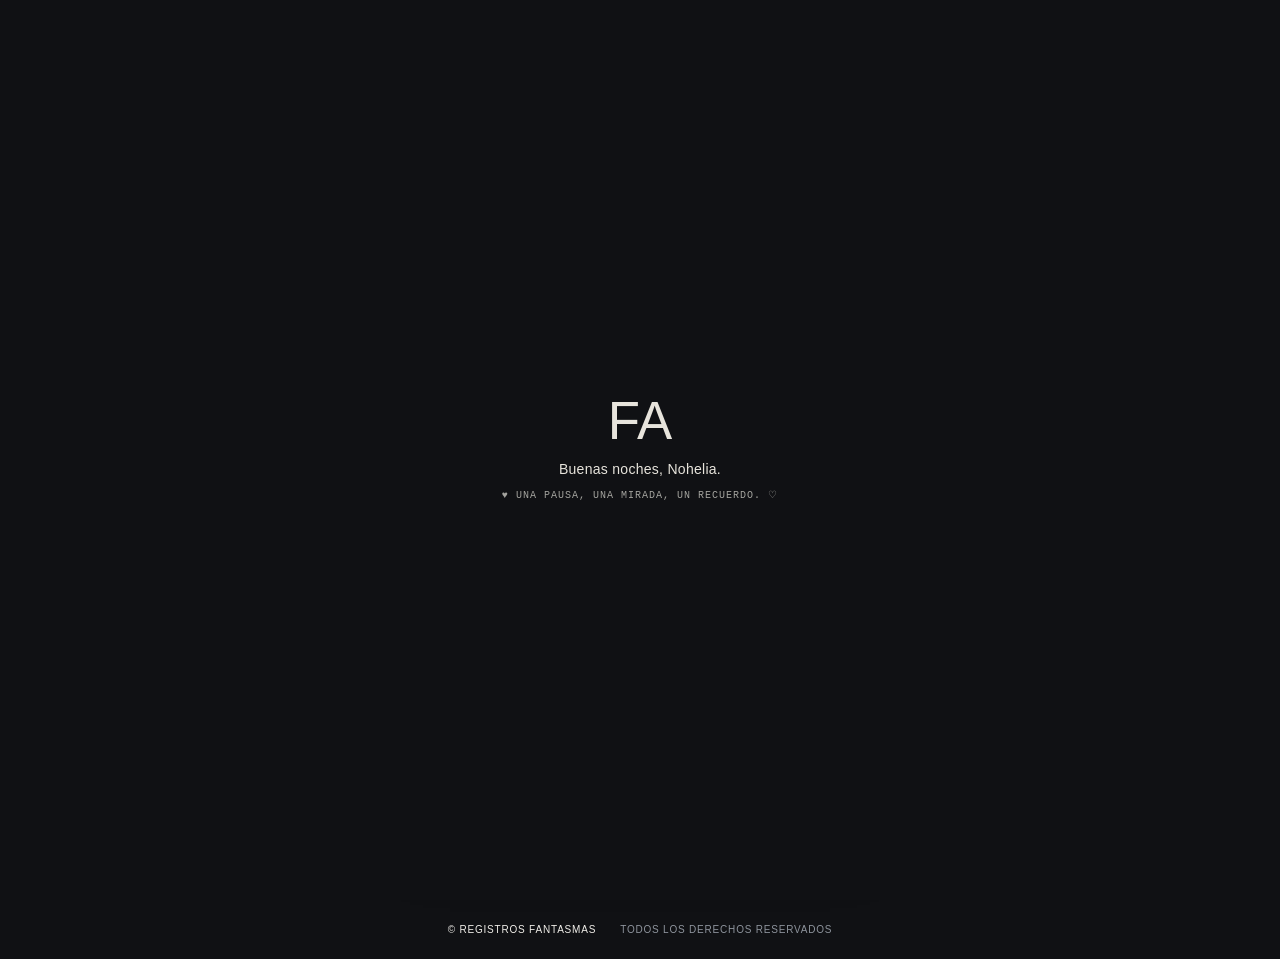
==== index.html @ 70a54dac "Add files via upload" ====
<!doctype html>
<html lang="es">
<head>
  <meta charset="UTF-8">
  <meta name="viewport" content="width=device-width, initial-scale=1.0">
  <meta name="theme-color" content="#101114">
  <title>Footage Archive</title>
  <link rel="manifest" href="manifest.json">
  <link rel="stylesheet" href="styles.css">
</head>
<body>
  <div class="loader" id="loader"><div class="loader-mark">FA</div><p id="loader-message">abriendo footage archive</p></div>
  <div class="access-screen" id="access-screen" aria-hidden="true"><div class="access-box"><p class="eyebrow">FOOTAGE ARCHIVE · ACCESO PRIVADO</p><h2 id="access-title">Una pequeña<br><em>clave.</em></h2><p id="access-copy">Escribe el PIN para entrar a este recuerdo.</p><p class="access-random" id="access-random"></p><form id="pin-form"><input id="pin-input" inputmode="numeric" maxlength="4" pattern="[0-9]{4}" autocomplete="off" aria-label="PIN de acceso" required><button type="submit" class="primary-link">Abrir archivo <span></span></button><p class="pin-message" id="pin-message"></p></form></div></div>
  <header class="topbar"><a class="brand" href="index.html"><span class="brand-mark">FA</span><span id="brand-name">Footage Archive</span></a><nav><a href="cartas.html">Cartas</a><a href="galeria.html">Galería</a><a href="notas.html">Notas</a></nav><div class="top-actions"><button class="guide-button" id="guide-button" type="button">Guía <span>?</span></button><button class="sound-button" id="install-button" hidden>Instalar <span>↗</span></button></div></header>
  <main>
    <section class="hero" id="inicio"><div class="hero-copy"><p class="eyebrow">ARCHIVO PRIVADO · 2025 — 2026</p><h1 id="hero-title">Footage<br><em>Archive.</em></h1><p class="hero-intro" id="hero-intro"></p><div class="menu-links"><a class="primary-link" href="cartas.html"><span class="menu-icon">01</span><span>Cartas</span><span>↗</span></a><a class="primary-link" href="galeria.html"><span class="menu-icon">02</span><span>Galería</span><span>↗</span></a><a class="primary-link" href="notas.html"><span class="menu-icon">03</span><span>Notas</span><span>↗</span></a></div></div><div class="hero-art"><div class="orbit orbit-one"></div><div class="orbit orbit-two"></div><button class="heart" id="secret-heart" type="button" aria-label="Descubrir secreto">♥</button><div class="art-label">vol. 01<br><span>de nosotros</span></div></div></section>
  </main>
  <footer class="site-footer"><span>© Registros Fantasmas</span><span>Todos los derechos reservados</span></footer>
  <script src="config.js"></script><script src="app.js"></script>
</body>
</html>
---- styles.css ----
:root{--letter-min-height:1400px;--letter-content-min-height:900px}.letter-shell.is-open{min-height:var(--letter-min-height)}.letter-shell.is-open .letter-content{min-height:var(--letter-content-min-height);max-height:none;overflow:visible}
.letter-year{margin:0 0 90px}.year-heading{display:flex;align-items:baseline;justify-content:space-between;border-bottom:1px solid var(--line);margin-bottom:24px;padding-bottom:12px}.year-heading h2{margin:0;font-size:clamp(3rem,7vw,6rem);color:var(--acid)}.year-letters{display:grid;grid-template-columns:repeat(2,minmax(0,1fr));gap:18px}.letter-year .letter{min-height:240px}.letter-details{display:flex;gap:16px;flex-wrap:wrap;margin:38px 0;color:var(--acid);font:10px 'Space Grotesk',sans-serif;letter-spacing:.1em;text-transform:uppercase}.letter-details span+span{color:var(--muted);letter-spacing:.03em;text-transform:none}.letter-signature{color:var(--acid);font:12px 'Space Grotesk',sans-serif}.secret-reveal{position:fixed;inset:0;z-index:12;display:grid;place-items:center;padding:24px;background:rgba(16,17,20,.88);backdrop-filter:blur(12px);animation:fade-in .35s ease both}.secret-card{position:relative;width:min(560px,90vw);padding:52px 44px;background:#e7e4dc;color:#101114;box-shadow:0 24px 90px rgba(0,0,0,.35);animation:rise-in .45s ease both}.secret-card h2{margin:0 0 26px;font:600 clamp(2.8rem,7vw,5.5rem)/.92 'Space Grotesk',sans-serif;letter-spacing:-.06em}.secret-card h2 em{font-weight:400}.secret-card .eyebrow{color:#777872}.secret-copy{font:20px/1.45 var(--serif);max-width:440px}.secret-hint{color:#777872;font:11px/1.5 'Space Grotesk',sans-serif}.secret-close{position:absolute;top:16px;right:20px;border:0;background:none;color:inherit;font-size:28px;cursor:pointer}.update-note{margin:20px 0 0;color:var(--muted);font:11px/1.5 'Space Grotesk',sans-serif;letter-spacing:.03em}.menu-links .primary-link,.letter,.wall-image-button,.heart{transition:transform .35s ease,opacity .35s ease,border-color .35s ease}.menu-links .primary-link:hover,.letter:hover{transform:translateY(-5px)}.wall-image-button:hover{transform:scale(1.01)}.hero-art{animation:float-art 8s ease-in-out infinite}.letter-year,.spotify-wrap,.notes-grid,.gallery-stage{animation:rise-in .8s ease both}@keyframes fade-in{from{opacity:0}to{opacity:1}}@keyframes rise-in{from{opacity:0;transform:translateY(18px)}to{opacity:1;transform:none}}@keyframes float-art{0%,100%{transform:translateY(0) rotate(0deg)}50%{transform:translateY(-12px) rotate(2deg)}}@media(max-width:760px){.year-letters{grid-template-columns:1fr}.secret-card{padding:44px 24px 30px}.secret-copy{font-size:18px}}
 :root{--paper:#e7e4dc;--soft:#c7c5be;--muted:#9b9b95;--acid:#a8a8a1;--line:rgba(231,228,220,.18)}body,.section,.page-section,.letter-page{background:var(--ink)!important;color:var(--paper)}.guide-panel{background:var(--acid);color:var(--ink)}
.brand-mark img,.loader-mark img{width:42px;height:42px;border-radius:0!important;object-fit:contain!important}.loader-mark img{width:110px;height:110px}
:root{--ink:#101114;--paper:#e7e4dc;--soft:#c7c5be;--muted:#9b9b95;--acid:#a8a8a1;--line:rgba(231,228,220,.18)}
body,.section,.page-section,.letter-page{background:var(--ink)!important;color:var(--paper)}
.guide-panel{background:var(--acid);color:var(--ink)}
@import url('https://fonts.googleapis.com/css2?family=Space+Grotesk:wght@400;500;600;700&display=swap');
:root{--ink:#101114;--paper:#f0eee9;--soft:#d8d6cf;--muted:#777872;--acid:#d4ff48;--red:#ff5b52;--line:rgba(16,17,20,.16);--serif:'Playfair Display',Georgia,serif;--sans:'Space Grotesk',sans-serif;--mono:'DM Mono',monospace}*{box-sizing:border-box}html{scroll-behavior:smooth}body{margin:0;background:var(--paper);color:var(--ink);font-family:var(--sans);font-size:16px}a{color:inherit;text-decoration:none}button,input,textarea{font:inherit}.loader{position:fixed;inset:0;background:var(--ink);color:var(--paper);z-index:10;display:grid;place-content:center;text-align:center;transition:opacity .8s ease,visibility .8s}.loader.done{opacity:0;visibility:hidden}.loader-mark{font:500 3.3rem var(--serif);letter-spacing:-.1em;animation:mark-in 1s ease both}.loader-mark span,.brand-mark span{color:var(--red);font-size:.65em;margin:0 .11em}.loader p{font:10px var(--mono);text-transform:uppercase;letter-spacing:.14em;color:#a4a49f;animation:fade-up 1s .35s both}.topbar{height:80px;display:flex;align-items:center;justify-content:space-between;padding:0 5vw;border-bottom:1px solid var(--line);position:absolute;top:0;width:100%;z-index:3;color:var(--paper)}.brand{display:flex;align-items:center;gap:12px;font-size:13px;font-weight:600}.brand-mark{font:500 1.45rem var(--serif);letter-spacing:-.12em}.topbar nav{display:flex;gap:28px;font:11px var(--mono);text-transform:uppercase;letter-spacing:.05em}.topbar nav a{opacity:.7;transition:opacity .2s}.topbar nav a:hover{opacity:1}.sound-button{background:none;color:inherit;border:1px solid rgba(240,238,233,.3);padding:10px 14px;font:10px var(--mono);text-transform:uppercase;cursor:pointer}.hero{min-height:100vh;background:var(--ink);color:var(--paper);display:flex;align-items:center;padding:130px 10vw 80px;position:relative;overflow:hidden}.hero-copy{position:relative;z-index:1;max-width:620px}.eyebrow{font:10px var(--mono);letter-spacing:.12em;color:var(--muted);margin:0 0 22px}.hero .eyebrow{color:#a5a6a0}.hero h1,h2{font:600 clamp(3.5rem,8vw,8.8rem)/.88 var(--serif);letter-spacing:-.075em;margin:0}.hero h1 em,h2 em{font-weight:500}.hero-intro{color:#b7b8b1;max-width:350px;line-height:1.6;margin:32px 0}.primary-link{display:inline-flex;gap:22px;align-items:center;border:0;border-bottom:1px solid currentColor;padding:0 0 11px;background:transparent;cursor:pointer;color:inherit;text-transform:uppercase;font:11px var(--mono);transition:gap .25s}.primary-link:hover{gap:34px}.primary-link span{color:var(--acid);font-size:18px}.hero-art{position:absolute;right:9vw;top:25%;height:450px;width:450px;border:1px solid rgba(240,238,233,.22);border-radius:50%;animation:float 8s ease-in-out infinite}.orbit{position:absolute;inset:8%;border:1px solid rgba(240,238,233,.2);border-radius:50%;transform:rotate(25deg) skew(-13deg)}.orbit-two{inset:19%;transform:rotate(-35deg) skew(17deg)}.heart{position:absolute;inset:0;display:grid;place-content:center;color:var(--red);font-size:125px;animation:heartbeat 2.3s ease-in-out infinite}.art-label{position:absolute;right:7%;bottom:17%;font:10px/1.5 var(--mono);text-transform:uppercase;color:#a5a6a0}.art-label span{color:var(--acid)}.scroll-hint{position:absolute;bottom:35px;left:10vw;color:#a5a6a0;font:10px var(--mono);text-transform:uppercase;letter-spacing:.08em}.scroll-hint span{color:var(--acid);font-size:16px;margin-left:12px}.section{padding:150px 10vw}.section-head{display:flex;justify-content:space-between;align-items:flex-end;margin-bottom:80px}.section h2{font-size:clamp(3rem,6.5vw,7rem)}.section-note{font:12px/1.5 var(--mono);color:var(--muted);max-width:190px;margin:0}.timeline{border-top:1px solid var(--line)}.timeline-item{display:grid;grid-template-columns:1fr 2fr 1fr;gap:30px;padding:28px 0;border-bottom:1px solid var(--line);align-items:start;transition:padding .25s}.timeline-item:hover{padding-left:14px;padding-right:14px;background:rgba(255,255,255,.35)}.timeline-date,.timeline-mood{font:10px var(--mono);text-transform:uppercase;color:var(--muted)}.timeline-mood{text-align:right}.timeline-title{font:500 25px var(--serif);margin-bottom:10px}.timeline-text{font-size:14px;color:var(--muted);max-width:450px}.letters-section{background:#dad8d0}.letters{display:grid;grid-template-columns:repeat(3,1fr);gap:16px}.letter{background:var(--paper);padding:30px;min-height:340px;display:flex;flex-direction:column;justify-content:space-between;border:1px solid rgba(16,17,20,.05);transition:transform .3s}.letter:hover{transform:translateY(-8px)}.letter-number{font:10px var(--mono);color:var(--muted)}.letter h3{font:500 27px/1.05 var(--serif);max-width:230px;margin:22px 0}.letter p{font-size:14px;line-height:1.6;color:var(--muted);white-space:pre-line}.letter-toggle{align-self:flex-start;margin-top:15px;border:0;border-bottom:1px solid currentColor;background:none;padding:0 0 6px;font:10px var(--mono);text-transform:uppercase;cursor:pointer}.spotify-wrap{margin-top:100px;padding-top:25px;border-top:1px solid var(--line);display:grid;grid-template-columns:1fr 2fr;gap:30px}.spotify-wrap h3{font:500 28px var(--serif);margin:0}.spotify-wrap iframe{width:100%;height:152px;border:0}.gallery-section{background:var(--ink);color:var(--paper)}.gallery-section .eyebrow,.gallery-section .section-note{color:#a5a6a0}.gallery-controls{display:flex;align-items:center;gap:20px;font:10px var(--mono)}.gallery-controls button{width:42px;height:42px;border:1px solid rgba(240,238,233,.4);background:transparent;color:var(--paper);cursor:pointer;font-size:20px}.gallery-stage{height:min(62vh,570px);position:relative;overflow:hidden;background:#282a2c}.gallery-stage img{width:100%;height:100%;object-fit:cover;opacity:.8;animation:reveal .7s both}.gallery-copy{position:absolute;bottom:38px;left:38px}.gallery-copy h3{font:500 clamp(2.4rem,6vw,6rem)/.9 var(--serif);letter-spacing:-.06em;margin:0}.gallery-copy p{font:10px var(--mono);text-transform:uppercase;color:var(--acid);margin-top:18px}.data-status{font:10px var(--mono);color:#777872;margin-top:15px;text-transform:uppercase}.notes-section{background:var(--acid)}.notes-grid{display:grid;grid-template-columns:1fr 1fr;gap:12vw}.notes-section .section-note{color:#41451e;margin-top:35px}.note-form{border-top:1px solid rgba(16,17,20,.4)}.note-form label{display:block;padding:20px 0;border-bottom:1px solid rgba(16,17,20,.4);font:10px var(--mono);text-transform:uppercase}.note-form input,.note-form textarea{display:block;width:100%;background:transparent;border:0;outline:0;padding:12px 0 0;color:var(--ink);font:500 25px var(--serif)}.note-form textarea{resize:vertical;min-height:100px}.note-form .primary-link{margin-top:25px}.form-message{font:11px var(--mono);min-height:18px}footer{display:flex;justify-content:space-between;gap:20px;padding:35px 10vw;background:var(--ink);color:#a5a6a0;font:10px var(--mono);text-transform:uppercase}footer span:first-child{color:var(--paper)}footer a{color:var(--acid)}@keyframes mark-in{from{opacity:0;transform:scale(.7)}to{opacity:1;transform:none}}@keyframes fade-up{from{opacity:0;transform:translateY(10px)}to{opacity:1;transform:none}}@keyframes float{50%{transform:translateY(-20px) rotate(6deg)}}@keyframes heartbeat{0%,100%{transform:scale(1)}15%{transform:scale(1.08)}30%{transform:scale(1)}}@keyframes reveal{from{opacity:0;transform:scale(1.05)}to{opacity:.8;transform:none}}@media(max-width:760px){.topbar{height:66px;padding:0 6vw}.topbar nav{display:none}.hero{padding:130px 8vw 90px;min-height:92vh}.hero-art{right:-150px;top:48%;width:350px;height:350px;opacity:.65}.hero h1{font-size:22vw}.scroll-hint{left:8vw}.section{padding:90px 8vw}.section-head{display:block;margin-bottom:48px}.section-note{margin-top:25px}.timeline-item{grid-template-columns:1fr 2fr;gap:12px}.timeline-mood{grid-column:2;text-align:left}.letters{grid-template-columns:1fr}.letter{min-height:280px}.spotify-wrap,.notes-grid{grid-template-columns:1fr;gap:35px}.spotify-wrap{margin-top:70px}footer{padding:28px 8vw;flex-wrap:wrap}footer span:nth-child(2){order:3;width:100%}}
@media(max-width:760px){.topbar{height:66px;padding:0 6vw}.topbar nav{display:none}.top-actions{display:flex;gap:8px}.guide-button,.sound-button{padding:9px 10px}.hero{padding:130px 8vw 90px;min-height:92vh}.hero-art{right:-150px;top:48%;width:350px;height:350px;opacity:.65}.hero h1{font-size:22vw}.scroll-hint{left:8vw}.section{padding:90px 8vw}.section-head{display:block;margin-bottom:48px}.section-note{margin-top:25px}.timeline-item{grid-template-columns:1fr 2fr;gap:12px}.timeline-mood{grid-column:2;text-align:left}.letters{grid-template-columns:1fr}.letter{min-height:280px}.spotify-wrap,.notes-grid{grid-template-columns:1fr;gap:35px}.spotify-wrap{margin-top:70px}footer{padding:28px 8vw;flex-wrap:wrap}footer span:nth-child(2){order:3;width:100%}}
.top-actions{display:flex;align-items:center;gap:10px}.guide-button,.footer-secret{border:0;background:transparent;color:inherit;cursor:pointer;font:10px var(--mono);text-transform:uppercase}.guide-button span{display:inline-grid;place-content:center;width:18px;height:18px;border:1px solid currentColor;border-radius:50%;margin-left:4px}.access-screen{position:fixed;inset:0;background:rgba(16,17,20,.97);color:var(--paper);z-index:8;display:grid;place-items:center;opacity:0;visibility:hidden;transition:opacity .35s,visibility .35s}.access-screen.visible{opacity:1;visibility:visible}.access-box{width:min(500px,84vw);text-align:center}.access-box .eyebrow{color:#a5a6a0}.access-box h2{font-size:clamp(3.3rem,8vw,6.5rem)}.access-box>p:not(.eyebrow){color:#a5a6a0;font:12px var(--mono);margin:28px 0}.access-box form{display:flex;flex-direction:column;align-items:center;gap:24px}.access-box input{width:180px;text-align:center;letter-spacing:.5em;padding:12px 0 12px 10px;color:var(--acid);background:transparent;border:0;border-bottom:1px solid var(--acid);outline:0;font:28px var(--mono)}.pin-message{height:15px;color:var(--red);font:10px var(--mono);margin:0}.guide-panel{position:fixed;right:0;top:0;bottom:0;width:min(520px,100%);padding:90px 7vw;background:var(--acid);z-index:7;transform:translateX(100%);transition:transform .45s ease}.guide-panel.visible{transform:none}.guide-panel h2{font-size:clamp(3rem,6vw,5.5rem)}.close-button{position:absolute;top:25px;right:35px;border:0;background:none;font-size:32px;cursor:pointer}.guide-panel ol{list-style:none;margin:55px 0 0;padding:0}.guide-panel li{display:grid;grid-template-columns:38px 1fr;gap:10px;padding:18px 0;border-top:1px solid rgba(16,17,20,.35)}.guide-panel b{font:10px var(--mono)}.guide-panel span{font:500 24px var(--serif)}.guide-panel small{grid-column:2;color:#41451e;font:11px var(--mono)}.heart{border:0;background:transparent;cursor:pointer;font-family:var(--serif)}.wall-image-button{display:block;position:absolute;inset:0;width:100%;height:100%;padding:0;border:0;background:none;cursor:pointer}.wall-image-button img{display:block}.wall-image-button span{position:absolute;top:25px;right:25px;padding:10px 12px;background:var(--acid);color:var(--ink);font:10px var(--mono);text-transform:uppercase;opacity:0;transition:opacity .2s}.wall-image-button:hover span,.wall-image-button:focus span{opacity:1}.gallery-copy{z-index:1;pointer-events:none}.footer-secret{padding:0}.footer-secret:hover{color:var(--acid)}
.brand-mark,.loader-mark{display:inline-flex;align-items:center;justify-content:center}.brand-mark img,.loader-mark img{width:42px;height:42px;border-radius:50%;object-fit:cover}.loader-mark img{width:110px;height:110px}.access-screen{background:var(--ink)}.page-section{min-height:100vh;padding-top:170px}.full-letter{width:min(780px,84vw);margin:0 auto;padding:170px 0 120px}.full-letter h1{font:600 clamp(3.4rem,8vw,8rem)/.9 var(--serif);letter-spacing:-.07em;margin:0 0 70px}.letter-content{white-space:pre-line;font:18px/1.9 var(--serif);color:var(--muted);max-width:620px;margin-bottom:70px}.page-notas h1{font:600 clamp(4rem,10vw,9rem)/.82 var(--serif);letter-spacing:-.08em;margin:0}.love-line{font-size:clamp(2.8rem,6vw,5.5rem)!important;margin-top:20px!important}.image-label input{display:block;margin-top:14px;font:11px var(--mono);text-transform:none}.image-label{border-bottom:1px solid rgba(16,17,20,.4)}
.menu-links{display:grid;grid-template-columns:repeat(3,minmax(0,1fr));gap:22px;max-width:650px}.menu-links .primary-link{justify-content:space-between;gap:10px}.menu-links .primary-link span:nth-child(2){margin-left:auto}@media(max-width:760px){.menu-links{grid-template-columns:1fr 1fr;gap:18px}.menu-links .primary-link{font-size:10px}.full-letter{padding-top:140px}.letter-content{font-size:17px}.brand-mark img{width:36px;height:36px}}
.access-screen{opacity:1;visibility:visible}.access-screen.hidden{opacity:0;visibility:hidden}
.page-notas,.page-notas .notes-section{background:var(--ink)!important;color:#f0eee9}.page-notas .notes-grid{display:block;max-width:920px;margin:0 auto;text-align:center}.page-notas .notes-grid .section-note{max-width:520px;margin:28px auto 0;color:#a8adb5}.page-notas .note-form{max-width:700px;margin:72px auto 0;padding:30px 36px;background:#1b1e23;border:1px solid rgba(240,238,233,.14);text-align:left;box-shadow:0 24px 80px rgba(0,0,0,.22)}.page-notas .love-line{margin-bottom:0!important}.page-notas .love-line:after{content:'♥';display:block;margin:34px auto 0;color:var(--red);font-size:58px;line-height:1;animation:heartbeat 2.3s ease-in-out infinite}.page-notas .note-form input,.page-notas .note-form textarea{color:#f0eee9}.page-notas .note-form label{border-color:rgba(240,238,233,.22)}.page-notas .note-form .primary-link{color:#f0eee9}.page-notas .image-label input{color:#a8adb5}@media(max-width:560px){.page-notas .note-form{padding:24px 20px;margin-top:52px}}
.page-notas .note-form{position:relative;overflow:hidden;border-radius:18px}.page-notas .note-form:before{content:'UNA NOTA PARA TI';display:block;margin-bottom:24px;color:var(--acid);font:600 10px 'Space Grotesk',sans-serif;letter-spacing:.15em}.page-notas .note-form:after{content:'✦';position:absolute;right:28px;top:22px;color:var(--red);font-size:20px;opacity:.8}.page-notas .note-form textarea{min-height:190px;padding:20px;background:#121418;border:1px solid rgba(240,238,233,.12);border-radius:10px;resize:vertical}.page-notas .note-form label{border:0;margin-bottom:22px}.page-notas .note-form .primary-link{padding:13px 0}.page-notas .form-message{color:var(--acid)}
.loader{transition-duration:1.1s}.loader-mark{animation-duration:1.4s}.loader p{animation-duration:1.2s}.site-footer{position:relative;z-index:1;display:flex;justify-content:center;gap:24px;padding:24px 8vw;background:#101114;color:#8e949d;font:10px 'Space Grotesk',sans-serif;letter-spacing:.08em;text-transform:uppercase}.site-footer span:first-child{color:#f0eee9}@media(max-width:560px){.site-footer{flex-direction:column;align-items:center;gap:8px;text-align:center}}
.letters-section,.page-cartas .page-section{background:var(--ink);color:#f0eee9}.letters-section .section-note,.page-cartas .section-note,.letter-content{color:#a8adb5}.letter{background:#1e2126;color:#f0eee9;border-color:rgba(240,238,233,.12)}.letter p{color:#a8adb5}.menu-icon{color:var(--acid);font-size:11px}.access-screen{background:#101114!important;backdrop-filter:none}.loader{background:#101114}.loader-mark,.brand-mark{letter-spacing:0;font-family:'Space Grotesk',sans-serif}.access-random{min-height:20px;color:var(--acid);font:500 12px 'Space Grotesk',sans-serif;letter-spacing:.02em}.loader p,.eyebrow,.topbar nav,.sound-button,.guide-button,.data-status,.letter-number,.letter-toggle,.scroll-hint,.art-label,.pin-message,.form-message,.gallery-copy p{font-family:'Space Grotesk',sans-serif}.full-letter h1,.section h2,.hero h1,.page-notas h1,.love-line{font-family:'Space Grotesk',sans-serif;font-weight:600;letter-spacing:-.07em}.full-letter h1 em,.section h2 em,.hero h1 em,.love-line em{font-weight:400}.page-cartas{background:var(--ink)}@media(max-width:760px){.menu-links{grid-template-columns:1fr;max-width:360px}.menu-links .primary-link{padding:15px 0}.access-box{width:min(430px,84vw)}.full-letter h1{font-size:15vw}}
.loader p{display:flex;flex-direction:column;align-items:center;gap:12px;line-height:1.5}.loader-greeting{color:var(--paper);font:500 14px 'Space Grotesk',sans-serif;text-transform:none;letter-spacing:.02em}.loader-random{color:#a4a49f;font:10px 'DM Mono',monospace;letter-spacing:.1em;text-transform:uppercase}.access-box{display:flex;flex-direction:column;align-items:center;width:min(460px,86vw);padding:42px 34px 38px;border:1px solid rgba(240,238,233,.16);background:#17191e;box-shadow:0 25px 80px rgba(0,0,0,.3)}.access-logo{width:76px;height:76px;object-fit:contain;margin:0 auto 28px}.access-box .eyebrow{margin-bottom:18px;text-align:center}.access-box h2{margin:0;text-align:center;line-height:.95}.access-box>p:not(.eyebrow){max-width:280px;text-align:center;line-height:1.6;margin:24px auto}.access-box form{width:100%;gap:22px}.access-box input{height:58px}.access-box .primary-link{justify-content:center;min-width:190px}.access-random{max-width:300px;margin:0 auto 24px!important;text-align:center;line-height:1.5}
.full-letter h1{animation:rise-in .8s .1s both}.full-letter .letter-content{animation:rise-in .8s .25s both}@media(max-width:560px){.letter-tool-row{align-items:flex-start;flex-direction:column;gap:8px}}
.secret-mark{display:block;margin:18px 0;color:var(--red);font-size:52px;line-height:1;animation:heartbeat 2s ease-in-out infinite}.secret-image{display:block;width:100%;max-height:260px;object-fit:cover;margin:24px 0;filter:saturate(.9)}.secret-media-button{margin:12px 0 24px;padding:12px 0;border:0;border-bottom:1px solid currentColor;background:transparent;color:var(--ink);cursor:pointer;font:600 11px 'Space Grotesk',sans-serif;text-transform:uppercase;letter-spacing:.08em}.secret-spotify iframe{width:100%;height:152px;border:0;margin:10px 0 20px}.brand-mark,.access-random,.update-note,.letter-content,.letter-signature,.margin-note-copy,.gallery-copy,.art-label,.love-line{cursor:default}.brand-mark:focus-visible,.access-random:focus-visible,.update-note:focus-visible,.letter-content:focus-visible,.letter-signature:focus-visible,.margin-note-copy:focus-visible,.gallery-copy:focus-visible,.art-label:focus-visible,.love-line:focus-visible{outline:1px solid var(--acid);outline-offset:6px}
.secret-hotspot{position:absolute;right:clamp(18px,5vw,72px);bottom:24px;width:28px;height:28px;padding:0;border:0;background:transparent;color:transparent;opacity:0;cursor:pointer}.secret-hotspot:hover,.secret-hotspot:focus-visible{opacity:0;outline:0}.secret-hotspot span{display:block;width:100%;height:100%}.full-letter,.section,.spotify-wrap,.gallery-stage,.note-form{position:relative}
.access-box h2{font:500 clamp(2.5rem,6vw,4.8rem)/.94 var(--serif)!important;letter-spacing:-.045em!important;max-width:430px}.pin-label{color:#a8adb5;font:600 10px 'Space Grotesk',sans-serif;letter-spacing:.16em;text-transform:uppercase}.access-box input::placeholder{color:#777d87;opacity:1;letter-spacing:.2em}.access-box input:focus{border-bottom-color:var(--red)}
.letter-shell{width:min(860px,88vw);min-height:780px;padding:150px 0 120px}.letter-shell:before{content:'';position:absolute;z-index:-1;left:50%;top:170px;width:min(720px,100%);height:590px;transform:translateX(-50%);background:#1a1d22;border:1px solid rgba(240,238,233,.15);box-shadow:0 30px 100px rgba(0,0,0,.28)}.envelope-toggle{position:relative;display:flex;align-items:center;gap:12px;margin:0 auto 58px;padding:14px 20px;border:1px solid rgba(240,238,233,.2);background:#242830;color:var(--paper);cursor:pointer;font:600 11px 'Space Grotesk',sans-serif;letter-spacing:.1em;text-transform:uppercase;transition:background .3s ease,transform .3s ease}.envelope-toggle:hover{background:var(--red);transform:translateY(-3px)}.envelope-icon{font-size:20px;line-height:1}.letter-flower{display:block;margin:26px auto 34px;border:0;background:transparent;color:var(--red);cursor:pointer;font-size:48px;line-height:1;transition:transform .4s ease,color .3s ease}.letter-flower:hover,.letter-flower:focus-visible{color:var(--acid);transform:rotate(18deg) scale(1.12);outline:0}.letter-shell:not(.is-open) .letter-content,.letter-shell:not(.is-open) .letter-details,.letter-shell:not(.is-open) .letter-signature,.letter-shell:not(.is-open) .letter-spotify,.letter-shell:not(.is-open) .letter-actions{max-height:0;margin-top:0;margin-bottom:0;opacity:0;overflow:hidden;pointer-events:none;transform:translateY(-10px)}.letter-shell.is-open .letter-content,.letter-shell.is-open .letter-details,.letter-shell.is-open .letter-signature,.letter-shell.is-open .letter-spotify,.letter-shell.is-open .letter-actions{max-height:1000px;opacity:1;transform:none;transition:max-height .8s ease,opacity .45s ease,transform .6s ease}.letter-content,.letter-details,.letter-signature,.letter-spotify,.letter-actions{transition:max-height .45s ease,opacity .3s ease,transform .3s ease}.letter-spotify{margin:48px auto 42px;max-width:560px}.letter-spotify iframe{width:100%;height:152px;border:0;margin-top:12px}.letter-actions{display:inline-flex}.letter-shell.is-open:after{content:'';position:absolute;left:50%;top:158px;width:min(720px,100%);height:1px;transform:translateX(-50%);background:rgba(240,238,233,.08);pointer-events:none}@media(max-width:560px){.letter-shell{width:88vw;padding-top:135px}.letter-shell:before{top:145px;height:700px}.letter-shell.is-open:after{top:133px}.envelope-toggle{margin-bottom:42px}.letter-flower{font-size:42px}}
.letter-shell:not(.is-open) .letter-content,.letter-shell:not(.is-open) .letter-details,.letter-shell:not(.is-open) .letter-signature,.letter-shell:not(.is-open) .letter-spotify,.letter-shell:not(.is-open) .letter-actions{visibility:hidden!important;opacity:0!important}.letter-shell.is-open .letter-flower{animation:flower-bloom .6s ease both}@keyframes flower-bloom{0%{transform:translateX(-50%) scale(.7) rotate(-18deg);opacity:.2}70%{transform:translateX(-50%) scale(1.18) rotate(10deg)}100%{transform:translateX(-50%) scale(1) rotate(0);opacity:1}}
.letter-shell.is-open{min-height:900px;height:auto}.letter-shell:before{height:calc(100% - 180px);min-height:590px}.letter-shell .letter-content{width:min(620px,100%);white-space:pre-line;overflow-wrap:anywhere}.letter-shell .letter-details{justify-content:center;width:100%;line-height:1.6}.letter-shell .letter-signature{width:100%;line-height:1.5}.letter-shell .letter-spotify{width:min(560px,100%)}
.letter-shell:before{clip-path:polygon(0 0,50% 32%,100% 0,100% 100%,0 100%);transition:clip-path .9s cubic-bezier(.22,.61,.36,1),transform .9s ease}.letter-shell:after{content:'';position:absolute;z-index:0;left:50%;top:170px;width:min(720px,100%);height:210px;transform:translateX(-50%);transform-origin:top center;background:#252a32;clip-path:polygon(0 0,50% 100%,100% 0);transition:transform .9s cubic-bezier(.22,.61,.36,1),opacity .5s ease;pointer-events:none}.letter-shell.is-open:before{clip-path:polygon(0 0,50% 0,100% 0,100% 100%,0 100%)}.letter-shell.is-open:after{transform:translateX(-50%) rotateX(180deg);opacity:.28}.letter-shell .envelope-toggle,.letter-shell h1,.letter-shell .eyebrow,.letter-shell .letter-flower{z-index:1}.letter-flower{position:absolute;z-index:2;top:310px;left:50%;transform:translateX(-50%);margin:0;width:78px;height:78px;display:grid;place-items:center;background:#ff5b52;border-radius:50%;box-shadow:0 10px 30px rgba(0,0,0,.25);font-size:42px;color:#101114}.letter-shell.is-open .letter-flower{top:220px;transform:translateX(-50%) scale(.72);background:var(--acid)}.letter-shell .letter-content,.letter-shell .letter-details,.letter-shell .letter-signature,.letter-shell .letter-spotify,.letter-shell .letter-actions{position:relative;z-index:1}.letter-shell .letter-content{padding-top:18px}@media(max-width:560px){.letter-shell:after{top:145px;height:190px}.letter-flower{top:270px;width:68px;height:68px;font-size:36px}.letter-shell.is-open .letter-flower{top:190px}}
.letter-shell{width:min(860px,92vw);min-height:900px;padding:300px 8vw 120px;text-align:center;overflow:hidden}.letter-shell:before{top:90px;width:min(760px,100%);height:calc(100% - 180px);clip-path:polygon(0 0,50% 28%,100% 0,100% 100%,0 100%)}.letter-shell:after{top:90px;width:min(760px,100%);height:220px}.letter-shell:not(.is-open)> .eyebrow,.letter-shell:not(.is-open)>h1,.letter-shell:not(.is-open)>.letter-content,.letter-shell:not(.is-open)>.letter-details,.letter-shell:not(.is-open)>.letter-signature,.letter-shell:not(.is-open)>.letter-spotify,.letter-shell:not(.is-open)>.letter-actions{visibility:hidden!important;opacity:0!important;pointer-events:none!important}.letter-shell .envelope-toggle{position:absolute;z-index:3;top:390px;left:50%;margin:0;transform:translateX(-50%);white-space:nowrap}.letter-shell .letter-flower{top:285px}.letter-shell.is-open{padding-top:280px}.letter-shell.is-open:before{clip-path:polygon(0 0,50% 0,100% 0,100% 100%,0 100%)}.letter-shell.is-open:after{top:90px;transform:translateX(-50%) rotateX(180deg);opacity:.18}.letter-shell.is-open .envelope-toggle{top:215px}.letter-shell.is-open .letter-flower{top:120px}.letter-shell .eyebrow,.letter-shell h1,.letter-shell .letter-content,.letter-shell .letter-details,.letter-shell .letter-signature,.letter-shell .letter-spotify,.letter-shell .letter-actions{max-width:620px;margin-left:auto;margin-right:auto;text-align:center}.letter-shell h1{font-size:clamp(3rem,7vw,6.5rem);line-height:.9}.letter-shell .letter-content{font-size:clamp(1.15rem,2vw,1.5rem);line-height:1.65}.letter-shell.is-open>h1,.letter-shell.is-open>.eyebrow,.letter-shell.is-open>.letter-content,.letter-shell.is-open>.letter-details,.letter-shell.is-open>.letter-signature,.letter-shell.is-open>.letter-spotify,.letter-shell.is-open>.letter-actions{animation:letter-reveal .75s cubic-bezier(.22,.61,.36,1) both}.letter-shell.is-open>h1{animation-delay:.1s}.letter-shell.is-open>.letter-content{animation-delay:.2s}.letter-shell.is-open>.letter-spotify{animation-delay:.3s}.letter-shell.is-open>.letter-actions{animation-delay:.4s}.envelope-toggle .envelope-icon,.envelope-toggle span:last-child{transition:transform .6s ease,opacity .4s ease}.letter-shell.is-open .envelope-toggle .envelope-icon{transform:rotate(-12deg) scale(.9)}@keyframes letter-reveal{from{opacity:0;transform:translateY(24px)}to{opacity:1;transform:translateY(0)}}@media(max-width:560px){.letter-shell{min-height:860px;padding:270px 7vw 100px}.letter-shell:before{top:70px;height:calc(100% - 140px)}.letter-shell:after{top:70px;height:180px}.letter-shell .letter-flower{top:245px}.letter-shell .envelope-toggle{top:340px}.letter-shell.is-open{padding-top:250px}.letter-shell.is-open .letter-flower{top:105px}.letter-shell.is-open .envelope-toggle{top:195px}}
.letter-shell .envelope-toggle,.letter-shell .letter-flower{left:50%}.letter-shell .letter-flower{transform:translateX(-50%)}.letter-shell.is-open .letter-flower{transform:translateX(-50%) scale(.72)}
@media(max-width:560px){html,body{overflow-x:hidden}.topbar{padding:0 5vw}.brand{gap:8px;font-size:11px}.brand-mark img{width:32px;height:32px}.hero{min-height:100svh;padding:112px 7vw 72px}.hero-copy{max-width:100%}.hero h1{font-size:clamp(3.4rem,17vw,6rem);line-height:.9}.hero-intro{max-width:290px;font-size:15px;margin:24px 0}.update-note{max-width:240px;font-size:10px}.menu-links{width:100%;gap:12px}.menu-links .primary-link{min-height:48px;padding:13px 0}.hero-art{right:-170px;top:52%;width:300px;height:300px;opacity:.5;transform:scale(.85)}.page-section{padding-top:120px}.section{padding:80px 7vw}.section-head{margin-bottom:36px}.section h1{font-size:clamp(3.2rem,16vw,5.8rem);line-height:.9}.section-note{font-size:14px;line-height:1.5}.gallery-section{padding-left:7vw;padding-right:7vw}.gallery-controls{gap:12px}.gallery-controls span{font-size:10px}.gallery-stage{min-height:58svh;aspect-ratio:4/5}.wall-image-button img{object-position:center}.gallery-copy{padding:18px}.gallery-copy h3{font-size:clamp(1.7rem,8vw,2.8rem)}.spotify-wrap{gap:24px;margin-top:52px}.spotify-wrap iframe{min-height:152px}.notes-grid{width:100%}.page-notas h1{font-size:clamp(3.2rem,16vw,5.8rem)}.page-notas .love-line{font-size:clamp(2.4rem,11vw,4.4rem)!important}.page-notas .note-form{padding:22px 18px;margin-top:42px}.secret-card{width:min(100%,360px);padding:42px 22px 26px}.secret-card h2{font-size:clamp(2.5rem,12vw,4.2rem)}.secret-copy{font-size:17px}.letter-shell{width:92vw;min-height:820px;padding:255px 6vw 90px}.letter-shell:before{top:64px;height:calc(100% - 128px);min-height:650px}.letter-shell:after{top:64px;width:100%;height:170px}.letter-shell .letter-flower{top:230px;width:64px;height:64px;font-size:34px}.letter-shell .envelope-toggle{top:315px;max-width:88%;padding:13px 16px;font-size:10px}.letter-shell.is-open{padding-top:240px}.letter-shell.is-open .letter-flower{top:96px}.letter-shell.is-open .envelope-toggle{top:180px}.letter-shell h1{font-size:clamp(2.9rem,13vw,5rem)}.letter-shell .letter-content{font-size:1.08rem;line-height:1.6}.letter-shell .letter-details{font-size:10px}.letter-spotify iframe{height:152px}.secret-hotspot{right:14px;bottom:16px;width:24px;height:24px}}
.page-notas .notes-section{position:relative;isolation:isolate;background:radial-gradient(circle at 50% 8%,rgba(212,255,72,.08),transparent 34%),var(--ink)}.page-notas .notes-grid>div:first-child{max-width:620px;margin:0 auto}.page-notas .notes-grid .eyebrow{color:var(--acid)}.page-notas .note-form{position:relative;border:1px solid rgba(240,238,233,.18);background:linear-gradient(145deg,#22262d,#171a1f);box-shadow:0 28px 90px rgba(0,0,0,.35);border-radius:12px}.page-notas .note-form:before{padding-bottom:16px;border-bottom:1px solid rgba(240,238,233,.12);text-align:left}.page-notas .note-form:after{right:30px;top:25px}.page-notas .note-form label{display:block;color:#aeb3bb;font:10px 'Space Grotesk',sans-serif;letter-spacing:.12em;text-transform:uppercase}.page-notas .note-form textarea{display:block;width:100%;min-height:210px;margin-top:12px;box-shadow:inset 0 0 0 1px rgba(240,238,233,.05),0 8px 24px rgba(0,0,0,.16);font:18px/1.6 var(--serif);letter-spacing:0}.page-notas .note-form textarea::placeholder{color:#7f858f;opacity:1}.page-notas .note-form textarea:focus{border-color:var(--acid);box-shadow:0 0 0 3px rgba(212,255,72,.1),inset 0 0 0 1px rgba(212,255,72,.2);outline:0}.page-notas .note-form .primary-link{width:100%;justify-content:center;gap:10px;margin-top:12px;padding:15px 18px;border:0;background:var(--acid);color:var(--ink);font:600 11px 'Space Grotesk',sans-serif;letter-spacing:.1em;text-transform:uppercase;transition:transform .3s ease,box-shadow .3s ease}.page-notas .note-form .primary-link:hover{transform:translateY(-3px);box-shadow:0 12px 28px rgba(212,255,72,.18)}.page-notas .form-message{min-height:20px;margin-top:16px;font:11px 'Space Grotesk',sans-serif}@media(max-width:560px){.page-notas .notes-section{padding-top:105px}.page-notas .note-form{margin-top:38px;padding:22px 18px}.page-notas .note-form textarea{min-height:230px;font-size:17px}.page-notas .note-form .primary-link{padding:14px 12px}}
@media(max-width:560px){.gallery-stage{width:100%;max-width:100%;margin-left:0;margin-right:0}}
.page-notas .form-message.error{color:#ff8b84}.page-notas .form-message.pending{color:#d8d6cf}.page-notas .form-message.success{color:var(--acid)}.page-notas .note-form.is-sending{pointer-events:none}.page-notas .note-form.is-sending .primary-link{animation:button-pulse 1.1s ease-in-out infinite}@keyframes button-pulse{0%,100%{box-shadow:0 0 0 rgba(212,255,72,0)}50%{box-shadow:0 0 0 7px rgba(212,255,72,.12)}}
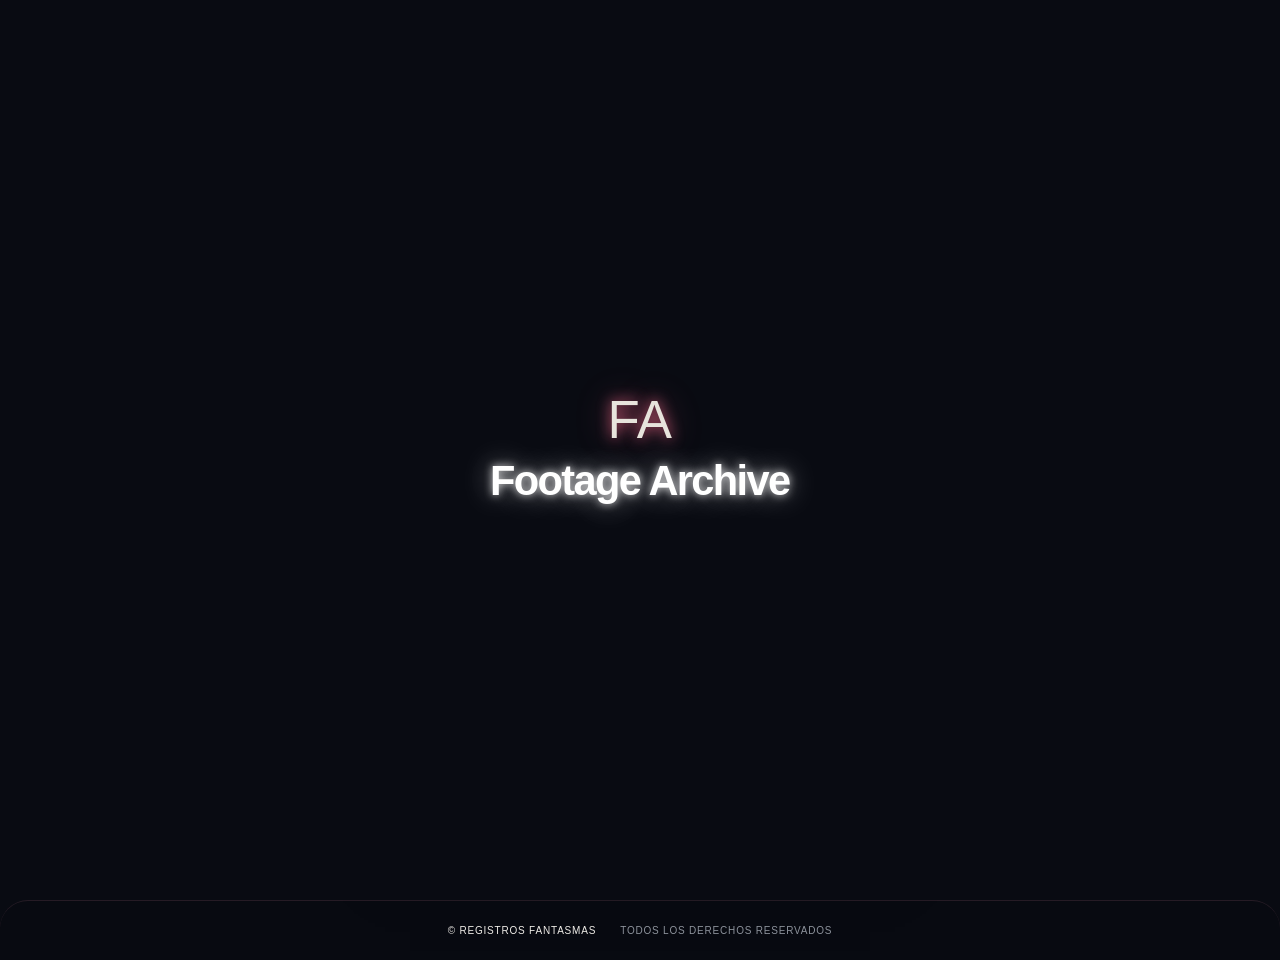
==== commit 3c958168: "Add files via upload" ====
--- a/index.html
+++ b/index.html
@@ -10,10 +10,10 @@
 </head>
 <body>
   <div class="loader" id="loader"><div class="loader-mark">FA</div><p id="loader-message">abriendo footage archive</p></div>
-  <div class="access-screen" id="access-screen" aria-hidden="true"><div class="access-box"><p class="eyebrow">FOOTAGE ARCHIVE · ACCESO PRIVADO</p><h2 id="access-title">Una pequeña<br><em>clave.</em></h2><p id="access-copy">Escribe el PIN para entrar a este recuerdo.</p><p class="access-random" id="access-random"></p><form id="pin-form"><input id="pin-input" inputmode="numeric" maxlength="4" pattern="[0-9]{4}" autocomplete="off" aria-label="PIN de acceso" required><button type="submit" class="primary-link">Abrir archivo <span></span></button><p class="pin-message" id="pin-message"></p></form></div></div>
+  <div class="access-screen" id="access-screen" aria-hidden="true"><div class="access-box"><p class="eyebrow">FOOTAGE ARCHIVE · ACCESO PRIVADO</p><h2 id="access-title">Una pequeña<br><em>clave.</em></h2><p id="access-copy">Escribe el PIN para entrar a este recuerdo.</p><p class="access-random" id="access-random"></p><form id="pin-form"><input id="pin-input" inputmode="numeric" maxlength="4" pattern="[0-9]{4}" autocomplete="off" aria-label="PIN de acceso" required><button type="submit" class="primary-link">Abrir archivo <span>↗</span></button><p class="pin-message" id="pin-message"></p></form></div></div>
   <header class="topbar"><a class="brand" href="index.html"><span class="brand-mark">FA</span><span id="brand-name">Footage Archive</span></a><nav><a href="cartas.html">Cartas</a><a href="galeria.html">Galería</a><a href="notas.html">Notas</a></nav><div class="top-actions"><button class="guide-button" id="guide-button" type="button">Guía <span>?</span></button><button class="sound-button" id="install-button" hidden>Instalar <span>↗</span></button></div></header>
   <main>
-    <section class="hero" id="inicio"><div class="hero-copy"><p class="eyebrow">ARCHIVO PRIVADO · 2025 — 2026</p><h1 id="hero-title">Footage<br><em>Archive.</em></h1><p class="hero-intro" id="hero-intro"></p><div class="menu-links"><a class="primary-link" href="cartas.html"><span class="menu-icon">01</span><span>Cartas</span><span>↗</span></a><a class="primary-link" href="galeria.html"><span class="menu-icon">02</span><span>Galería</span><span>↗</span></a><a class="primary-link" href="notas.html"><span class="menu-icon">03</span><span>Notas</span><span>↗</span></a></div></div><div class="hero-art"><div class="orbit orbit-one"></div><div class="orbit orbit-two"></div><button class="heart" id="secret-heart" type="button" aria-label="Descubrir secreto">♥</button><div class="art-label">vol. 01<br><span>de nosotros</span></div></div></section>
+    <section class="hero" id="inicio"><div class="hero-copy"><p class="eyebrow">ARCHIVO PRIVADO · 2025 — 2026</p><h1 id="hero-title">Footage<br><em>Archive.</em></h1><p class="hero-intro" id="hero-intro"></p><div class="menu-links"><a class="primary-link" href="cartas.html"><span>Cartas</span></a><a class="primary-link" href="galeria.html"><span>Galería</span></a><a class="primary-link" href="notas.html"><span>Notas</span></a></div></div><div class="hero-art"><div class="orbit orbit-one"></div><div class="orbit orbit-two"></div><button class="heart" id="secret-heart" type="button" aria-label="Descubrir secreto">♥</button><div class="art-label">vol. 01<br><span>de nosotros</span></div></div></section>
   </main>
   <footer class="site-footer"><span>© Registros Fantasmas</span><span>Todos los derechos reservados</span></footer>
   <script src="config.js"></script><script src="app.js"></script>
--- a/styles.css
+++ b/styles.css
@@ -1,3 +1,29 @@
+.secret-reveal { background: rgba(7, 9, 16, .78); }
+.secret-card { border: 1px solid rgba(255, 158, 180, .42); border-radius: 24px 10px 24px 10px; background: linear-gradient(145deg, #fff5f7, #e9edf4); box-shadow: 0 28px 100px rgba(0, 0, 0, .42), 0 0 50px rgba(255, 111, 145, .14); }
+.secret-card .eyebrow { color: #a14361; }
+.secret-card h2 { color: #171923; }
+.secret-copy { color: #303341; }
+.secret-hint { color: #6d7180; }
+.secret-mark { color: #e45b83; text-shadow: 0 0 20px rgba(228, 91, 131, .42); }
+.secret-close { width: 36px; height: 36px; border: 1px solid rgba(23, 25, 35, .18); border-radius: 50%; transition: transform .25s ease, background .25s ease; }
+.secret-close:hover, .secret-close:focus-visible { background: #ffd2df; transform: rotate(90deg); }
+.letter-shell:before,
+.letter-shell:after {
+	display: block;
+}
+.letter-shell.is-open .letter-content,
+.letter-shell.is-open .letter-details,
+.letter-shell.is-open .letter-signature,
+.letter-shell.is-open .letter-spotify,
+.letter-shell.is-open .letter-actions {
+	max-height: none !important;
+	overflow: visible !important;
+}
+.letter-shell .letter-content {
+	white-space: pre-line;
+	overflow-wrap: anywhere;
+	word-break: normal;
+}
 :root{--letter-min-height:1400px;--letter-content-min-height:900px}.letter-shell.is-open{min-height:var(--letter-min-height)}.letter-shell.is-open .letter-content{min-height:var(--letter-content-min-height);max-height:none;overflow:visible}
 .letter-year{margin:0 0 90px}.year-heading{display:flex;align-items:baseline;justify-content:space-between;border-bottom:1px solid var(--line);margin-bottom:24px;padding-bottom:12px}.year-heading h2{margin:0;font-size:clamp(3rem,7vw,6rem);color:var(--acid)}.year-letters{display:grid;grid-template-columns:repeat(2,minmax(0,1fr));gap:18px}.letter-year .letter{min-height:240px}.letter-details{display:flex;gap:16px;flex-wrap:wrap;margin:38px 0;color:var(--acid);font:10px 'Space Grotesk',sans-serif;letter-spacing:.1em;text-transform:uppercase}.letter-details span+span{color:var(--muted);letter-spacing:.03em;text-transform:none}.letter-signature{color:var(--acid);font:12px 'Space Grotesk',sans-serif}.secret-reveal{position:fixed;inset:0;z-index:12;display:grid;place-items:center;padding:24px;background:rgba(16,17,20,.88);backdrop-filter:blur(12px);animation:fade-in .35s ease both}.secret-card{position:relative;width:min(560px,90vw);padding:52px 44px;background:#e7e4dc;color:#101114;box-shadow:0 24px 90px rgba(0,0,0,.35);animation:rise-in .45s ease both}.secret-card h2{margin:0 0 26px;font:600 clamp(2.8rem,7vw,5.5rem)/.92 'Space Grotesk',sans-serif;letter-spacing:-.06em}.secret-card h2 em{font-weight:400}.secret-card .eyebrow{color:#777872}.secret-copy{font:20px/1.45 var(--serif);max-width:440px}.secret-hint{color:#777872;font:11px/1.5 'Space Grotesk',sans-serif}.secret-close{position:absolute;top:16px;right:20px;border:0;background:none;color:inherit;font-size:28px;cursor:pointer}.update-note{margin:20px 0 0;color:var(--muted);font:11px/1.5 'Space Grotesk',sans-serif;letter-spacing:.03em}.menu-links .primary-link,.letter,.wall-image-button,.heart{transition:transform .35s ease,opacity .35s ease,border-color .35s ease}.menu-links .primary-link:hover,.letter:hover{transform:translateY(-5px)}.wall-image-button:hover{transform:scale(1.01)}.hero-art{animation:float-art 8s ease-in-out infinite}.letter-year,.spotify-wrap,.notes-grid,.gallery-stage{animation:rise-in .8s ease both}@keyframes fade-in{from{opacity:0}to{opacity:1}}@keyframes rise-in{from{opacity:0;transform:translateY(18px)}to{opacity:1;transform:none}}@keyframes float-art{0%,100%{transform:translateY(0) rotate(0deg)}50%{transform:translateY(-12px) rotate(2deg)}}@media(max-width:760px){.year-letters{grid-template-columns:1fr}.secret-card{padding:44px 24px 30px}.secret-copy{font-size:18px}}
  :root{--paper:#e7e4dc;--soft:#c7c5be;--muted:#9b9b95;--acid:#a8a8a1;--line:rgba(231,228,220,.18)}body,.section,.page-section,.letter-page{background:var(--ink)!important;color:var(--paper)}.guide-panel{background:var(--acid);color:var(--ink)}
@@ -31,3 +57,662 @@
 .page-notas .notes-section{position:relative;isolation:isolate;background:radial-gradient(circle at 50% 8%,rgba(212,255,72,.08),transparent 34%),var(--ink)}.page-notas .notes-grid>div:first-child{max-width:620px;margin:0 auto}.page-notas .notes-grid .eyebrow{color:var(--acid)}.page-notas .note-form{position:relative;border:1px solid rgba(240,238,233,.18);background:linear-gradient(145deg,#22262d,#171a1f);box-shadow:0 28px 90px rgba(0,0,0,.35);border-radius:12px}.page-notas .note-form:before{padding-bottom:16px;border-bottom:1px solid rgba(240,238,233,.12);text-align:left}.page-notas .note-form:after{right:30px;top:25px}.page-notas .note-form label{display:block;color:#aeb3bb;font:10px 'Space Grotesk',sans-serif;letter-spacing:.12em;text-transform:uppercase}.page-notas .note-form textarea{display:block;width:100%;min-height:210px;margin-top:12px;box-shadow:inset 0 0 0 1px rgba(240,238,233,.05),0 8px 24px rgba(0,0,0,.16);font:18px/1.6 var(--serif);letter-spacing:0}.page-notas .note-form textarea::placeholder{color:#7f858f;opacity:1}.page-notas .note-form textarea:focus{border-color:var(--acid);box-shadow:0 0 0 3px rgba(212,255,72,.1),inset 0 0 0 1px rgba(212,255,72,.2);outline:0}.page-notas .note-form .primary-link{width:100%;justify-content:center;gap:10px;margin-top:12px;padding:15px 18px;border:0;background:var(--acid);color:var(--ink);font:600 11px 'Space Grotesk',sans-serif;letter-spacing:.1em;text-transform:uppercase;transition:transform .3s ease,box-shadow .3s ease}.page-notas .note-form .primary-link:hover{transform:translateY(-3px);box-shadow:0 12px 28px rgba(212,255,72,.18)}.page-notas .form-message{min-height:20px;margin-top:16px;font:11px 'Space Grotesk',sans-serif}@media(max-width:560px){.page-notas .notes-section{padding-top:105px}.page-notas .note-form{margin-top:38px;padding:22px 18px}.page-notas .note-form textarea{min-height:230px;font-size:17px}.page-notas .note-form .primary-link{padding:14px 12px}}
 @media(max-width:560px){.gallery-stage{width:100%;max-width:100%;margin-left:0;margin-right:0}}
 .page-notas .form-message.error{color:#ff8b84}.page-notas .form-message.pending{color:#d8d6cf}.page-notas .form-message.success{color:var(--acid)}.page-notas .note-form.is-sending{pointer-events:none}.page-notas .note-form.is-sending .primary-link{animation:button-pulse 1.1s ease-in-out infinite}@keyframes button-pulse{0%,100%{box-shadow:0 0 0 rgba(212,255,72,0)}50%{box-shadow:0 0 0 7px rgba(212,255,72,.12)}}
+
+/* Shared visual treatment: a warmer, more tactile archive for two people. */
+:root {
+	--ink: #090b12;
+	--ink-soft: #111522;
+	--paper: #fff7f3;
+	--soft: #f2dfe0;
+	--muted: #b7aeb8;
+	--acid: #d8ff70;
+	--red: #ff6f91;
+	--rose: #ff9eb4;
+	--cyan: #8de8ff;
+	--line: rgba(255, 247, 243, .16);
+	--serif: 'Space Grotesk', sans-serif;
+	--sans: 'Space Grotesk', sans-serif;
+	--mono: 'Space Grotesk', sans-serif;
+}
+
+html { background: var(--ink); }
+body {
+	background:
+		radial-gradient(circle at 12% 8%, rgba(255, 111, 145, .14), transparent 26rem),
+		radial-gradient(circle at 88% 72%, rgba(141, 232, 255, .1), transparent 24rem),
+		var(--ink);
+	color: var(--paper);
+	font-family: var(--sans);
+}
+
+body::before {
+	position: fixed;
+	inset: 0;
+	z-index: 0;
+	pointer-events: none;
+	content: '';
+	opacity: .18;
+	background-image: url("data:image/svg+xml,%3Csvg viewBox='0 0 160 160' xmlns='http://www.w3.org/2000/svg'%3E%3Cfilter id='n'%3E%3CfeTurbulence type='fractalNoise' baseFrequency='.8' numOctaves='3' stitchTiles='stitch'/%3E%3C/filter%3E%3Crect width='100%25' height='100%25' filter='url(%23n)' opacity='.28'/%3E%3C/svg%3E");
+	mix-blend-mode: screen;
+}
+
+body > * { position: relative; z-index: 1; }
+.topbar {
+	background: rgba(9, 11, 18, .58);
+	border-bottom-color: rgba(255, 158, 180, .18);
+	backdrop-filter: blur(18px);
+}
+.brand { letter-spacing: .02em; }
+.brand-mark, .loader-mark {
+	color: var(--paper);
+	text-shadow: 0 0 14px rgba(255, 111, 145, .85), 0 0 34px rgba(255, 111, 145, .42);
+}
+.brand-mark span, .loader-mark span { color: var(--rose); }
+#brand-name { color: var(--rose); text-shadow: 0 0 8px rgba(255, 158, 180, .8), 0 0 22px rgba(255, 111, 145, .42); }
+.topbar nav a { position: relative; color: var(--soft); }
+.topbar nav a::after {
+	position: absolute;
+	right: 0;
+	bottom: -9px;
+	left: 0;
+	height: 1px;
+	content: '';
+	background: var(--rose);
+	transform: scaleX(0);
+	transform-origin: right;
+	transition: transform .35s ease;
+}
+.topbar nav a:hover::after { transform: scaleX(1); transform-origin: left; }
+.hero, .section, .page-section, .letter-page, .page-notas .notes-section, .letters-section, .page-cartas { background: transparent !important; }
+.hero { isolation: isolate; }
+.hero::before, .hero::after {
+	position: absolute;
+	z-index: -1;
+	width: 42vw;
+	height: 42vw;
+	min-width: 280px;
+	min-height: 280px;
+	border: 1px solid rgba(255, 158, 180, .14);
+	border-radius: 50%;
+	content: '';
+	animation: orbit-drift 18s ease-in-out infinite alternate;
+}
+.hero::before { top: 12%; right: -14%; box-shadow: 0 0 90px rgba(255, 111, 145, .12), inset 0 0 70px rgba(255, 111, 145, .08); }
+.hero::after { right: 4%; bottom: -25%; width: 25vw; height: 25vw; animation-delay: -7s; }
+.hero h1, .section h1, .section h2, .full-letter h1, .page-notas h1, .love-line { text-shadow: 0 4px 34px rgba(255, 111, 145, .12); }
+.hero h1 em, .section h1 em, .section h2 em, .full-letter h1 em, .page-notas h1 em, .love-line em { color: var(--rose); text-shadow: 0 0 24px rgba(255, 111, 145, .5); }
+.hero-intro, .section-note, .letter p, .gallery-copy p, .data-status, .update-note { color: var(--soft); }
+.primary-link, .sound-button, .guide-button {
+	border-color: rgba(255, 158, 180, .32);
+	transition: transform .35s ease, border-color .35s ease, background .35s ease, box-shadow .35s ease;
+}
+.primary-link:hover, .sound-button:hover, .guide-button:hover {
+	border-color: var(--rose);
+	background: rgba(255, 111, 145, .12);
+	box-shadow: 0 0 26px rgba(255, 111, 145, .16);
+}
+.credits-button {
+	border: 1px solid rgba(255, 158, 180, .34);
+	border-radius: 999px;
+	padding: 10px 13px;
+	background: rgba(255, 158, 180, .08);
+	color: var(--paper);
+	cursor: pointer;
+	font: 10px var(--mono);
+	letter-spacing: .04em;
+	text-transform: uppercase;
+	transition: transform .3s ease, border-color .3s ease, background .3s ease, box-shadow .3s ease;
+}
+.credits-button span { color: var(--rose); margin-left: 4px; }
+.credits-button:hover, .credits-button:focus-visible { transform: translateY(-2px); border-color: var(--rose); background: rgba(255, 111, 145, .16); box-shadow: 0 0 24px rgba(255, 111, 145, .2); }
+.credits-panel {
+	position: fixed;
+	inset: 0;
+	z-index: 20;
+	display: grid;
+	place-items: center;
+	padding: 24px;
+	background: rgba(7, 9, 16, .8);
+	backdrop-filter: blur(18px);
+	animation: fade-in .35s ease both;
+}
+.credits-sheet {
+	position: relative;
+	overflow: auto;
+	width: min(760px, 94vw);
+	max-height: 90vh;
+	padding: clamp(30px, 6vw, 64px);
+	border: 1px solid rgba(255, 158, 180, .38);
+	border-radius: 28px 12px 28px 12px;
+	background: linear-gradient(145deg, #fff5f7, #e8edf5);
+	color: #171923;
+	box-shadow: 0 30px 100px rgba(0, 0, 0, .45), 0 0 60px rgba(255, 111, 145, .16);
+	animation: rise-in .5s cubic-bezier(.22, .61, .36, 1) both;
+}
+.credits-sheet .eyebrow { color: #a14361; }
+.credits-sheet h2 { margin: 0 0 34px; color: #171923; font: 600 clamp(2.8rem, 8vw, 6rem)/.9 'Space Grotesk', sans-serif; letter-spacing: -.07em; }
+.credits-sheet h2 em { color: #e45b83; font-weight: 400; }
+.credits-close { position: absolute; top: 20px; right: 22px; width: 38px; height: 38px; border: 1px solid rgba(23, 25, 35, .18); border-radius: 50%; background: transparent; color: #171923; font-size: 26px; cursor: pointer; transition: transform .25s ease, background .25s ease; }
+.credits-close:hover, .credits-close:focus-visible { background: #ffd2df; transform: rotate(90deg); }
+.credits-grid { display: grid; grid-template-columns: repeat(2, minmax(0, 1fr)); gap: 12px; }
+.credits-grid article { padding: 20px; border: 1px solid rgba(23, 25, 35, .12); border-radius: 16px 6px 16px 6px; background: rgba(255, 255, 255, .38); animation: credit-arrive .6s both; }
+.credits-grid article:nth-child(2) { animation-delay: .06s; }.credits-grid article:nth-child(3) { animation-delay: .12s; }.credits-grid article:nth-child(4) { animation-delay: .18s; }.credits-grid article:nth-child(5) { animation-delay: .24s; }.credits-grid article:nth-child(6) { animation-delay: .3s; }
+.credits-grid span { display: block; margin-bottom: 9px; color: #a14361; font: 600 9px var(--mono); letter-spacing: .12em; }
+.credits-grid strong { display: block; color: #171923; font: 600 17px/1.15 'Space Grotesk', sans-serif; }
+.credits-grid p { margin: 9px 0 0; color: #555968; font: 13px/1.5 'Space Grotesk', sans-serif; }
+.credits-final { margin: 34px 0 0; color: #303341; font: 500 clamp(1.05rem, 2vw, 1.35rem)/1.45 'Space Grotesk', sans-serif; }
+.credits-spark { display: block; margin-top: 22px; color: #e45b83; font-size: 30px; animation: credits-pulse 2.2s ease-in-out infinite; }
+@keyframes credit-arrive { from { opacity: 0; transform: translateY(10px); } to { opacity: 1; transform: none; } }
+@keyframes credits-pulse { 50% { transform: scale(1.15) rotate(8deg); text-shadow: 0 0 22px rgba(228, 91, 131, .65); } }
+@media (max-width: 760px) { .credits-button { padding: 9px 10px; font-size: 9px; } .credits-grid { grid-template-columns: 1fr; } .credits-sheet { padding: 34px 22px; } }
+.menu-links .primary-link { min-height: 58px; }
+.menu-icon { color: var(--acid); }
+.hero-art { filter: drop-shadow(0 0 30px rgba(255, 111, 145, .2)); }
+.heart { color: var(--rose); text-shadow: 0 0 18px var(--red), 0 0 44px rgba(255, 111, 145, .7); }
+.heart:hover { color: var(--paper); transform: scale(1.18) rotate(-8deg); }
+.art-label { color: var(--rose); }
+.letter-year, .spotify-wrap, .note-form, .gallery-stage { animation: rise-in .8s both; }
+.letter {
+	position: relative;
+	overflow: hidden;
+	background: linear-gradient(145deg, rgba(27, 31, 48, .92), rgba(15, 17, 28, .92));
+	border: 1px solid rgba(255, 158, 180, .2);
+	box-shadow: 0 22px 60px rgba(0, 0, 0, .25);
+}
+.letter::before, .note-form::before {
+	position: absolute;
+	top: 0;
+	left: 0;
+	width: 100%;
+	height: 2px;
+	content: '';
+	background: linear-gradient(90deg, transparent, var(--rose), transparent);
+	transform: translateX(-100%);
+	transition: transform .6s ease;
+}
+.letter:hover::before, .note-form:hover::before { transform: translateX(100%); }
+.letter:hover { border-color: rgba(255, 158, 180, .55); box-shadow: 0 25px 70px rgba(255, 111, 145, .12); }
+.letter-number, .letter-toggle, .year-heading h2, .eyebrow { color: var(--acid); }
+.gallery-stage { border-color: rgba(255, 158, 180, .25); box-shadow: 0 24px 80px rgba(0, 0, 0, .38); }
+.gallery-stage::after { background: linear-gradient(180deg, transparent 45%, rgba(9, 11, 18, .85)); }
+.gallery-copy h3 { color: var(--paper); text-shadow: 0 0 22px rgba(255, 158, 180, .3); }
+.gallery-controls button { color: var(--rose); border-color: rgba(255, 158, 180, .35); }
+.gallery-controls button:hover { background: var(--red); color: var(--paper); box-shadow: 0 0 24px rgba(255, 111, 145, .32); }
+.page-notas .note-form { background: linear-gradient(145deg, rgba(30, 34, 52, .96), rgba(14, 16, 26, .96)); border-color: rgba(255, 158, 180, .25); }
+.page-notas .note-form textarea { background: rgba(9, 11, 18, .7); color: var(--paper); }
+.page-notas .note-form .primary-link { background: var(--rose); color: var(--ink); box-shadow: 0 10px 30px rgba(255, 111, 145, .18); }
+.page-notas .form-message.success, .form-message { color: var(--acid); }
+.comments-board { grid-column: 1 / -1; margin-top: 28px; padding: 30px 34px; border: 1px solid rgba(255, 158, 180, .25); border-radius: 28px 12px 28px 12px; background: linear-gradient(145deg, rgba(30, 34, 52, .96), rgba(14, 16, 26, .96)); box-shadow: 0 24px 80px rgba(0, 0, 0, .22); }
+.comments-heading { display: flex; align-items: flex-start; justify-content: space-between; gap: 24px; }
+.comments-heading h2 { margin: 0; color: var(--paper); font: 600 clamp(2.3rem, 5vw, 4.5rem)/.9 'Space Grotesk', sans-serif; letter-spacing: -.07em; }
+.comments-heading h2 em { color: var(--rose); font-weight: 400; }
+.comments-live { flex: 0 0 auto; padding: 8px 11px; border: 1px solid rgba(255, 158, 180, .3); border-radius: 999px; color: var(--acid); font: 600 9px var(--mono); letter-spacing: .1em; text-transform: uppercase; }
+.comments-list { display: grid; gap: 12px; margin-top: 28px; }
+.comments-empty { margin: 0; color: var(--muted); font: 14px/1.5 'Space Grotesk', sans-serif; }
+.comment-item { padding: 17px 19px; border-left: 2px solid var(--rose); border-radius: 4px 14px 14px 4px; background: rgba(255, 255, 255, .045); animation: comment-arrive .45s ease both; }
+.comment-item p { margin: 0; color: var(--paper); font: 16px/1.6 'Space Grotesk', sans-serif; white-space: pre-wrap; overflow-wrap: anywhere; }
+.comments-expand { display: inline-flex; align-items: center; gap: 10px; margin-top: 20px; padding: 11px 15px; border: 1px solid rgba(255, 158, 180, .34); border-radius: 999px; background: rgba(255, 158, 180, .08); color: var(--paper); cursor: pointer; font: 600 10px var(--mono); letter-spacing: .04em; text-transform: uppercase; transition: transform .3s ease, background .3s ease, border-color .3s ease; }
+.comments-expand span { color: var(--rose); font-size: 14px; }
+.comments-expand:hover, .comments-expand:focus-visible { transform: translateY(-2px); border-color: var(--rose); background: rgba(255, 111, 145, .16); }
+@keyframes comment-arrive { from { opacity: 0; transform: translateY(8px); } to { opacity: 1; transform: none; } }
+@media (max-width: 560px) { .comments-board { padding: 24px 20px; } .comments-heading { display: block; } .comments-live { display: inline-block; margin-top: 18px; } }
+.access-screen { background: rgba(5, 7, 13, .84) !important; backdrop-filter: blur(24px); }
+.access-box { border-color: rgba(255, 158, 180, .3); background: linear-gradient(145deg, rgba(28, 31, 48, .96), rgba(12, 14, 24, .96)); box-shadow: 0 0 80px rgba(255, 111, 145, .12), 0 30px 100px rgba(0, 0, 0, .5); }
+.access-box input { color: var(--rose); border-bottom-color: var(--rose); }
+.access-box .primary-link { background: var(--rose); color: var(--ink); }
+.letter-shell:before { background: linear-gradient(145deg, #1c2031, #0f111b); border-color: rgba(255, 158, 180, .25); box-shadow: 0 30px 100px rgba(0, 0, 0, .42); }
+.letter-shell:after { background: #2b3044; }
+.letter-flower { background: var(--rose); color: var(--ink); box-shadow: 0 0 30px rgba(255, 111, 145, .45); }
+.letter-shell.is-open .letter-flower { background: var(--acid); box-shadow: 0 0 30px rgba(216, 255, 112, .35); }
+.loader { background: var(--ink); }
+.loader-mark { animation: mark-in 1s ease both, neon-breathe 2.8s ease-in-out infinite 1s; }
+.site-footer { background: rgba(9, 11, 18, .8); border-top: 1px solid rgba(255, 158, 180, .12); }
+@keyframes orbit-drift { from { transform: translate3d(-2%, -1%, 0) rotate(0deg); } to { transform: translate3d(4%, 3%, 0) rotate(14deg); } }
+@keyframes neon-breathe { 50% { text-shadow: 0 0 22px rgba(255, 111, 145, 1), 0 0 58px rgba(255, 111, 145, .5); } }
+.hero-art { overflow: visible; }
+.hero-art .heart {
+	position: absolute;
+	top: 50%;
+	left: 50%;
+	z-index: 3;
+	display: grid;
+	place-items: center;
+	width: 112px;
+	height: 112px;
+	margin: 0;
+	transform: translate(-50%, -50%);
+	font-size: clamp(3.8rem, 8vw, 5.5rem);
+}
+.hero-art .heart::before {
+	position: absolute;
+	inset: 12px;
+	border: 1px solid rgba(255, 158, 180, .55);
+	border-radius: 50%;
+	content: '';
+	box-shadow: 0 0 28px rgba(255, 111, 145, .26), inset 0 0 22px rgba(255, 111, 145, .12);
+	animation: heart-orbit 3.8s ease-in-out infinite;
+}
+.hero-art .heart:hover { transform: translate(-50%, -50%) scale(1.12) rotate(-8deg); }
+.hero-art .heart span { position: relative; z-index: 1; }
+@keyframes heart-orbit { 50% { transform: scale(1.12); opacity: .55; } }
+.hero-art::before,
+.hero-art::after {
+	position: absolute;
+	z-index: 2;
+	display: grid;
+	place-items: center;
+	width: 58px;
+	height: 58px;
+	border: 1px solid rgba(255, 158, 180, .38);
+	border-radius: 50%;
+	content: '♥';
+	color: var(--rose);
+	font-size: 1.7rem;
+	text-shadow: 0 0 12px var(--red), 0 0 26px rgba(255, 111, 145, .8);
+	box-shadow: 0 0 24px rgba(255, 111, 145, .2), inset 0 0 18px rgba(255, 111, 145, .1);
+	animation: little-heart-float 4.8s ease-in-out infinite;
+}
+.hero-art::before { top: 16%; left: 13%; }
+.hero-art::after { top: 72%; left: 30%; width: 48px; height: 48px; font-size: 1.35rem; animation-delay: -2.2s; }
+@keyframes little-heart-float { 50% { transform: translateY(-12px) rotate(8deg); opacity: .72; } }
+@media (max-width: 560px) {
+	.hero-art { right: -90px; }
+	.hero-art .heart { width: 96px; height: 96px; font-size: 4rem; }
+	.hero-art::before { top: 14%; left: 10%; }
+	.hero-art::after { top: 72%; left: 28%; }
+}
+
+/* Softer controls and keepsake cards. */
+.primary-link,
+.sound-button,
+.guide-button,
+.envelope-toggle {
+	position: relative;
+	overflow: hidden;
+	border: 1px solid rgba(255, 158, 180, .34);
+	border-radius: 999px;
+	background: linear-gradient(105deg, rgba(255, 158, 180, .12), rgba(141, 232, 255, .06));
+	box-shadow: 0 12px 30px rgba(0, 0, 0, .18), inset 0 1px rgba(255, 247, 243, .12);
+	backdrop-filter: blur(12px);
+}
+.primary-link {
+	min-height: 52px;
+	padding: 12px 14px 12px 18px;
+	gap: 14px;
+}
+.primary-link::before,
+.envelope-toggle::before {
+	position: absolute;
+	top: 0;
+	bottom: 0;
+	left: -70%;
+	width: 45%;
+	content: '';
+	background: linear-gradient(100deg, transparent, rgba(255, 247, 243, .28), transparent);
+	transform: skewX(-18deg);
+	transition: left .7s ease;
+}
+.primary-link:hover::before,
+.envelope-toggle:hover::before { left: 125%; }
+.primary-link span:last-child {
+	display: grid;
+	place-items: center;
+	width: 28px;
+	height: 28px;
+	margin-left: auto;
+	border: 1px solid rgba(255, 158, 180, .35);
+	border-radius: 50%;
+	color: var(--rose);
+	font-size: 15px;
+	transition: transform .35s ease, background .35s ease;
+}
+.primary-link:hover span:last-child { background: var(--rose); color: var(--ink); transform: rotate(45deg); }
+.menu-links .primary-link { min-height: 62px; }
+.menu-links .menu-icon { opacity: .8; }
+.menu-links .primary-link { justify-content: center; }
+.menu-links .primary-link span:last-child {
+	display: inline;
+	width: auto;
+	height: auto;
+	margin-left: 0;
+	border: 0;
+	border-radius: 0;
+	color: inherit;
+	font-size: inherit;
+	transition: none;
+}
+.menu-links .primary-link:hover span:last-child { background: transparent; color: inherit; transform: none; }
+.access-box .primary-link { color: var(--ink); background: var(--rose); border-color: var(--rose); }
+.access-box .primary-link span:last-child { color: var(--ink); border-color: rgba(9, 11, 18, .25); }
+
+.letter {
+	min-height: 270px;
+	padding: 30px 32px;
+	border-radius: 24px 10px 24px 10px;
+	background:
+		radial-gradient(circle at 90% 12%, rgba(255, 158, 180, .12), transparent 10rem),
+		linear-gradient(145deg, rgba(31, 36, 58, .96), rgba(14, 17, 29, .96));
+	box-shadow: 0 18px 45px rgba(0, 0, 0, .22), inset 0 1px rgba(255, 247, 243, .08);
+	transform: translateY(0) rotate(0deg);
+	transition: transform .45s cubic-bezier(.22, .61, .36, 1), border-color .35s ease, box-shadow .45s ease;
+}
+.letter:nth-child(even) { border-radius: 10px 24px 10px 24px; }
+.letter:nth-child(3n) { transform: translateY(8px); }
+.letter::after {
+	position: absolute;
+	right: 24px;
+	top: 24px;
+	width: 7px;
+	height: 7px;
+	border-radius: 50%;
+	content: '';
+	background: var(--rose);
+	box-shadow: 0 0 14px var(--rose);
+	opacity: .8;
+}
+.letter:hover,
+.letter:nth-child(3n):hover {
+	transform: translateY(-10px) rotate(-1deg);
+	border-color: rgba(255, 158, 180, .62);
+	box-shadow: 0 28px 70px rgba(255, 111, 145, .16), inset 0 1px rgba(255, 247, 243, .16);
+}
+.letter:nth-child(even):hover { transform: translateY(-10px) rotate(1deg); }
+.letter h3 { max-width: 82%; margin-top: 22px; line-height: 1.05; }
+.letter p { max-width: 90%; line-height: 1.5; }
+.letter-toggle { display: inline-flex; align-items: center; gap: 8px; margin-top: 18px; padding-bottom: 6px; border-bottom: 1px solid rgba(255, 158, 180, .4); transition: gap .3s ease, color .3s ease; }
+.letter:hover .letter-toggle { gap: 14px; color: var(--paper); }
+.letter.is-locked { opacity: .68; }
+.letter-lock-message { margin: 14px 0 0; color: var(--acid); font: 11px/1.5 'Space Grotesk', sans-serif; }
+.year-letters .letter { animation: card-arrive .7s both; }
+.year-letters .letter:nth-child(2) { animation-delay: .08s; }
+.year-letters .letter:nth-child(3) { animation-delay: .16s; }
+.year-letters .letter:nth-child(4) { animation-delay: .24s; }
+@keyframes card-arrive { from { opacity: 0; transform: translateY(18px) scale(.98); } to { opacity: 1; } }
+
+.gallery-controls button {
+	display: grid;
+	place-items: center;
+	width: 46px;
+	height: 46px;
+	border: 1px solid rgba(255, 158, 180, .4);
+	border-radius: 50%;
+	background: rgba(255, 158, 180, .08);
+	transition: transform .3s ease, background .3s ease, box-shadow .3s ease;
+}
+.gallery-controls button:hover { transform: translateY(-4px) scale(1.06); }
+.gallery-stage { overflow: hidden; border-radius: 30px 12px 30px 12px; }
+.wall-image-button img { transition: transform 1s cubic-bezier(.22, .61, .36, 1), filter .5s ease; }
+.wall-image-button:hover img { transform: scale(1.06); filter: saturate(1.15) brightness(1.08); }
+.wall-image-button span {
+	padding: 11px 18px;
+	border: 1px solid rgba(255, 255, 255, .72);
+	border-radius: 999px;
+	background: rgba(255, 237, 243, .9);
+	backdrop-filter: blur(10px);
+	color: #171923;
+	box-shadow: 0 10px 28px rgba(9, 11, 18, .22), inset 0 1px rgba(255, 255, 255, .9);
+	font: 600 10px 'Space Grotesk', sans-serif;
+	letter-spacing: .1em;
+	text-transform: uppercase;
+	transition: transform .3s ease, background .3s ease, box-shadow .3s ease;
+}
+.wall-image-button:hover span,
+.wall-image-button:focus-visible span {
+	background: #ffd2df;
+	box-shadow: 0 14px 34px rgba(255, 111, 145, .28), inset 0 1px rgba(255, 255, 255, .95);
+	transform: translateY(-2px);
+}
+.page-notas .note-form { border-radius: 28px 12px 28px 12px; }
+.page-notas .note-form::before {
+	position: static;
+	display: block;
+	width: auto;
+	height: auto;
+	margin-bottom: 24px;
+	padding-bottom: 16px;
+	border: 0;
+	border-bottom: 1px solid rgba(240, 238, 233, .12);
+	content: 'UNA NOTA PARA TI';
+	background: none;
+	transform: none;
+	color: var(--acid);
+	font: 600 10px 'Space Grotesk', sans-serif;
+	letter-spacing: .15em;
+	text-align: left;
+}
+.page-notas .note-form:hover::before { transform: none; }
+.page-notas .note-form:hover { border-color: rgba(255, 158, 180, .48); box-shadow: 0 30px 86px rgba(255, 111, 145, .12); }
+.page-notas .note-form .primary-link { border-radius: 16px; }
+.page-notas .notes-grid .love-line ~ .love-line { display: none; }
+.site-footer { border-radius: 28px 28px 0 0; }
+.letter-shell::before {
+	content: '';
+	position: absolute;
+	top: 90px;
+	left: 50%;
+	z-index: -1;
+	display: block;
+	width: min(760px, 100%);
+	height: calc(100% - 180px);
+	min-height: 590px;
+	transform: translateX(-50%);
+	clip-path: none !important;
+	border: 1px solid rgba(255, 158, 180, .25);
+	border-radius: 24px;
+	background: linear-gradient(145deg, #1c2031, #0f111b);
+	box-shadow: 0 30px 100px rgba(0, 0, 0, .42);
+}
+.letter-shell::after {
+	content: '';
+	position: absolute;
+	top: 90px;
+	left: 50%;
+	z-index: 0;
+	display: block;
+	width: min(756px, calc(100% - 4px));
+	height: 220px;
+	transform: translateX(-50%);
+	clip-path: polygon(2% 0, 50% 100%, 98% 0);
+	border-radius: 22px 22px 0 0;
+	background: #2b3044;
+	opacity: 1;
+	pointer-events: none;
+}
+.letter-shell.is-open::after { opacity: 0; }
+.letter-shell.is-open .envelope-toggle { transform: translateX(-50%); }
+.letter-shell .letter-actions::before { display: none; }
+.letter-shell .letter-actions:hover::before { display: none; }
+.letter-shell .letter-actions,
+.letter-shell .letter-actions:hover { transform: none; }
+.letter-shell .letter-actions span:last-child,
+.letter-shell .letter-actions:hover span:last-child {
+	background: transparent;
+	color: inherit;
+	transform: none;
+}
+.page-cartas > footer:not(.site-footer),
+.page-galeria > footer:not(.site-footer),
+.page-notas > footer:not(.site-footer),
+.letter-page > footer:not(.site-footer) {
+	position: relative;
+	display: grid;
+	grid-template-columns: 1fr auto;
+	align-items: center;
+	gap: 12px 28px;
+	min-height: 142px;
+	margin-top: 40px;
+	padding: 32px 8vw;
+	overflow: hidden;
+	isolation: isolate;
+	background: linear-gradient(135deg, rgba(25, 29, 47, .96), rgba(9, 11, 18, .98));
+	border-top: 1px solid rgba(255, 158, 180, .28);
+	box-shadow: 0 -18px 50px rgba(0, 0, 0, .18), inset 0 1px rgba(255, 247, 243, .06);
+	color: var(--muted);
+	font: 10px var(--sans);
+	letter-spacing: .08em;
+	text-transform: uppercase;
+}
+.page-cartas > footer:not(.site-footer)::before,
+.page-galeria > footer:not(.site-footer)::before,
+.page-notas > footer:not(.site-footer)::before,
+.letter-page > footer:not(.site-footer)::before {
+	position: absolute;
+	top: -1px;
+	left: -35%;
+	z-index: -1;
+	width: 35%;
+	height: 2px;
+	content: '';
+	background: linear-gradient(90deg, transparent, var(--rose), var(--cyan), transparent);
+	box-shadow: 0 0 20px var(--rose);
+	animation: footer-spark 7s ease-in-out infinite;
+}
+.page-cartas > footer:not(.site-footer) span:first-child,
+.page-galeria > footer:not(.site-footer) span:first-child,
+.page-notas > footer:not(.site-footer) span:first-child,
+.letter-page > footer:not(.site-footer) span:first-child {
+	color: var(--paper);
+	font-weight: 600;
+}
+.page-cartas > footer:not(.site-footer) span:first-child::after,
+.page-galeria > footer:not(.site-footer) span:first-child::after,
+.page-notas > footer:not(.site-footer) span:first-child::after,
+.letter-page > footer:not(.site-footer) span:first-child::after {
+	content: ' ♥';
+	color: var(--rose);
+	text-shadow: 0 0 12px var(--red);
+}
+.page-cartas > footer:not(.site-footer) a,
+.page-galeria > footer:not(.site-footer) a,
+.page-notas > footer:not(.site-footer) a,
+.letter-page > footer:not(.site-footer) a {
+	display: inline-flex;
+	align-items: center;
+	gap: 8px;
+	padding: 11px 15px;
+	border: 1px solid rgba(255, 158, 180, .3);
+	border-radius: 999px;
+	background: rgba(255, 158, 180, .08);
+	color: var(--soft);
+	transition: transform .3s ease, background .3s ease, color .3s ease, box-shadow .3s ease;
+}
+.page-cartas > footer:not(.site-footer) a:hover,
+.page-galeria > footer:not(.site-footer) a:hover,
+.page-notas > footer:not(.site-footer) a:hover,
+.letter-page > footer:not(.site-footer) a:hover {
+	transform: translateY(-3px);
+	background: var(--rose);
+	color: var(--ink);
+	box-shadow: 0 10px 28px rgba(255, 111, 145, .2);
+}
+@keyframes footer-spark { 0%, 25% { left: -35%; } 70%, 100% { left: 110%; } }
+.loader-greeting { animation: loader-greeting-in .9s cubic-bezier(.22, .61, .36, 1) both; }
+.loader-random { display: inline-block; min-width: min(80vw, 360px); transition: opacity .3s ease, transform .3s ease; }
+.loader-random.is-changing { animation: loader-message-swap .55s cubic-bezier(.22, .61, .36, 1) both; }
+@keyframes loader-greeting-in { from { opacity: 0; transform: translateY(10px); } to { opacity: 1; transform: none; } }
+@keyframes loader-message-swap { from { opacity: 0; transform: translateY(8px); } to { opacity: 1; transform: none; } }
+.loader p { text-transform: none; letter-spacing: 0; }
+.loader-title {
+	display: inline-block;
+	color: #fff;
+	font: 600 clamp(1.4rem, 4vw, 2.6rem)/1 'Space Grotesk', sans-serif;
+	letter-spacing: -.04em;
+	text-shadow: 0 0 8px rgba(255, 255, 255, .85), 0 0 28px rgba(255, 255, 255, .5), 0 0 64px rgba(255, 255, 255, .22);
+	animation: white-neon-in 1.2s cubic-bezier(.22, .61, .36, 1) both, white-neon-breathe 2.8s ease-in-out 1.2s infinite;
+}
+.hero-intro {
+	display: flex;
+	flex-direction: column;
+	gap: 14px;
+	max-width: 430px;
+	margin: 34px 0 38px;
+}
+.hero-greeting {
+	display: flex;
+	align-items: center;
+	gap: 10px;
+	color: var(--rose);
+	font: 600 11px/1.3 'Space Grotesk', sans-serif;
+	letter-spacing: .14em;
+	text-transform: uppercase;
+	animation: hero-copy-in .7s cubic-bezier(.22, .61, .36, 1) .18s both;
+}
+.hero-greeting::before {
+	width: 28px;
+	height: 1px;
+	background: var(--rose);
+	box-shadow: 0 0 12px rgba(255, 111, 145, .7);
+	content: '';
+	transform-origin: left center;
+	animation: hero-line-breathe 2.8s ease-in-out 1s infinite;
+}
+.hero-message {
+	max-width: 410px;
+	color: var(--paper);
+	font: 500 clamp(1.15rem, 2vw, 1.55rem)/1.4 'Space Grotesk', sans-serif;
+	letter-spacing: 0;
+	text-wrap: balance;
+	animation: hero-copy-in .8s cubic-bezier(.22, .61, .36, 1) .34s both;
+}
+.hero-message.is-changing {
+	opacity: 0;
+	transform: translateY(5px);
+}
+@keyframes hero-copy-in {
+	from { opacity: 0; transform: translateY(14px); filter: blur(5px); }
+	to { opacity: 1; transform: translateY(0); filter: blur(0); }
+}
+@keyframes hero-line-breathe {
+	0%, 100% { opacity: .65; transform: scaleX(1); }
+	50% { opacity: 1; transform: scaleX(1.35); }
+}
+@keyframes white-neon-in { from { opacity: 0; transform: translateY(12px) scale(.96); filter: blur(8px); } to { opacity: 1; transform: none; filter: blur(0); } }
+@keyframes white-neon-breathe { 50% { text-shadow: 0 0 12px rgba(255, 255, 255, 1), 0 0 38px rgba(255, 255, 255, .55); } }
+
+/* The PIN is intentionally quiet and monochrome. */
+.access-screen {
+	background: rgba(5, 7, 13, .94) !important;
+	color: #f5f3ee;
+	backdrop-filter: blur(16px);
+}
+.access-box {
+	border: 1px solid rgba(245, 243, 238, .24);
+	background: linear-gradient(145deg, #1c2030, #0d0f17);
+	color: #f5f3ee;
+	box-shadow: 0 24px 70px rgba(0, 0, 0, .5);
+}
+.access-box .access-logo { filter: none; }
+.access-box .eyebrow,
+.access-box > p:not(.eyebrow),
+.access-box .access-random,
+.access-box .pin-label { color: #b7b8bb; }
+.access-box input {
+	color: #f5f3ee;
+	border-bottom-color: #f5f3ee;
+}
+.access-box input:focus { border-bottom-color: #f5f3ee; }
+.access-box input::placeholder { color: #85878d; }
+.access-box .primary-link,
+.access-box .primary-link:hover {
+	border-color: #f5f3ee;
+	background: #f5f3ee;
+	color: #111318;
+	box-shadow: none;
+}
+.access-box .primary-link span:last-child,
+.access-box .primary-link:hover span:last-child {
+	border-color: rgba(17, 19, 24, .45);
+	background: transparent;
+	color: #111318 !important;
+	font-size: 15px;
+	text-shadow: none;
+}
+.access-box .pin-message { color: #b7b8bb; }
+@media (max-width: 760px) {
+	.letter { padding: 26px 24px; }
+	.letter:nth-child(3n) { transform: none; }
+	.letter:hover, .letter:nth-child(3n):hover, .letter:nth-child(even):hover { transform: translateY(-6px); }
+	.page-cartas > footer:not(.site-footer), .page-galeria > footer:not(.site-footer), .page-notas > footer:not(.site-footer), .letter-page > footer:not(.site-footer) { grid-template-columns: 1fr; min-height: 160px; padding: 28px 7vw; }
+	.page-cartas > footer:not(.site-footer) a, .page-galeria > footer:not(.site-footer) a, .page-notas > footer:not(.site-footer) a, .letter-page > footer:not(.site-footer) a { justify-self: start; }
+}
+@media (prefers-reduced-motion: reduce) { *, *::before, *::after { animation-duration: .01ms !important; animation-iteration-count: 1 !important; scroll-behavior: auto !important; transition-duration: .01ms !important; } }
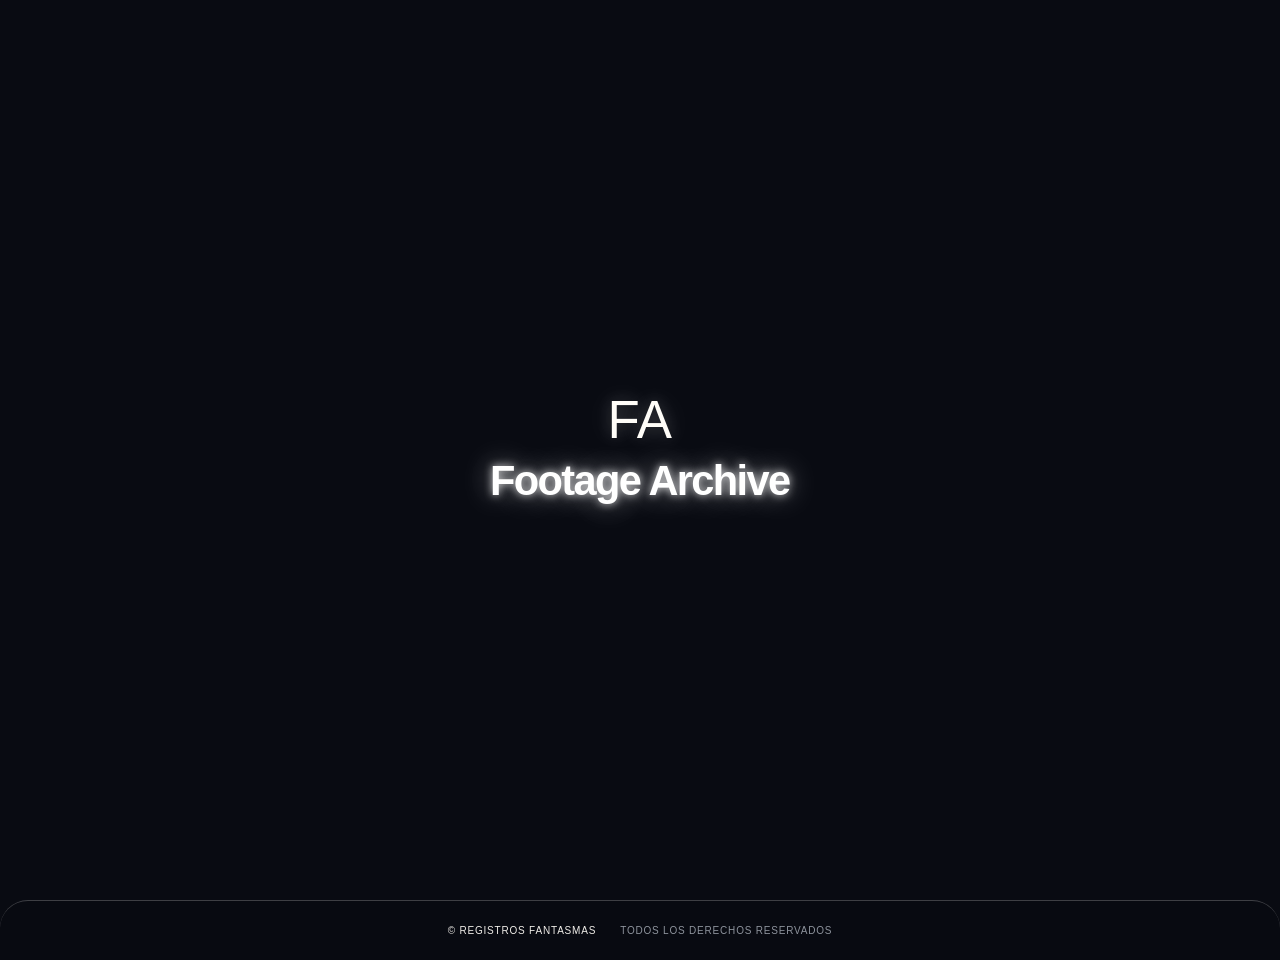
==== commit 28f784c4: "Add files via upload" ====
--- a/index.html
+++ b/index.html
@@ -2,7 +2,7 @@
 <html lang="es">
 <head>
   <meta charset="UTF-8">
-  <meta name="viewport" content="width=device-width, initial-scale=1.0">
+  <meta name="viewport" content="width=device-width, initial-scale=1.0, maximum-scale=1.0, user-scalable=no">
   <meta name="theme-color" content="#101114">
   <title>Footage Archive</title>
   <link rel="manifest" href="manifest.json">
--- a/styles.css
+++ b/styles.css
@@ -84,6 +84,17 @@
 	color: var(--paper);
 	font-family: var(--sans);
 }
+body.access-locked {
+	overflow: hidden;
+	overscroll-behavior: none;
+}
+.access-screen {
+	touch-action: none;
+}
+.access-box,
+.access-box * {
+	touch-action: auto;
+}
 
 body::before {
 	position: fixed;
@@ -171,16 +182,21 @@
 	z-index: 20;
 	display: grid;
 	place-items: center;
-	padding: 24px;
+	width: 100vw;
+	right: auto;
+	padding: 16px;
 	background: rgba(7, 9, 16, .8);
 	backdrop-filter: blur(18px);
 	animation: fade-in .35s ease both;
 }
 .credits-sheet {
 	position: relative;
-	overflow: auto;
-	width: min(760px, 94vw);
-	max-height: 90vh;
+	overflow-x: hidden;
+	overflow-y: auto;
+	width: min(760px, 100%);
+	max-height: calc(100dvh - 32px);
+	min-width: 0;
+	margin: 0 auto;
 	padding: clamp(30px, 6vw, 64px);
 	border: 1px solid rgba(255, 158, 180, .38);
 	border-radius: 28px 12px 28px 12px;
@@ -194,7 +210,7 @@
 .credits-sheet h2 em { color: #e45b83; font-weight: 400; }
 .credits-close { position: absolute; top: 20px; right: 22px; width: 38px; height: 38px; border: 1px solid rgba(23, 25, 35, .18); border-radius: 50%; background: transparent; color: #171923; font-size: 26px; cursor: pointer; transition: transform .25s ease, background .25s ease; }
 .credits-close:hover, .credits-close:focus-visible { background: #ffd2df; transform: rotate(90deg); }
-.credits-grid { display: grid; grid-template-columns: repeat(2, minmax(0, 1fr)); gap: 12px; }
+.credits-grid { display: grid; grid-template-columns: 1fr; gap: 12px; }
 .credits-grid article { padding: 20px; border: 1px solid rgba(23, 25, 35, .12); border-radius: 16px 6px 16px 6px; background: rgba(255, 255, 255, .38); animation: credit-arrive .6s both; }
 .credits-grid article:nth-child(2) { animation-delay: .06s; }.credits-grid article:nth-child(3) { animation-delay: .12s; }.credits-grid article:nth-child(4) { animation-delay: .18s; }.credits-grid article:nth-child(5) { animation-delay: .24s; }.credits-grid article:nth-child(6) { animation-delay: .3s; }
 .credits-grid span { display: block; margin-bottom: 9px; color: #a14361; font: 600 9px var(--mono); letter-spacing: .12em; }
@@ -204,7 +220,7 @@
 .credits-spark { display: block; margin-top: 22px; color: #e45b83; font-size: 30px; animation: credits-pulse 2.2s ease-in-out infinite; }
 @keyframes credit-arrive { from { opacity: 0; transform: translateY(10px); } to { opacity: 1; transform: none; } }
 @keyframes credits-pulse { 50% { transform: scale(1.15) rotate(8deg); text-shadow: 0 0 22px rgba(228, 91, 131, .65); } }
-@media (max-width: 760px) { .credits-button { padding: 9px 10px; font-size: 9px; } .credits-grid { grid-template-columns: 1fr; } .credits-sheet { padding: 34px 22px; } }
+@media (max-width: 760px) { .credits-button { padding: 9px 10px; font-size: 9px; } .credits-sheet { padding: 34px 22px; } }
 .menu-links .primary-link { min-height: 58px; }
 .menu-icon { color: var(--acid); }
 .hero-art { filter: drop-shadow(0 0 30px rgba(255, 111, 145, .2)); }
@@ -242,6 +258,23 @@
 .page-notas .note-form textarea { background: rgba(9, 11, 18, .7); color: var(--paper); }
 .page-notas .note-form .primary-link { background: var(--rose); color: var(--ink); box-shadow: 0 10px 30px rgba(255, 111, 145, .18); }
 .page-notas .form-message.success, .form-message { color: var(--acid); }
+.page-notas .note-form::after { display: none; }
+.page-notas .note-form::before {
+	content: none;
+	display: none;
+}
+.page-notas .note-form .primary-link {
+	background: var(--pearl);
+	border-color: var(--pearl);
+	color: var(--ink);
+	box-shadow: 0 12px 30px rgba(255, 255, 255, .12), inset 0 1px rgba(255, 255, 255, .9);
+}
+.page-notas .note-form .primary-link:hover,
+.page-notas .note-form .primary-link:focus-visible {
+	background: #ffffff;
+	border-color: #ffffff;
+	box-shadow: 0 16px 34px rgba(255, 255, 255, .2), 0 0 0 4px rgba(255, 253, 248, .08);
+}
 .comments-board { grid-column: 1 / -1; margin-top: 28px; padding: 30px 34px; border: 1px solid rgba(255, 158, 180, .25); border-radius: 28px 12px 28px 12px; background: linear-gradient(145deg, rgba(30, 34, 52, .96), rgba(14, 16, 26, .96)); box-shadow: 0 24px 80px rgba(0, 0, 0, .22); }
 .comments-heading { display: flex; align-items: flex-start; justify-content: space-between; gap: 24px; }
 .comments-heading h2 { margin: 0; color: var(--paper); font: 600 clamp(2.3rem, 5vw, 4.5rem)/.9 'Space Grotesk', sans-serif; letter-spacing: -.07em; }
@@ -443,6 +476,11 @@
 .gallery-stage { overflow: hidden; border-radius: 30px 12px 30px 12px; }
 .wall-image-button img { transition: transform 1s cubic-bezier(.22, .61, .36, 1), filter .5s ease; }
 .wall-image-button:hover img { transform: scale(1.06); filter: saturate(1.15) brightness(1.08); }
+@media (hover: none), (pointer: coarse) {
+	.wall-image-button { touch-action: pan-y; }
+	.wall-image-button:hover img,
+	.wall-image-button:active img { transform: none; filter: none; }
+}
 .wall-image-button span {
 	padding: 11px 18px;
 	border: 1px solid rgba(255, 255, 255, .72);
@@ -715,4 +753,1187 @@
 	.page-cartas > footer:not(.site-footer), .page-galeria > footer:not(.site-footer), .page-notas > footer:not(.site-footer), .letter-page > footer:not(.site-footer) { grid-template-columns: 1fr; min-height: 160px; padding: 28px 7vw; }
 	.page-cartas > footer:not(.site-footer) a, .page-galeria > footer:not(.site-footer) a, .page-notas > footer:not(.site-footer) a, .letter-page > footer:not(.site-footer) a { justify-self: start; }
 }
-@media (prefers-reduced-motion: reduce) { *, *::before, *::after { animation-duration: .01ms !important; animation-iteration-count: 1 !important; scroll-behavior: auto !important; transition-duration: .01ms !important; } }
+@keyframes float-art { 0%, 100% { transform: translate3d(0, 0, 0) rotate(0deg); } 50% { transform: translate3d(0, -14px, 0) rotate(2deg); } }
+@media (max-width: 560px) {
+	.hero-art { animation: float-art 8s ease-in-out infinite; }
+	.gallery-stage, .letter-year, .spotify-wrap, .notes-grid { animation-duration: .7s; }
+}
+
+/* Responsive gallery: keep the complete image visible at every size. */
+.gallery-stage {
+	width: min(100%, 860px);
+	height: min(74svh, 720px);
+	min-height: 460px;
+	aspect-ratio: auto;
+}
+.wall-image-button img {
+	width: 100%;
+	height: 100%;
+	object-fit: contain;
+	object-position: center;
+	background: #0d1018;
+}
+.gallery-copy { pointer-events: none; }
+.wall-edit-toggle {
+	position: absolute;
+	right: 18px;
+	bottom: 18px;
+	z-index: 3;
+	padding: 10px 14px;
+	border: 1px solid rgba(255, 158, 180, .45);
+	border-radius: 999px;
+	background: rgba(9, 11, 18, .72);
+	backdrop-filter: blur(10px);
+	color: var(--paper);
+	cursor: pointer;
+	font: 600 10px var(--mono);
+	letter-spacing: .08em;
+	text-transform: uppercase;
+}
+.wall-edit-form {
+	position: absolute;
+	right: 16px;
+	bottom: 16px;
+	left: 16px;
+	z-index: 4;
+	display: grid;
+	gap: 12px;
+	padding: 16px;
+	border: 1px solid rgba(255, 158, 180, .38);
+	border-radius: 16px;
+	background: rgba(12, 14, 24, .94);
+	backdrop-filter: blur(16px);
+}
+.wall-edit-form[hidden] { display: none !important; }
+.wall-edit-form label { display: grid; gap: 6px; color: var(--soft); font: 600 9px var(--mono); letter-spacing: .08em; text-transform: uppercase; }
+.wall-edit-form input, .wall-edit-form textarea { width: 100%; padding: 10px 11px; border: 1px solid rgba(255, 247, 243, .2); border-radius: 8px; background: rgba(255, 255, 255, .07); color: var(--paper); outline: 0; font: 14px/1.4 var(--sans); letter-spacing: 0; resize: vertical; }
+.wall-edit-form input:focus, .wall-edit-form textarea:focus { border-color: var(--rose); box-shadow: 0 0 0 3px rgba(255, 111, 145, .12); }
+.wall-edit-form > div { display: flex; flex-wrap: wrap; gap: 8px; }
+.wall-edit-save, .wall-edit-cancel { padding: 10px 13px; border: 1px solid rgba(255, 158, 180, .4); border-radius: 999px; cursor: pointer; font: 600 10px var(--mono); letter-spacing: .05em; text-transform: uppercase; }
+.wall-edit-save { background: var(--rose); color: var(--ink); }
+.wall-edit-cancel { background: transparent; color: var(--paper); }
+.wall-edit-message { min-height: 16px; margin: 0; color: var(--acid); font: 10px var(--mono); }
+@media (max-width: 760px) {
+	.gallery-section { padding-top: 112px; }
+	.gallery-stage {
+		height: min(72svh, 620px);
+		min-height: 420px;
+		border-radius: 22px 10px 22px 10px;
+	}
+	.wall-image-button span { top: 14px; right: 14px; max-width: calc(100% - 28px); padding: 9px 12px; font-size: 9px; }
+	.gallery-copy { padding: 16px; }
+	.wall-edit-toggle { right: 14px; bottom: 14px; }
+	.wall-edit-form { right: 10px; bottom: 10px; left: 10px; padding: 13px; }
+}
+@media (max-width: 420px) {
+	.gallery-section { padding-left: 5vw; padding-right: 5vw; }
+	.gallery-stage { height: min(68svh, 560px); min-height: 360px; }
+	.gallery-copy h3 { font-size: clamp(1.6rem, 8vw, 2.4rem); }
+}
+
+/* Profile choice is exclusive to the home PIN screen. */
+.page-home .pin-profiles,
+body:not(.page-galeria):not(.page-cartas):not(.page-notas):not(.letter-page) .pin-profiles {
+	display: flex;
+	justify-content: center;
+	gap: clamp(20px, 7vw, 42px);
+	width: 100%;
+	margin: 4px 0 6px;
+}
+.page-home .pin-profile,
+body:not(.page-galeria):not(.page-cartas):not(.page-notas):not(.letter-page) .pin-profile {
+	display: grid;
+	justify-items: center;
+	gap: 8px;
+	padding: 0;
+	border: 0;
+	background: transparent;
+	color: var(--soft);
+	cursor: pointer;
+	font: 600 10px var(--mono);
+	letter-spacing: .08em;
+	text-transform: uppercase;
+}
+.pin-profile img {
+	width: clamp(74px, 22vw, 104px);
+	height: clamp(74px, 22vw, 104px);
+	border: 2px solid rgba(255, 247, 243, .2);
+	border-radius: 50%;
+	object-fit: cover;
+	box-shadow: 0 10px 28px rgba(0, 0, 0, .3);
+	transition: transform .3s ease, border-color .3s ease, box-shadow .3s ease;
+}
+.pin-profile:hover img,
+.pin-profile:focus-visible img,
+.pin-profile.is-selected img {
+	border-color: var(--rose);
+	box-shadow: 0 0 0 5px rgba(255, 111, 145, .12), 0 12px 34px rgba(255, 111, 145, .26);
+	transform: translateY(-4px) scale(1.04);
+}
+.pin-profile.is-selected { color: var(--rose); }
+.pin-profile[data-profile="developer"]:hover img,
+.pin-profile[data-profile="developer"]:focus-visible img,
+.pin-profile[data-profile="developer"].is-selected img {
+	border-color: #5eb7ff;
+	box-shadow: 0 0 0 5px rgba(94, 183, 255, .14), 0 12px 34px rgba(94, 183, 255, .3);
+}
+body.home-profile-choice .pin-label,
+body.home-profile-choice #pin-input,
+body.home-profile-choice #pin-form > button[type="submit"],
+body.home-profile-choice .pin-message { display: none; }
+@media (max-width: 560px) {
+	.page-home .pin-profiles,
+	body:not(.page-galeria):not(.page-cartas):not(.page-notas):not(.letter-page) .pin-profiles { gap: 22px; margin-top: 0; }
+}
+
+/* Keep modal layers independent from the page behind them on touch devices. */
+body.modal-locked {
+	overflow: hidden;
+	height: 100%;
+	touch-action: none;
+	overscroll-behavior: none;
+}
+.credits-panel {
+	height: var(--viewport-height, 100dvh);
+	max-height: 100dvh;
+	overflow: hidden;
+	touch-action: none;
+	overscroll-behavior: none;
+}
+.credits-sheet {
+	max-height: calc(var(--viewport-height, 100dvh) - 32px);
+	touch-action: pan-y;
+	overscroll-behavior: contain;
+	-webkit-overflow-scrolling: touch;
+}
+.access-screen {
+	height: var(--viewport-height, 100dvh);
+	max-height: 100dvh;
+	inset: 0;
+	overflow: hidden;
+	overscroll-behavior: none;
+}
+.access-box {
+	max-height: calc(var(--viewport-height, 100dvh) - 24px);
+	overflow-y: auto;
+	overscroll-behavior: contain;
+	-webkit-overflow-scrolling: touch;
+}
+body.keyboard-open .access-screen {
+	align-items: flex-start;
+	padding: max(10px, env(safe-area-inset-top)) 12px 10px;
+}
+body.keyboard-open .access-box {
+	width: min(430px, calc(100vw - 24px));
+	max-height: calc(var(--viewport-height, 100dvh) - 20px);
+	padding: 20px 20px 16px;
+}
+body.keyboard-open .access-box .access-logo {
+	width: 48px;
+	height: 48px;
+	margin-bottom: 12px;
+}
+body.keyboard-open .access-box .eyebrow {
+	margin-bottom: 10px;
+}
+body.keyboard-open .access-box h2 {
+	font-size: clamp(2rem, 11vw, 3.4rem) !important;
+}
+body.keyboard-open .access-box > p:not(.eyebrow) {
+	margin: 12px auto;
+	line-height: 1.35;
+}
+body.keyboard-open .access-box form {
+	gap: 12px;
+}
+body.keyboard-open .access-box input {
+	height: 46px;
+	padding: 8px 0 8px 10px;
+	font-size: 23px;
+}
+body.keyboard-open .access-box .primary-link {
+	min-height: 44px;
+	padding: 10px 16px;
+}
+body.keyboard-open .pin-message {
+	height: auto;
+	min-height: 14px;
+}
+
+/* Animated PIN experience shared by every access screen. */
+.access-box {
+	position: relative;
+	overflow: hidden;
+	animation: pin-box-arrive .75s cubic-bezier(.22, .61, .36, 1) both;
+}
+#access-screen:not(.has-lock-message) .access-random {
+	display: none;
+}
+.access-box::after {
+	position: absolute;
+	top: 0;
+	left: -40%;
+	width: 30%;
+	height: 1px;
+	content: '';
+	background: linear-gradient(90deg, transparent, rgba(255, 255, 255, .75), transparent);
+	animation: pin-scan 5.5s ease-in-out 1s infinite;
+	pointer-events: none;
+}
+.access-logo {
+	animation: pin-logo-float 5s ease-in-out 1s infinite;
+}
+.access-box #access-title {
+	text-wrap: balance;
+}
+.access-box .pin-profiles .pin-profile {
+	animation: pin-profile-arrive .6s cubic-bezier(.22, .61, .36, 1) both;
+}
+.access-box .pin-profiles .pin-profile:nth-child(2) {
+	animation-delay: .12s;
+}
+.access-box #pin-input {
+	transition: border-color .3s ease, box-shadow .3s ease, transform .3s ease;
+}
+.access-box #pin-input:focus {
+	box-shadow: 0 8px 24px rgba(255, 255, 255, .08);
+	transform: translateY(-2px);
+}
+.access-box #pin-form > .primary-link {
+	transition: transform .3s ease, box-shadow .3s ease;
+}
+.access-box #pin-form > .primary-link:hover,
+.access-box #pin-form > .primary-link:focus-visible {
+	transform: translateY(-3px);
+	box-shadow: 0 12px 28px rgba(255, 255, 255, .16);
+}
+@keyframes pin-box-arrive {
+	from { opacity: 0; transform: translateY(18px) scale(.97); }
+	to { opacity: 1; transform: none; }
+}
+@keyframes pin-scan {
+	0%, 18% { transform: translateX(0); opacity: 0; }
+	32% { opacity: .8; }
+	70%, 100% { transform: translateX(520%); opacity: 0; }
+}
+@keyframes pin-logo-float {
+	0%, 100% { transform: translateY(0) rotate(0); }
+	50% { transform: translateY(-5px) rotate(1deg); }
+}
+@keyframes pin-profile-arrive {
+	from { opacity: 0; transform: translateY(16px) scale(.94); }
+	to { opacity: 1; transform: none; }
+}
+@media (prefers-reduced-motion: reduce) {
+	.access-box,
+	.access-logo,
+	.access-box::after,
+	.access-box .pin-profiles .pin-profile {
+		animation: none;
+	}
+}
+
+@media (max-width: 640px) {
+	.letters-section .year-letters {
+		grid-template-columns: minmax(0, 1fr);
+	}
+	.letters-section .letter,
+	.letters-section .letter:nth-child(even),
+	.letters-section .letter:nth-child(3n) {
+		width: 100%;
+		max-width: 100%;
+		margin-right: 0;
+		margin-left: 0;
+		transform: none;
+	}
+	.letters-section .letter:hover,
+	.letters-section .letter:nth-child(even):hover,
+	.letters-section .letter:nth-child(3n):hover {
+		transform: translateY(-5px);
+	}
+	.letters-section .letter::after {
+		z-index: 0;
+	}
+	.letters-section .letter > * {
+		position: relative;
+		z-index: 1;
+	}
+}
+
+/* Letter cards: lively motion and a richer dark palette. */
+.letters-section .letter {
+	--card-accent: #ffffff;
+	--card-glow: rgba(255, 255, 255, .18);
+	background: radial-gradient(circle at 88% 10%, var(--card-glow), transparent 32%), linear-gradient(145deg, #252a40 0%, #171b2b 55%, #0e111c 100%);
+	border-color: color-mix(in srgb, var(--card-accent) 28%, transparent);
+	box-shadow: 0 18px 48px rgba(0, 0, 0, .26), inset 0 1px rgba(255, 255, 255, .08);
+	transform-origin: center bottom;
+	transition: transform .45s cubic-bezier(.22, .61, .36, 1), border-color .35s ease, box-shadow .45s ease, background .45s ease;
+	animation: letter-card-arrive .7s cubic-bezier(.22, .61, .36, 1) both;
+}
+.letters-section .letter:nth-child(2n) { --card-accent: #eef5fb; --card-glow: rgba(238, 245, 251, .17); }
+.letters-section .letter:nth-child(3n) { --card-accent: #fff8e8; --card-glow: rgba(255, 248, 232, .17); }
+.letters-section .letter:nth-child(4n) { --card-accent: #f1edff; --card-glow: rgba(241, 237, 255, .17); }
+.letters-section .letter:nth-child(2) { animation-delay: .08s; }
+.letters-section .letter:nth-child(3) { animation-delay: .16s; }
+.letters-section .letter:nth-child(4) { animation-delay: .24s; }
+.letters-section .letter:nth-child(5) { animation-delay: .32s; }
+.letters-section .letter:nth-child(6) { animation-delay: .4s; }
+.letters-section .letter:nth-child(7) { animation-delay: .48s; }
+.letters-section .letter:nth-child(8) { animation-delay: .56s; }
+.letters-section .letter:nth-child(9) { animation-delay: .64s; }
+.letters-section .letter:nth-child(10) { animation-delay: .72s; }
+.letters-section .letter:nth-child(11) { animation-delay: .8s; }
+.letters-section .letter::before {
+	height: 3px;
+	background: linear-gradient(90deg, transparent, var(--card-accent), transparent);
+	box-shadow: 0 0 16px var(--card-glow);
+}
+.letters-section .letter::after {
+	background: linear-gradient(145deg, color-mix(in srgb, var(--card-accent) 22%, transparent), transparent 68%);
+	opacity: .72;
+	transition: transform .55s cubic-bezier(.22, .61, .36, 1), opacity .35s ease;
+}
+.letters-section .letter:hover {
+	background: radial-gradient(circle at 88% 10%, color-mix(in srgb, var(--card-accent) 24%, transparent), transparent 36%), linear-gradient(145deg, #30364f 0%, #1b2033 55%, #111522 100%);
+	border-color: color-mix(in srgb, var(--card-accent) 70%, transparent);
+	box-shadow: 0 28px 70px var(--card-glow), 0 12px 30px rgba(0, 0, 0, .28), inset 0 1px rgba(255, 255, 255, .14);
+	transform: translateY(-8px) rotate(-.6deg) scale(1.012);
+}
+.letters-section .letter:nth-child(even):hover { transform: translateY(-8px) rotate(.6deg) scale(1.012); }
+.letters-section .letter:active { transform: translateY(-2px) scale(.99); }
+.letters-section .letter-number,
+.letters-section .letter-toggle { color: var(--card-accent); }
+.letters-section .letter-toggle {
+	border-bottom-color: color-mix(in srgb, var(--card-accent) 65%, transparent);
+	transition: color .3s ease, border-color .3s ease, transform .3s ease;
+}
+.letters-section .letter:hover .letter-toggle { color: var(--paper); border-bottom-color: var(--paper); transform: translateX(3px); }
+@keyframes letter-card-arrive {
+	from { opacity: 0; transform: translateY(22px) scale(.97); }
+	to { opacity: 1; transform: translateY(0) scale(1); }
+}
+@media (prefers-reduced-motion: reduce) {
+	.letters-section .letter { animation: none; transition: none; }
+}
+
+/* Envelopes: tactile details and a softer opening sequence. */
+.letter-shell {
+	--envelope-edge: rgba(255, 158, 180, .34);
+	perspective: 1200px;
+}
+.letter-shell:before {
+	background: radial-gradient(circle at 50% 0%, rgba(255, 158, 180, .18), transparent 34%), linear-gradient(145deg, #242a40 0%, #151927 58%, #0e111c 100%);
+	border: 1px solid var(--envelope-edge);
+	border-radius: 8px 8px 18px 18px;
+	box-shadow: 0 34px 90px rgba(0, 0, 0, .48), 0 0 42px rgba(255, 111, 145, .1), inset 0 1px rgba(255, 255, 255, .1);
+	transition: clip-path .95s cubic-bezier(.22, .61, .36, 1), box-shadow .7s ease, filter .7s ease;
+}
+.letter-shell:after {
+	background: linear-gradient(145deg, #3a405d, #1d2235 72%);
+	border-top: 1px solid rgba(255, 247, 243, .12);
+	filter: drop-shadow(0 8px 10px rgba(0, 0, 0, .2));
+	transition: transform .95s cubic-bezier(.22, .61, .36, 1), opacity .5s ease, filter .7s ease;
+}
+.letter-shell:focus-within:before,
+.letter-shell.is-open:before {
+	box-shadow: 0 40px 110px rgba(0, 0, 0, .52), 0 0 58px rgba(255, 111, 145, .16), inset 0 1px rgba(255, 255, 255, .12);
+}
+.letter-shell .envelope-toggle {
+	min-height: 52px;
+	padding: 14px 22px;
+	border: 1px solid rgba(255, 158, 180, .42);
+	border-radius: 999px;
+	background: rgba(9, 11, 18, .62);
+	box-shadow: 0 12px 28px rgba(0, 0, 0, .24), inset 0 1px rgba(255, 255, 255, .08);
+	backdrop-filter: blur(12px);
+	transition: transform .35s cubic-bezier(.22, .61, .36, 1), background .35s ease, border-color .35s ease, box-shadow .35s ease;
+}
+.letter-shell .envelope-toggle:hover,
+.letter-shell .envelope-toggle:focus-visible {
+	background: linear-gradient(135deg, var(--rose), #ff7899);
+	border-color: #ffd7e1;
+	box-shadow: 0 16px 34px rgba(255, 111, 145, .3), 0 0 0 5px rgba(255, 158, 180, .08);
+	color: var(--ink);
+	outline: none;
+}
+.envelope-icon {
+	display: grid;
+	place-items: center;
+	width: 27px;
+	height: 27px;
+	border: 1px solid currentColor;
+	border-radius: 50%;
+	font-size: 14px;
+	transition: transform .5s cubic-bezier(.22, .61, .36, 1), background .35s ease;
+}
+.letter-shell .envelope-toggle:hover .envelope-icon,
+.letter-shell .envelope-toggle:focus-visible .envelope-icon { transform: rotate(-12deg) scale(1.08); background: rgba(255, 255, 255, .2); }
+.letter-flower {
+	border: 1px solid rgba(255, 247, 243, .62);
+	background: radial-gradient(circle at 35% 25%, #ffd5df, var(--rose) 42%, #df4c76 100%);
+	box-shadow: 0 12px 30px rgba(0, 0, 0, .34), 0 0 0 7px rgba(255, 158, 180, .08), 0 0 34px rgba(255, 111, 145, .42);
+	transition: transform .5s cubic-bezier(.22, .61, .36, 1), box-shadow .35s ease, background .35s ease;
+}
+.letter-flower:hover,
+.letter-flower:focus-visible {
+	background: radial-gradient(circle at 35% 25%, #efffbf, var(--acid) 45%, #91b63c 100%);
+	box-shadow: 0 16px 34px rgba(0, 0, 0, .34), 0 0 0 9px rgba(216, 255, 112, .1), 0 0 40px rgba(216, 255, 112, .42);
+}
+.letter-shell.is-open .letter-flower {
+	border-color: rgba(9, 11, 18, .45);
+	box-shadow: 0 10px 28px rgba(0, 0, 0, .3), 0 0 0 6px rgba(216, 255, 112, .09), 0 0 34px rgba(216, 255, 112, .35);
+}
+.letter-shell.is-open > h1,
+.letter-shell.is-open > .eyebrow,
+.letter-shell.is-open > .letter-content,
+.letter-shell.is-open > .letter-details,
+.letter-shell.is-open > .letter-signature,
+.letter-shell.is-open > .letter-spotify,
+.letter-shell.is-open > .letter-actions {
+	animation: letter-reveal-deluxe .85s cubic-bezier(.22, .61, .36, 1) both;
+}
+.letter-shell.is-open > .letter-details { animation-delay: .28s; }
+.letter-shell.is-open > .letter-signature { animation-delay: .36s; }
+.letter-shell.is-open > .letter-spotify { animation-delay: .44s; }
+.letter-shell.is-open > .letter-actions { animation-delay: .52s; }
+@keyframes letter-reveal-deluxe {
+	from { opacity: 0; transform: translateY(28px) scale(.97); filter: blur(5px); }
+	to { opacity: 1; transform: none; filter: blur(0); }
+}
+
+/* The archive index gets its own miniature envelope language. */
+.letter {
+	background: linear-gradient(145deg, rgba(35, 40, 62, .96), rgba(12, 15, 26, .96));
+	border-radius: 8px 8px 20px 20px;
+	box-shadow: 0 20px 50px rgba(0, 0, 0, .26), inset 0 1px rgba(255, 255, 255, .06);
+	transition: transform .5s cubic-bezier(.22, .61, .36, 1), border-color .35s ease, box-shadow .5s ease;
+}
+.letter::after {
+	position: absolute;
+	top: 0;
+	right: 0;
+	left: 0;
+	height: 72px;
+	content: '';
+	background: linear-gradient(145deg, rgba(255, 158, 180, .18), transparent 68%);
+	clip-path: polygon(0 0, 50% 100%, 100% 0);
+	pointer-events: none;
+	transition: transform .55s cubic-bezier(.22, .61, .36, 1), opacity .35s ease;
+}
+.letter > * { position: relative; z-index: 1; }
+.letter:hover::after { transform: translateY(-7px); opacity: .72; }
+.letter:hover { box-shadow: 0 30px 78px rgba(255, 111, 145, .18), inset 0 1px rgba(255, 247, 243, .16); }
+.letter-toggle { color: var(--rose); font-weight: 600; }
+.letter-toggle::after { content: '✦'; margin-left: 4px; font-size: 9px; opacity: .75; }
+.primary-link {
+	border-radius: 999px;
+	box-shadow: 0 10px 25px rgba(0, 0, 0, .16), inset 0 1px rgba(255, 255, 255, .08);
+}
+.primary-link:focus-visible, .sound-button:focus-visible, .guide-button:focus-visible {
+	outline: 2px solid var(--rose);
+	outline-offset: 4px;
+}
+@media (prefers-reduced-motion: reduce) {
+	.letter-shell:before, .letter-shell:after, .letter-shell .envelope-toggle, .letter-flower, .letter, .letter::after { transition-duration: .01ms; }
+	.letter-shell.is-open > * { animation: none; }
+}
+
+/* A warmer envelope: more paper, less interface. */
+.letter-shell:before {
+	background: radial-gradient(circle at 50% 0%, rgba(255, 214, 191, .2), transparent 35%), linear-gradient(145deg, #673c46 0%, #432630 58%, #291923 100%);
+	border-color: rgba(255, 214, 191, .42);
+	box-shadow: 0 34px 90px rgba(21, 8, 13, .5), 0 0 48px rgba(224, 116, 112, .16), inset 0 1px rgba(255, 244, 224, .18);
+}
+.letter-shell:after {
+	background: linear-gradient(145deg, #a86668, #713d4a 72%);
+	border-top-color: rgba(255, 236, 213, .24);
+	filter: drop-shadow(0 8px 10px rgba(44, 16, 23, .28));
+}
+.letter-shell:focus-within:before,
+.letter-shell.is-open:before {
+	box-shadow: 0 40px 110px rgba(21, 8, 13, .56), 0 0 62px rgba(224, 116, 112, .22), inset 0 1px rgba(255, 244, 224, .2);
+}
+.letter-shell .envelope-toggle {
+	border-color: rgba(255, 214, 191, .52);
+	background: rgba(54, 22, 30, .68);
+	color: #fff1df;
+	box-shadow: 0 12px 28px rgba(36, 12, 19, .3), inset 0 1px rgba(255, 244, 224, .12);
+}
+.letter-shell .envelope-toggle:hover,
+.letter-shell .envelope-toggle:focus-visible {
+	background: linear-gradient(135deg, #e59a92, #c96b78);
+	border-color: #ffe6d2;
+	box-shadow: 0 16px 34px rgba(218, 105, 108, .34), 0 0 0 5px rgba(255, 194, 171, .1);
+	color: #351923;
+}
+.letter-flower {
+	border-color: rgba(255, 246, 223, .78);
+	background: radial-gradient(circle at 35% 25%, #ffe7c8, #e99691 43%, #bd596d 100%);
+	box-shadow: 0 12px 30px rgba(46, 13, 21, .38), 0 0 0 7px rgba(255, 194, 171, .1), 0 0 36px rgba(224, 116, 112, .48);
+}
+.letter-flower:hover,
+.letter-flower:focus-visible {
+	background: radial-gradient(circle at 35% 25%, #fff0d5, #f0ba83 46%, #c77a58 100%);
+	box-shadow: 0 16px 34px rgba(46, 13, 21, .38), 0 0 0 9px rgba(255, 215, 166, .12), 0 0 42px rgba(242, 177, 112, .46);
+}
+.letter-shell.is-open .letter-flower {
+	background: radial-gradient(circle at 35% 25%, #fff2d8, #eec28c 48%, #c87a65 100%);
+	border-color: rgba(90, 38, 38, .48);
+	box-shadow: 0 10px 28px rgba(46, 13, 21, .34), 0 0 0 6px rgba(255, 215, 166, .1), 0 0 36px rgba(242, 177, 112, .38);
+}
+.letter {
+	background: linear-gradient(145deg, rgba(84, 45, 58, .98), rgba(39, 22, 31, .98));
+	border-color: rgba(255, 194, 171, .24);
+	box-shadow: 0 20px 50px rgba(30, 10, 17, .34), inset 0 1px rgba(255, 244, 224, .08);
+}
+.letter::after { background: linear-gradient(145deg, rgba(255, 194, 171, .24), transparent 68%); }
+.letter:hover { box-shadow: 0 30px 78px rgba(224, 116, 112, .2), inset 0 1px rgba(255, 244, 224, .18); }
+.letter-toggle { color: #ffc2ae; }
+
+/* Modern pearl finish: clean white with restrained warm accents. */
+.letter-shell:before {
+	background: radial-gradient(circle at 50% 0%, rgba(255, 255, 255, .92), transparent 34%), linear-gradient(145deg, #fffdfa 0%, #f4eee8 58%, #ded5d0 100%);
+	border-color: rgba(255, 255, 255, .9);
+	box-shadow: 0 34px 90px rgba(8, 10, 16, .42), 0 0 44px rgba(255, 255, 255, .12), inset 0 1px rgba(255, 255, 255, 1);
+}
+.letter-shell:after {
+	background: linear-gradient(145deg, #ffffff, #e8dfda 72%);
+	border-top-color: rgba(118, 102, 96, .16);
+	filter: drop-shadow(0 8px 10px rgba(44, 35, 32, .16));
+}
+.letter-shell:focus-within:before,
+.letter-shell.is-open:before {
+	box-shadow: 0 40px 110px rgba(8, 10, 16, .46), 0 0 60px rgba(255, 255, 255, .2), inset 0 1px rgba(255, 255, 255, 1);
+}
+.letter-shell .envelope-toggle {
+	border-color: rgba(255, 255, 255, .95);
+	background: rgba(255, 255, 255, .72);
+	color: #27242a;
+	box-shadow: 0 12px 28px rgba(42, 31, 29, .16), inset 0 1px rgba(255, 255, 255, 1);
+}
+.letter-shell .envelope-toggle:hover,
+.letter-shell .envelope-toggle:focus-visible {
+	background: #ffffff;
+	border-color: #ffffff;
+	box-shadow: 0 16px 34px rgba(255, 255, 255, .24), 0 0 0 5px rgba(255, 255, 255, .16);
+	color: #16151a;
+}
+.letter-flower {
+	border-color: rgba(255, 255, 255, .94);
+	background: radial-gradient(circle at 35% 25%, #ffffff, #f0e8df 52%, #c9b9af 100%);
+	color: #3d3432;
+	box-shadow: 0 12px 30px rgba(46, 34, 31, .24), 0 0 0 7px rgba(255, 255, 255, .24), 0 0 34px rgba(255, 255, 255, .28);
+}
+.letter-flower:hover,
+.letter-flower:focus-visible {
+	background: radial-gradient(circle at 35% 25%, #ffffff, #fff9ed 48%, #d9c5a2 100%);
+	box-shadow: 0 16px 34px rgba(46, 34, 31, .26), 0 0 0 9px rgba(255, 255, 255, .3), 0 0 40px rgba(255, 240, 202, .46);
+}
+.letter-shell.is-open .letter-flower {
+	background: radial-gradient(circle at 35% 25%, #ffffff, #fff8e7 48%, #d5c19e 100%);
+	border-color: rgba(100, 81, 60, .3);
+	box-shadow: 0 10px 28px rgba(46, 34, 31, .22), 0 0 0 6px rgba(255, 255, 255, .24), 0 0 34px rgba(255, 239, 194, .38);
+}
+.letter-shell.is-open > h1,
+.letter-shell.is-open > .eyebrow,
+.letter-shell.is-open > .letter-content,
+.letter-shell.is-open > .letter-details,
+.letter-shell.is-open > .letter-signature,
+.letter-shell.is-open > .letter-spotify,
+.letter-shell.is-open > .letter-actions { color: #29252a; text-shadow: none; }
+.letter-shell.is-open > .eyebrow,
+.letter-shell.is-open > .letter-details,
+.letter-shell.is-open > .letter-signature { color: #766a67; }
+.letter-shell.is-open > h1 em { color: #a58a68; text-shadow: none; }
+.letter {
+	background: linear-gradient(145deg, rgba(255, 255, 255, .98), rgba(230, 222, 218, .98));
+	border-color: rgba(255, 255, 255, .78);
+	color: #29252a;
+	box-shadow: 0 20px 50px rgba(8, 10, 16, .22), inset 0 1px rgba(255, 255, 255, 1);
+}
+.letter::after { background: linear-gradient(145deg, rgba(255, 255, 255, .88), rgba(210, 194, 184, .18) 68%); }
+.letter h3 { color: #29252a; }
+.letter p { color: #766a67; }
+.letter:hover { box-shadow: 0 30px 78px rgba(255, 255, 255, .18), 0 18px 42px rgba(8, 10, 16, .2), inset 0 1px rgba(255, 255, 255, 1); }
+.letter-toggle { color: #8d7558; }
+
+.letters-section .letter {
+	background: linear-gradient(145deg, rgba(35, 40, 62, .98), rgba(12, 15, 26, .98));
+	border-color: rgba(255, 158, 180, .2);
+	color: var(--paper);
+	box-shadow: 0 20px 50px rgba(0, 0, 0, .26), inset 0 1px rgba(255, 255, 255, .06);
+}
+.letters-section .letter::after {
+	background: linear-gradient(145deg, rgba(255, 158, 180, .18), transparent 68%);
+}
+.letters-section .letter h3 { color: var(--paper); }
+.letters-section .letter p { color: var(--soft); }
+.letters-section .letter:hover {
+	border-color: rgba(255, 158, 180, .55);
+	box-shadow: 0 30px 78px rgba(255, 111, 145, .16), inset 0 1px rgba(255, 247, 243, .16);
+}
+.letters-section .letter-toggle,
+.letters-section .letter-toggle::after { color: var(--rose); }
+.letters-section .letter-toggle::after { content: none; }
+
+/* Final responsive pass: one consistent rhythm across phones, tablets and desktop. */
+html, body {
+	max-width: 100%;
+	overflow-x: hidden;
+}
+img, iframe, video, canvas {
+	max-width: 100%;
+}
+button, a, input, textarea {
+	-webkit-tap-highlight-color: transparent;
+}
+.topbar {
+	padding-left: clamp(16px, 5vw, 72px);
+	padding-right: clamp(16px, 5vw, 72px);
+}
+.hero,
+.section,
+.page-section,
+.full-letter {
+	min-width: 0;
+}
+.hero-copy,
+.section-head,
+.letters,
+.letter-shell,
+.spotify-wrap,
+.notes-grid,
+.comments-board {
+	min-width: 0;
+}
+.hero-intro,
+.section-note,
+.letter h3,
+.letter p,
+.letter-content,
+.gallery-copy h3,
+.comments-heading h2 {
+	overflow-wrap: anywhere;
+}
+.year-letters {
+	grid-template-columns: repeat(2, minmax(0, 1fr));
+}
+.letter-shell {
+	width: min(860px, calc(100% - 32px));
+}
+.letter-content,
+.letter-details,
+.letter-signature,
+.letter-spotify,
+.letter-actions {
+	max-width: 100%;
+}
+.letter-spotify iframe,
+.spotify-wrap iframe {
+	display: block;
+	max-width: 100%;
+}
+
+@media (max-width: 900px) {
+	.hero {
+		padding-left: clamp(24px, 7vw, 72px);
+		padding-right: clamp(24px, 7vw, 72px);
+	}
+	.section,
+	.page-section {
+		padding-left: clamp(24px, 7vw, 72px);
+		padding-right: clamp(24px, 7vw, 72px);
+	}
+	.section-head {
+		gap: 28px;
+	}
+	.letter-shell {
+		width: min(860px, calc(100% - 24px));
+	}
+	.letter-shell .letter-content {
+		font-size: clamp(1.05rem, 2.3vw, 1.35rem);
+	}
+	.spotify-wrap {
+		grid-template-columns: minmax(0, 1fr);
+		gap: 24px;
+	}
+}
+
+@media (max-width: 640px) {
+	.topbar {
+		height: 64px;
+	}
+	.brand {
+		max-width: 58vw;
+		min-width: 0;
+	}
+	#brand-name {
+		overflow: hidden;
+		text-overflow: ellipsis;
+		white-space: nowrap;
+	}
+	.top-actions {
+		gap: 6px;
+	}
+	.credits-button,
+	.sound-button,
+	.guide-button {
+		min-height: 40px;
+		padding: 8px 10px;
+		white-space: nowrap;
+	}
+	.hero {
+		min-height: 100svh;
+		padding-top: 112px;
+		padding-bottom: 76px;
+	}
+	.hero h1,
+	.section h1,
+	.page-notas h1 {
+		font-size: clamp(3rem, 15vw, 5.8rem);
+		line-height: .92;
+	}
+	.hero-art {
+		right: -145px;
+		width: 310px;
+		height: 310px;
+		top: 55%;
+		opacity: .52;
+	}
+	.menu-links {
+		grid-template-columns: 1fr;
+		width: min(100%, 360px);
+	}
+	.menu-links .primary-link {
+		min-height: 50px;
+	}
+	.section,
+	.page-section {
+		padding-top: 112px;
+		padding-bottom: 72px;
+	}
+	.section-head {
+		display: block;
+		margin-bottom: 42px;
+	}
+	.section-note {
+		margin-top: 24px;
+	}
+	.year-letters {
+		grid-template-columns: 1fr;
+	}
+	.year-heading h2 {
+		font-size: clamp(3.5rem, 18vw, 5.5rem);
+	}
+	.letter {
+		min-height: 230px;
+		padding: 26px 22px;
+	}
+	.letter h3 {
+		max-width: 90%;
+		font-size: clamp(1.65rem, 8vw, 2.4rem);
+	}
+	.letter-shell {
+		width: calc(100% - 24px);
+		min-height: 820px;
+		padding-right: clamp(18px, 7vw, 42px);
+		padding-left: clamp(18px, 7vw, 42px);
+	}
+	.letter-shell.is-open {
+		min-height: 880px;
+	}
+	.letter-shell h1 {
+		font-size: clamp(2.7rem, 12.5vw, 5rem);
+		line-height: .94;
+		max-width: 100%;
+	}
+	.letter-shell .letter-content {
+		font-size: clamp(1.05rem, 4.8vw, 1.28rem);
+		line-height: 1.7;
+		text-align: left;
+	}
+	.letter-shell .letter-details,
+	.letter-shell .letter-signature,
+	.letter-shell .letter-spotify,
+	.letter-shell .letter-actions {
+		text-align: left;
+	}
+	.letter-shell .letter-details {
+		justify-content: flex-start;
+	}
+	.letter-shell .envelope-toggle {
+		max-width: calc(100% - 18px);
+		padding: 12px 16px;
+		font-size: 10px;
+	}
+	.letter-shell .letter-flower {
+		width: 66px;
+		height: 66px;
+		font-size: 34px;
+	}
+	.letter-spotify iframe,
+	.spotify-wrap iframe {
+		width: 100%;
+	}
+	.notes-grid,
+	.comments-board,
+	.note-form {
+		width: 100%;
+	}
+	.comments-board {
+		padding: 24px 18px;
+	}
+	.comments-heading h2 {
+		font-size: clamp(2.2rem, 10vw, 4rem);
+	}
+	.site-footer,
+	.page-cartas > footer:not(.site-footer),
+	.page-galeria > footer:not(.site-footer),
+	.page-notas > footer:not(.site-footer),
+	.letter-page > footer:not(.site-footer) {
+		padding-left: 24px;
+		padding-right: 24px;
+		padding-bottom: max(24px, env(safe-area-inset-bottom));
+	}
+}
+
+@media (max-width: 420px) {
+	.topbar {
+		padding-left: 12px;
+		padding-right: 12px;
+	}
+	.brand {
+		font-size: 10px;
+	}
+	.brand-mark img {
+		width: 30px;
+		height: 30px;
+	}
+	.credits-button {
+		padding: 8px;
+		font-size: 8px;
+	}
+	.hero,
+	.section,
+	.page-section {
+		padding-left: 18px;
+		padding-right: 18px;
+	}
+	.hero h1,
+	.section h1,
+	.page-notas h1 {
+		font-size: clamp(2.8rem, 15vw, 4.7rem);
+	}
+	.letter-shell {
+		width: calc(100% - 16px);
+		padding-right: 16px;
+		padding-left: 16px;
+	}
+	.letter-shell h1 {
+		font-size: clamp(2.45rem, 12vw, 4.2rem);
+	}
+	.letter-shell .envelope-toggle {
+		gap: 8px;
+		padding-right: 13px;
+		padding-left: 13px;
+		font-size: 9px;
+	}
+	.letter-shell .letter-content {
+		font-size: 1.02rem;
+	}
+	.access-box {
+		width: calc(100vw - 24px);
+		padding-right: 18px;
+		padding-left: 18px;
+	}
+	.access-box h2 {
+		font-size: clamp(2.35rem, 12vw, 3.7rem) !important;
+	}
+	.page-notas .note-form {
+		padding-right: 16px;
+		padding-left: 16px;
+	}
+}
+
+/* Keep the card accents above the legacy card rules. */
+.letters-section .letter {
+	--card-accent: #ffffff;
+	--card-glow: rgba(255, 255, 255, .18);
+	background: radial-gradient(circle at 88% 10%, var(--card-glow), transparent 32%), linear-gradient(145deg, #252a40 0%, #171b2b 55%, #0e111c 100%);
+	border-color: color-mix(in srgb, var(--card-accent) 28%, transparent);
+	box-shadow: 0 18px 48px rgba(0, 0, 0, .26), inset 0 1px rgba(255, 255, 255, .08);
+}
+.letters-section .letter:nth-child(2n) { --card-accent: #eef5fb; --card-glow: rgba(238, 245, 251, .17); }
+.letters-section .letter:nth-child(3n) { --card-accent: #fff8e8; --card-glow: rgba(255, 248, 232, .17); }
+.letters-section .letter:nth-child(4n) { --card-accent: #f1edff; --card-glow: rgba(241, 237, 255, .17); }
+.letters-section .letter::before {
+	background: linear-gradient(90deg, transparent, var(--card-accent), transparent);
+	box-shadow: 0 0 16px var(--card-glow);
+}
+.letters-section .letter::after {
+	background: linear-gradient(145deg, color-mix(in srgb, var(--card-accent) 22%, transparent), transparent 68%);
+}
+.letters-section .letter:hover {
+	background: radial-gradient(circle at 88% 10%, color-mix(in srgb, var(--card-accent) 24%, transparent), transparent 36%), linear-gradient(145deg, #30364f 0%, #1b2033 55%, #111522 100%);
+	border-color: color-mix(in srgb, var(--card-accent) 70%, transparent);
+	box-shadow: 0 28px 70px var(--card-glow), 0 12px 30px rgba(0, 0, 0, .28), inset 0 1px rgba(255, 255, 255, .14);
+}
+.letters-section .letter-number,
+.letters-section .letter-toggle { color: var(--card-accent); }
+.letters-section .letter-toggle { border-bottom-color: color-mix(in srgb, var(--card-accent) 65%, transparent); }
+.letters-section .letter:hover .letter-toggle { color: var(--paper); border-bottom-color: var(--paper); }
+
+/* Final device pass: stable sizing, touch navigation and mobile-safe motion. */
+html {
+	overscroll-behavior-x: none;
+	touch-action: pan-x pan-y;
+}
+
+body {
+	min-width: 0;
+	max-width: 100vw;
+	overflow-x: hidden;
+	touch-action: pan-x pan-y;
+}
+
+main,
+section,
+article,
+header,
+footer,
+.hero,
+.section,
+.page-section,
+.full-letter,
+.letter-shell,
+.notes-grid,
+.comments-board,
+.gallery-section {
+	min-width: 0;
+	max-width: 100%;
+}
+
+img,
+iframe,
+video,
+canvas,
+svg {
+	display: block;
+	max-width: 100%;
+}
+
+button,
+a,
+input,
+textarea,
+select {
+	touch-action: manipulation;
+}
+
+.hero-art,
+.hero-art::before,
+.hero-art::after,
+.hero-art .heart,
+.hero-art .heart::before,
+.loader-mark,
+.access-box,
+.access-logo,
+.letter,
+.gallery-stage,
+.letter-year,
+.spotify-wrap,
+.notes-grid,
+.note-form,
+.full-letter h1,
+.full-letter .letter-content {
+	-webkit-animation-fill-mode: both;
+	animation-fill-mode: both;
+	-webkit-backface-visibility: hidden;
+	backface-visibility: hidden;
+}
+
+@media (max-width: 640px) {
+	.topbar {
+		padding-top: env(safe-area-inset-top);
+		height: calc(64px + env(safe-area-inset-top));
+	}
+
+	.hero {
+		min-height: 100svh;
+		padding-top: calc(112px + env(safe-area-inset-top));
+		padding-bottom: max(72px, env(safe-area-inset-bottom));
+	}
+
+	.hero-copy,
+	.hero-intro,
+	.menu-links,
+	.section-head,
+	.section-note,
+	.letter-content,
+	.gallery-copy,
+	.note-form,
+	.comments-board {
+		width: 100%;
+		max-width: 100%;
+	}
+
+	.hero-art {
+		will-change: transform;
+		transform: translate3d(0, 0, 0) scale(.82);
+	}
+
+	.hero-art .heart {
+		transform: translate3d(-50%, -50%, 0);
+	}
+
+	.hero-art .heart:hover,
+	.hero-art .heart:focus-visible {
+		transform: translate3d(-50%, -50%, 0) scale(1.08) rotate(-6deg);
+	}
+
+	.letter-shell {
+		overflow: hidden;
+		padding-bottom: max(90px, env(safe-area-inset-bottom));
+	}
+
+	.letter-shell .envelope-toggle {
+		white-space: normal;
+		text-align: left;
+		line-height: 1.35;
+	}
+
+	.gallery-stage {
+		width: 100%;
+		min-height: min(420px, 68svh);
+		height: min(68svh, 560px);
+	}
+
+	.gallery-copy h3,
+	.comments-heading h2 {
+		max-width: 100%;
+		overflow-wrap: anywhere;
+	}
+
+	.site-footer {
+		padding-bottom: max(24px, env(safe-area-inset-bottom));
+	}
+}
+
+@media (prefers-reduced-motion: no-preference) {
+	.hero-art,
+	.hero-art::before,
+	.hero-art::after,
+	.hero-art .heart::before,
+	.access-logo,
+	.loader-mark {
+		will-change: transform, opacity;
+	}
+}
+
+/* Global pearl treatment shared by every HTML view. */
+:root {
+	--pearl: #fffdf8;
+	--pearl-soft: rgba(255, 253, 248, .72);
+	--pearl-line: rgba(255, 253, 248, .42);
+	--pearl-glow: rgba(255, 253, 248, .2);
+}
+.heart,
+.hero-art .heart {
+	position: absolute;
+	z-index: 5;
+	visibility: visible;
+	opacity: 1;
+	color: var(--pearl) !important;
+	-webkit-text-fill-color: var(--pearl);
+	text-shadow: 0 0 12px rgba(255, 255, 255, .95), 0 0 30px var(--pearl-glow), 0 0 58px rgba(255, 255, 255, .28);
+	filter: drop-shadow(0 8px 18px rgba(0, 0, 0, .28));
+}
+.hero-art .heart::before {
+	border-color: rgba(255, 255, 255, .78);
+	box-shadow: 0 0 24px var(--pearl-glow), inset 0 0 22px rgba(255, 255, 255, .14);
+}
+.heart:hover,
+.heart:focus-visible {
+	color: #ffffff !important;
+	text-shadow: 0 0 16px #ffffff, 0 0 38px rgba(255, 255, 255, .7), 0 0 70px rgba(255, 253, 248, .34);
+}
+.hero-art::before,
+.hero-art::after,
+.page-notas .love-line::after {
+	color: var(--pearl);
+	text-shadow: 0 0 12px #ffffff, 0 0 28px var(--pearl-glow);
+}
+.hero-art::after { content: '\2665'; }
+.page-notas .love-line::after { content: '\2665'; }
+.primary-link,
+.envelope-toggle,
+.sound-button,
+.guide-button,
+.credits-button,
+.gallery-controls button,
+.wall-edit-toggle,
+.wall-edit-save,
+.wall-edit-cancel,
+.comments-expand {
+	border-color: var(--pearl-line);
+	box-shadow: 0 10px 28px rgba(0, 0, 0, .16), inset 0 1px rgba(255, 255, 255, .12);
+}
+.primary-link:hover,
+.primary-link:focus-visible,
+.envelope-toggle:hover,
+.envelope-toggle:focus-visible,
+.sound-button:hover,
+.sound-button:focus-visible,
+.guide-button:hover,
+.guide-button:focus-visible,
+.credits-button:hover,
+.credits-button:focus-visible,
+.gallery-controls button:hover,
+.wall-edit-toggle:hover,
+.wall-edit-save:hover,
+.wall-edit-cancel:hover,
+.comments-expand:hover,
+.comments-expand:focus-visible {
+	border-color: var(--pearl);
+	box-shadow: 0 14px 34px rgba(255, 255, 255, .12), 0 0 0 4px rgba(255, 253, 248, .06), inset 0 1px rgba(255, 255, 255, .2);
+}
+.topbar,
+.site-footer,
+body > footer:not(.site-footer) {
+	border-color: rgba(255, 253, 248, .22);
+}
+.letter-flower,
+.loader-mark,
+.brand-mark {
+	color: var(--pearl);
+	text-shadow: 0 0 16px var(--pearl-glow), 0 0 32px rgba(255, 255, 255, .16);
+}
+.letter-shell:before,
+.letter-shell:after,
+.letter,
+.gallery-stage,
+.note-form,
+.comments-board,
+.access-box {
+	border-color: rgba(255, 253, 248, .32);
+}
+.letter::before,
+.note-form::before {
+	background: linear-gradient(90deg, transparent, var(--pearl), transparent);
+	box-shadow: 0 0 16px var(--pearl-glow);
+}
+@media (prefers-reduced-motion: reduce) {
+	.heart,
+	.hero-art .heart::before,
+	.primary-link,
+	.envelope-toggle,
+	.letter,
+	.gallery-controls button { animation: none; transition: none; }
+}
+
+/* The note form stays minimal: no decorative title above the field. */
+.page-notas .note-form::before {
+	content: none !important;
+	display: none !important;
+}
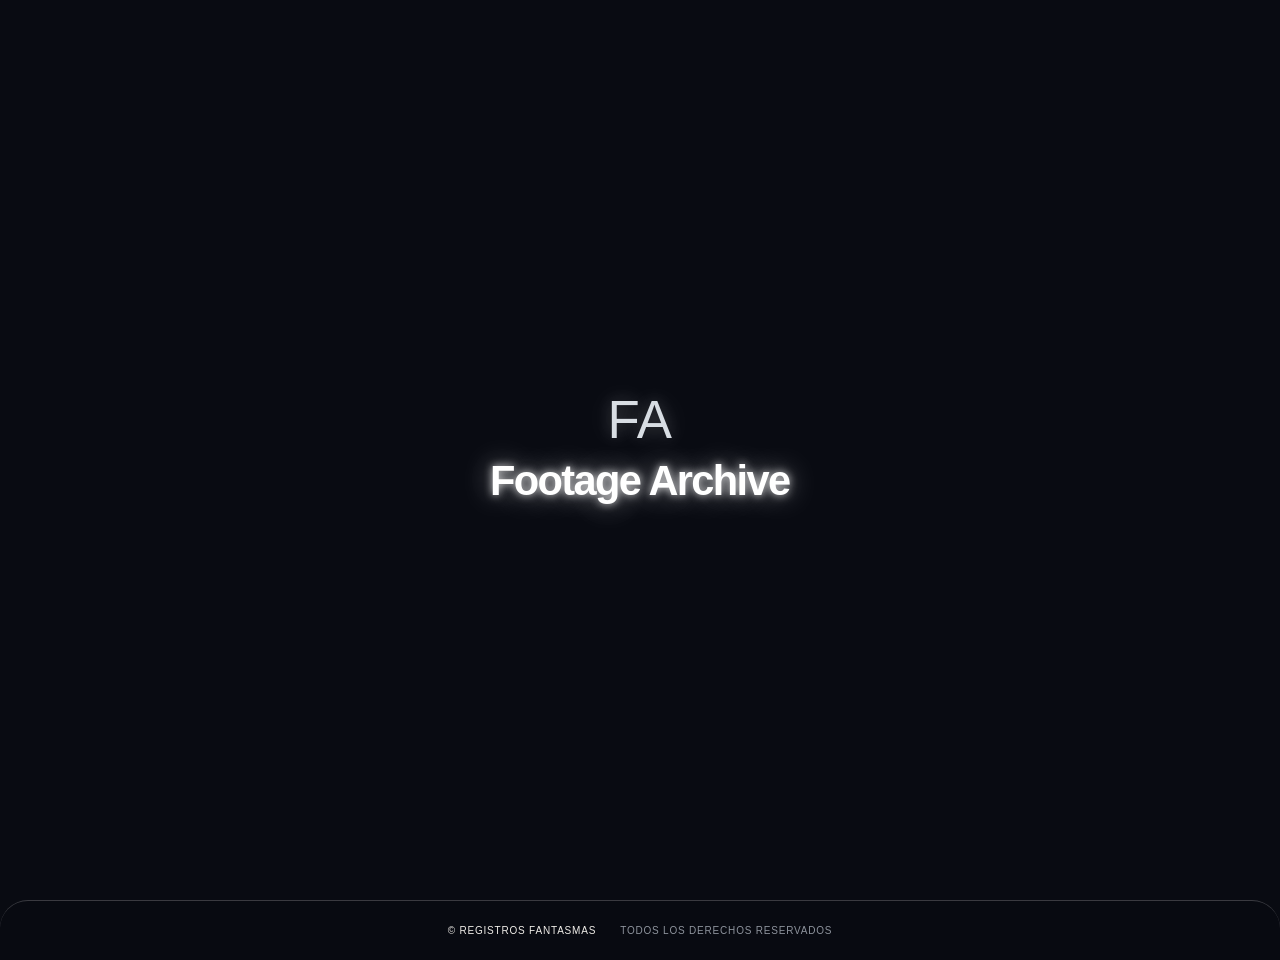
==== commit 74f09a3c: "Add files via upload" ====
--- a/index.html
+++ b/index.html
@@ -13,7 +13,7 @@
   <div class="access-screen" id="access-screen" aria-hidden="true"><div class="access-box"><p class="eyebrow">FOOTAGE ARCHIVE · ACCESO PRIVADO</p><h2 id="access-title">Una pequeña<br><em>clave.</em></h2><p id="access-copy">Escribe el PIN para entrar a este recuerdo.</p><p class="access-random" id="access-random"></p><form id="pin-form"><input id="pin-input" inputmode="numeric" maxlength="4" pattern="[0-9]{4}" autocomplete="off" aria-label="PIN de acceso" required><button type="submit" class="primary-link">Abrir archivo <span>↗</span></button><p class="pin-message" id="pin-message"></p></form></div></div>
   <header class="topbar"><a class="brand" href="index.html"><span class="brand-mark">FA</span><span id="brand-name">Footage Archive</span></a><nav><a href="cartas.html">Cartas</a><a href="galeria.html">Galería</a><a href="notas.html">Notas</a></nav><div class="top-actions"><button class="guide-button" id="guide-button" type="button">Guía <span>?</span></button><button class="sound-button" id="install-button" hidden>Instalar <span>↗</span></button></div></header>
   <main>
-    <section class="hero" id="inicio"><div class="hero-copy"><p class="eyebrow">ARCHIVO PRIVADO · 2025 — 2026</p><h1 id="hero-title">Footage<br><em>Archive.</em></h1><p class="hero-intro" id="hero-intro"></p><div class="menu-links"><a class="primary-link" href="cartas.html"><span>Cartas</span></a><a class="primary-link" href="galeria.html"><span>Galería</span></a><a class="primary-link" href="notas.html"><span>Notas</span></a></div></div><div class="hero-art"><div class="orbit orbit-one"></div><div class="orbit orbit-two"></div><button class="heart" id="secret-heart" type="button" aria-label="Descubrir secreto">♥</button><div class="art-label">vol. 01<br><span>de nosotros</span></div></div></section>
+    <section class="hero" id="inicio"><div class="hero-copy"><p class="eyebrow">ARCHIVO PRIVADO · 2025 — 2026</p><h1 id="hero-title">Footage<br><em>Archive.</em></h1><p class="hero-intro" id="hero-intro"></p><div class="menu-links"><a class="primary-link" href="cartas.html"><span>Cartas</span></a><a class="primary-link" href="galeria.html"><span>Galería</span></a><a class="primary-link" href="notas.html"><span>Notas</span></a></div></div><div class="hero-art"><div class="orbit orbit-one"></div><div class="orbit orbit-two"></div><button class="heart" id="secret-heart" type="button" aria-label="Descubrir secreto">&#9829;</button><div class="art-label">vol. 01<br><span>de nosotros</span></div></div></section>
   </main>
   <footer class="site-footer"><span>© Registros Fantasmas</span><span>Todos los derechos reservados</span></footer>
   <script src="config.js"></script><script src="app.js"></script>
--- a/styles.css
+++ b/styles.css
@@ -1,12 +1,12 @@
 .secret-reveal { background: rgba(7, 9, 16, .78); }
-.secret-card { border: 1px solid rgba(255, 158, 180, .42); border-radius: 24px 10px 24px 10px; background: linear-gradient(145deg, #fff5f7, #e9edf4); box-shadow: 0 28px 100px rgba(0, 0, 0, .42), 0 0 50px rgba(255, 111, 145, .14); }
-.secret-card .eyebrow { color: #a14361; }
+.secret-card { border: 1px solid rgba(210, 216, 223, .42); border-radius: 24px 10px 24px 10px; background: linear-gradient(145deg, #f2f4f6, #e9edf4); box-shadow: 0 28px 100px rgba(0, 0, 0, .42), 0 0 50px rgba(150, 160, 171, .14); }
+.secret-card .eyebrow { color: #8f98a3; }
 .secret-card h2 { color: #171923; }
 .secret-copy { color: #303341; }
 .secret-hint { color: #6d7180; }
-.secret-mark { color: #e45b83; text-shadow: 0 0 20px rgba(228, 91, 131, .42); }
+.secret-mark { color: #b8c0c9; text-shadow: 0 0 20px rgba(185, 193, 201, .42); }
 .secret-close { width: 36px; height: 36px; border: 1px solid rgba(23, 25, 35, .18); border-radius: 50%; transition: transform .25s ease, background .25s ease; }
-.secret-close:hover, .secret-close:focus-visible { background: #ffd2df; transform: rotate(90deg); }
+.secret-close:hover, .secret-close:focus-visible { background: #e4e8ed; transform: rotate(90deg); }
 .letter-shell:before,
 .letter-shell:after {
 	display: block;
@@ -32,7 +32,7 @@
 body,.section,.page-section,.letter-page{background:var(--ink)!important;color:var(--paper)}
 .guide-panel{background:var(--acid);color:var(--ink)}
 @import url('https://fonts.googleapis.com/css2?family=Space+Grotesk:wght@400;500;600;700&display=swap');
-:root{--ink:#101114;--paper:#f0eee9;--soft:#d8d6cf;--muted:#777872;--acid:#d4ff48;--red:#ff5b52;--line:rgba(16,17,20,.16);--serif:'Playfair Display',Georgia,serif;--sans:'Space Grotesk',sans-serif;--mono:'DM Mono',monospace}*{box-sizing:border-box}html{scroll-behavior:smooth}body{margin:0;background:var(--paper);color:var(--ink);font-family:var(--sans);font-size:16px}a{color:inherit;text-decoration:none}button,input,textarea{font:inherit}.loader{position:fixed;inset:0;background:var(--ink);color:var(--paper);z-index:10;display:grid;place-content:center;text-align:center;transition:opacity .8s ease,visibility .8s}.loader.done{opacity:0;visibility:hidden}.loader-mark{font:500 3.3rem var(--serif);letter-spacing:-.1em;animation:mark-in 1s ease both}.loader-mark span,.brand-mark span{color:var(--red);font-size:.65em;margin:0 .11em}.loader p{font:10px var(--mono);text-transform:uppercase;letter-spacing:.14em;color:#a4a49f;animation:fade-up 1s .35s both}.topbar{height:80px;display:flex;align-items:center;justify-content:space-between;padding:0 5vw;border-bottom:1px solid var(--line);position:absolute;top:0;width:100%;z-index:3;color:var(--paper)}.brand{display:flex;align-items:center;gap:12px;font-size:13px;font-weight:600}.brand-mark{font:500 1.45rem var(--serif);letter-spacing:-.12em}.topbar nav{display:flex;gap:28px;font:11px var(--mono);text-transform:uppercase;letter-spacing:.05em}.topbar nav a{opacity:.7;transition:opacity .2s}.topbar nav a:hover{opacity:1}.sound-button{background:none;color:inherit;border:1px solid rgba(240,238,233,.3);padding:10px 14px;font:10px var(--mono);text-transform:uppercase;cursor:pointer}.hero{min-height:100vh;background:var(--ink);color:var(--paper);display:flex;align-items:center;padding:130px 10vw 80px;position:relative;overflow:hidden}.hero-copy{position:relative;z-index:1;max-width:620px}.eyebrow{font:10px var(--mono);letter-spacing:.12em;color:var(--muted);margin:0 0 22px}.hero .eyebrow{color:#a5a6a0}.hero h1,h2{font:600 clamp(3.5rem,8vw,8.8rem)/.88 var(--serif);letter-spacing:-.075em;margin:0}.hero h1 em,h2 em{font-weight:500}.hero-intro{color:#b7b8b1;max-width:350px;line-height:1.6;margin:32px 0}.primary-link{display:inline-flex;gap:22px;align-items:center;border:0;border-bottom:1px solid currentColor;padding:0 0 11px;background:transparent;cursor:pointer;color:inherit;text-transform:uppercase;font:11px var(--mono);transition:gap .25s}.primary-link:hover{gap:34px}.primary-link span{color:var(--acid);font-size:18px}.hero-art{position:absolute;right:9vw;top:25%;height:450px;width:450px;border:1px solid rgba(240,238,233,.22);border-radius:50%;animation:float 8s ease-in-out infinite}.orbit{position:absolute;inset:8%;border:1px solid rgba(240,238,233,.2);border-radius:50%;transform:rotate(25deg) skew(-13deg)}.orbit-two{inset:19%;transform:rotate(-35deg) skew(17deg)}.heart{position:absolute;inset:0;display:grid;place-content:center;color:var(--red);font-size:125px;animation:heartbeat 2.3s ease-in-out infinite}.art-label{position:absolute;right:7%;bottom:17%;font:10px/1.5 var(--mono);text-transform:uppercase;color:#a5a6a0}.art-label span{color:var(--acid)}.scroll-hint{position:absolute;bottom:35px;left:10vw;color:#a5a6a0;font:10px var(--mono);text-transform:uppercase;letter-spacing:.08em}.scroll-hint span{color:var(--acid);font-size:16px;margin-left:12px}.section{padding:150px 10vw}.section-head{display:flex;justify-content:space-between;align-items:flex-end;margin-bottom:80px}.section h2{font-size:clamp(3rem,6.5vw,7rem)}.section-note{font:12px/1.5 var(--mono);color:var(--muted);max-width:190px;margin:0}.timeline{border-top:1px solid var(--line)}.timeline-item{display:grid;grid-template-columns:1fr 2fr 1fr;gap:30px;padding:28px 0;border-bottom:1px solid var(--line);align-items:start;transition:padding .25s}.timeline-item:hover{padding-left:14px;padding-right:14px;background:rgba(255,255,255,.35)}.timeline-date,.timeline-mood{font:10px var(--mono);text-transform:uppercase;color:var(--muted)}.timeline-mood{text-align:right}.timeline-title{font:500 25px var(--serif);margin-bottom:10px}.timeline-text{font-size:14px;color:var(--muted);max-width:450px}.letters-section{background:#dad8d0}.letters{display:grid;grid-template-columns:repeat(3,1fr);gap:16px}.letter{background:var(--paper);padding:30px;min-height:340px;display:flex;flex-direction:column;justify-content:space-between;border:1px solid rgba(16,17,20,.05);transition:transform .3s}.letter:hover{transform:translateY(-8px)}.letter-number{font:10px var(--mono);color:var(--muted)}.letter h3{font:500 27px/1.05 var(--serif);max-width:230px;margin:22px 0}.letter p{font-size:14px;line-height:1.6;color:var(--muted);white-space:pre-line}.letter-toggle{align-self:flex-start;margin-top:15px;border:0;border-bottom:1px solid currentColor;background:none;padding:0 0 6px;font:10px var(--mono);text-transform:uppercase;cursor:pointer}.spotify-wrap{margin-top:100px;padding-top:25px;border-top:1px solid var(--line);display:grid;grid-template-columns:1fr 2fr;gap:30px}.spotify-wrap h3{font:500 28px var(--serif);margin:0}.spotify-wrap iframe{width:100%;height:152px;border:0}.gallery-section{background:var(--ink);color:var(--paper)}.gallery-section .eyebrow,.gallery-section .section-note{color:#a5a6a0}.gallery-controls{display:flex;align-items:center;gap:20px;font:10px var(--mono)}.gallery-controls button{width:42px;height:42px;border:1px solid rgba(240,238,233,.4);background:transparent;color:var(--paper);cursor:pointer;font-size:20px}.gallery-stage{height:min(62vh,570px);position:relative;overflow:hidden;background:#282a2c}.gallery-stage img{width:100%;height:100%;object-fit:cover;opacity:.8;animation:reveal .7s both}.gallery-copy{position:absolute;bottom:38px;left:38px}.gallery-copy h3{font:500 clamp(2.4rem,6vw,6rem)/.9 var(--serif);letter-spacing:-.06em;margin:0}.gallery-copy p{font:10px var(--mono);text-transform:uppercase;color:var(--acid);margin-top:18px}.data-status{font:10px var(--mono);color:#777872;margin-top:15px;text-transform:uppercase}.notes-section{background:var(--acid)}.notes-grid{display:grid;grid-template-columns:1fr 1fr;gap:12vw}.notes-section .section-note{color:#41451e;margin-top:35px}.note-form{border-top:1px solid rgba(16,17,20,.4)}.note-form label{display:block;padding:20px 0;border-bottom:1px solid rgba(16,17,20,.4);font:10px var(--mono);text-transform:uppercase}.note-form input,.note-form textarea{display:block;width:100%;background:transparent;border:0;outline:0;padding:12px 0 0;color:var(--ink);font:500 25px var(--serif)}.note-form textarea{resize:vertical;min-height:100px}.note-form .primary-link{margin-top:25px}.form-message{font:11px var(--mono);min-height:18px}footer{display:flex;justify-content:space-between;gap:20px;padding:35px 10vw;background:var(--ink);color:#a5a6a0;font:10px var(--mono);text-transform:uppercase}footer span:first-child{color:var(--paper)}footer a{color:var(--acid)}@keyframes mark-in{from{opacity:0;transform:scale(.7)}to{opacity:1;transform:none}}@keyframes fade-up{from{opacity:0;transform:translateY(10px)}to{opacity:1;transform:none}}@keyframes float{50%{transform:translateY(-20px) rotate(6deg)}}@keyframes heartbeat{0%,100%{transform:scale(1)}15%{transform:scale(1.08)}30%{transform:scale(1)}}@keyframes reveal{from{opacity:0;transform:scale(1.05)}to{opacity:.8;transform:none}}@media(max-width:760px){.topbar{height:66px;padding:0 6vw}.topbar nav{display:none}.hero{padding:130px 8vw 90px;min-height:92vh}.hero-art{right:-150px;top:48%;width:350px;height:350px;opacity:.65}.hero h1{font-size:22vw}.scroll-hint{left:8vw}.section{padding:90px 8vw}.section-head{display:block;margin-bottom:48px}.section-note{margin-top:25px}.timeline-item{grid-template-columns:1fr 2fr;gap:12px}.timeline-mood{grid-column:2;text-align:left}.letters{grid-template-columns:1fr}.letter{min-height:280px}.spotify-wrap,.notes-grid{grid-template-columns:1fr;gap:35px}.spotify-wrap{margin-top:70px}footer{padding:28px 8vw;flex-wrap:wrap}footer span:nth-child(2){order:3;width:100%}}
+:root{--ink:#101114;--paper:#f0eee9;--soft:#d8d6cf;--muted:#777872;--acid:#d4ff48;--red:#7f8994;--line:rgba(16,17,20,.16);--serif:'Playfair Display',Georgia,serif;--sans:'Space Grotesk',sans-serif;--mono:'DM Mono',monospace}*{box-sizing:border-box}html{scroll-behavior:smooth}body{margin:0;background:var(--paper);color:var(--ink);font-family:var(--sans);font-size:16px}a{color:inherit;text-decoration:none}button,input,textarea{font:inherit}.loader{position:fixed;inset:0;background:var(--ink);color:var(--paper);z-index:10;display:grid;place-content:center;text-align:center;transition:opacity .8s ease,visibility .8s}.loader.done{opacity:0;visibility:hidden}.loader-mark{font:500 3.3rem var(--serif);letter-spacing:-.1em;animation:mark-in 1s ease both}.loader-mark span,.brand-mark span{color:var(--red);font-size:.65em;margin:0 .11em}.loader p{font:10px var(--mono);text-transform:uppercase;letter-spacing:.14em;color:#a4a49f;animation:fade-up 1s .35s both}.topbar{height:80px;display:flex;align-items:center;justify-content:space-between;padding:0 5vw;border-bottom:1px solid var(--line);position:absolute;top:0;width:100%;z-index:3;color:var(--paper)}.brand{display:flex;align-items:center;gap:12px;font-size:13px;font-weight:600}.brand-mark{font:500 1.45rem var(--serif);letter-spacing:-.12em}.topbar nav{display:flex;gap:28px;font:11px var(--mono);text-transform:uppercase;letter-spacing:.05em}.topbar nav a{opacity:.7;transition:opacity .2s}.topbar nav a:hover{opacity:1}.sound-button{background:none;color:inherit;border:1px solid rgba(240,238,233,.3);padding:10px 14px;font:10px var(--mono);text-transform:uppercase;cursor:pointer}.hero{min-height:100vh;background:var(--ink);color:var(--paper);display:flex;align-items:center;padding:130px 10vw 80px;position:relative;overflow:hidden}.hero-copy{position:relative;z-index:1;max-width:620px}.eyebrow{font:10px var(--mono);letter-spacing:.12em;color:var(--muted);margin:0 0 22px}.hero .eyebrow{color:#a5a6a0}.hero h1,h2{font:600 clamp(3.5rem,8vw,8.8rem)/.88 var(--serif);letter-spacing:-.075em;margin:0}.hero h1 em,h2 em{font-weight:500}.hero-intro{color:#b7b8b1;max-width:350px;line-height:1.6;margin:32px 0}.primary-link{display:inline-flex;gap:22px;align-items:center;border:0;border-bottom:1px solid currentColor;padding:0 0 11px;background:transparent;cursor:pointer;color:inherit;text-transform:uppercase;font:11px var(--mono);transition:gap .25s}.primary-link:hover{gap:34px}.primary-link span{color:var(--acid);font-size:18px}.hero-art{position:absolute;right:9vw;top:25%;height:450px;width:450px;border:1px solid rgba(240,238,233,.22);border-radius:50%;animation:float 8s ease-in-out infinite}.orbit{position:absolute;inset:8%;border:1px solid rgba(240,238,233,.2);border-radius:50%;transform:rotate(25deg) skew(-13deg)}.orbit-two{inset:19%;transform:rotate(-35deg) skew(17deg)}.heart{position:absolute;inset:0;display:grid;place-content:center;color:var(--red);font-size:125px;animation:heartbeat 2.3s ease-in-out infinite}.art-label{position:absolute;right:7%;bottom:17%;font:10px/1.5 var(--mono);text-transform:uppercase;color:#a5a6a0}.art-label span{color:var(--acid)}.scroll-hint{position:absolute;bottom:35px;left:10vw;color:#a5a6a0;font:10px var(--mono);text-transform:uppercase;letter-spacing:.08em}.scroll-hint span{color:var(--acid);font-size:16px;margin-left:12px}.section{padding:150px 10vw}.section-head{display:flex;justify-content:space-between;align-items:flex-end;margin-bottom:80px}.section h2{font-size:clamp(3rem,6.5vw,7rem)}.section-note{font:12px/1.5 var(--mono);color:var(--muted);max-width:190px;margin:0}.timeline{border-top:1px solid var(--line)}.timeline-item{display:grid;grid-template-columns:1fr 2fr 1fr;gap:30px;padding:28px 0;border-bottom:1px solid var(--line);align-items:start;transition:padding .25s}.timeline-item:hover{padding-left:14px;padding-right:14px;background:rgba(255,255,255,.35)}.timeline-date,.timeline-mood{font:10px var(--mono);text-transform:uppercase;color:var(--muted)}.timeline-mood{text-align:right}.timeline-title{font:500 25px var(--serif);margin-bottom:10px}.timeline-text{font-size:14px;color:var(--muted);max-width:450px}.letters-section{background:#dad8d0}.letters{display:grid;grid-template-columns:repeat(3,1fr);gap:16px}.letter{background:var(--paper);padding:30px;min-height:340px;display:flex;flex-direction:column;justify-content:space-between;border:1px solid rgba(16,17,20,.05);transition:transform .3s}.letter:hover{transform:translateY(-8px)}.letter-number{font:10px var(--mono);color:var(--muted)}.letter h3{font:500 27px/1.05 var(--serif);max-width:230px;margin:22px 0}.letter p{font-size:14px;line-height:1.6;color:var(--muted);white-space:pre-line}.letter-toggle{align-self:flex-start;margin-top:15px;border:0;border-bottom:1px solid currentColor;background:none;padding:0 0 6px;font:10px var(--mono);text-transform:uppercase;cursor:pointer}.spotify-wrap{margin-top:100px;padding-top:25px;border-top:1px solid var(--line);display:grid;grid-template-columns:1fr 2fr;gap:30px}.spotify-wrap h3{font:500 28px var(--serif);margin:0}.spotify-wrap iframe{width:100%;height:152px;border:0}.gallery-section{background:var(--ink);color:var(--paper)}.gallery-section .eyebrow,.gallery-section .section-note{color:#a5a6a0}.gallery-controls{display:flex;align-items:center;gap:20px;font:10px var(--mono)}.gallery-controls button{width:42px;height:42px;border:1px solid rgba(240,238,233,.4);background:transparent;color:var(--paper);cursor:pointer;font-size:20px}.gallery-stage{height:min(62vh,570px);position:relative;overflow:hidden;background:#282a2c}.gallery-stage img{width:100%;height:100%;object-fit:cover;opacity:.8;animation:reveal .7s both}.gallery-copy{position:absolute;bottom:38px;left:38px}.gallery-copy h3{font:500 clamp(2.4rem,6vw,6rem)/.9 var(--serif);letter-spacing:-.06em;margin:0}.gallery-copy p{font:10px var(--mono);text-transform:uppercase;color:var(--acid);margin-top:18px}.data-status{font:10px var(--mono);color:#777872;margin-top:15px;text-transform:uppercase}.notes-section{background:var(--acid)}.notes-grid{display:grid;grid-template-columns:1fr 1fr;gap:12vw}.notes-section .section-note{color:#41451e;margin-top:35px}.note-form{border-top:1px solid rgba(16,17,20,.4)}.note-form label{display:block;padding:20px 0;border-bottom:1px solid rgba(16,17,20,.4);font:10px var(--mono);text-transform:uppercase}.note-form input,.note-form textarea{display:block;width:100%;background:transparent;border:0;outline:0;padding:12px 0 0;color:var(--ink);font:500 25px var(--serif)}.note-form textarea{resize:vertical;min-height:100px}.note-form .primary-link{margin-top:25px}.form-message{font:11px var(--mono);min-height:18px}footer{display:flex;justify-content:space-between;gap:20px;padding:35px 10vw;background:var(--ink);color:#a5a6a0;font:10px var(--mono);text-transform:uppercase}footer span:first-child{color:var(--paper)}footer a{color:var(--acid)}@keyframes mark-in{from{opacity:0;transform:scale(.7)}to{opacity:1;transform:none}}@keyframes fade-up{from{opacity:0;transform:translateY(10px)}to{opacity:1;transform:none}}@keyframes float{50%{transform:translateY(-20px) rotate(6deg)}}@keyframes heartbeat{0%,100%{transform:scale(1)}15%{transform:scale(1.08)}30%{transform:scale(1)}}@keyframes reveal{from{opacity:0;transform:scale(1.05)}to{opacity:.8;transform:none}}@media(max-width:760px){.topbar{height:66px;padding:0 6vw}.topbar nav{display:none}.hero{padding:130px 8vw 90px;min-height:92vh}.hero-art{right:-150px;top:48%;width:350px;height:350px;opacity:.65}.hero h1{font-size:22vw}.scroll-hint{left:8vw}.section{padding:90px 8vw}.section-head{display:block;margin-bottom:48px}.section-note{margin-top:25px}.timeline-item{grid-template-columns:1fr 2fr;gap:12px}.timeline-mood{grid-column:2;text-align:left}.letters{grid-template-columns:1fr}.letter{min-height:280px}.spotify-wrap,.notes-grid{grid-template-columns:1fr;gap:35px}.spotify-wrap{margin-top:70px}footer{padding:28px 8vw;flex-wrap:wrap}footer span:nth-child(2){order:3;width:100%}}
 @media(max-width:760px){.topbar{height:66px;padding:0 6vw}.topbar nav{display:none}.top-actions{display:flex;gap:8px}.guide-button,.sound-button{padding:9px 10px}.hero{padding:130px 8vw 90px;min-height:92vh}.hero-art{right:-150px;top:48%;width:350px;height:350px;opacity:.65}.hero h1{font-size:22vw}.scroll-hint{left:8vw}.section{padding:90px 8vw}.section-head{display:block;margin-bottom:48px}.section-note{margin-top:25px}.timeline-item{grid-template-columns:1fr 2fr;gap:12px}.timeline-mood{grid-column:2;text-align:left}.letters{grid-template-columns:1fr}.letter{min-height:280px}.spotify-wrap,.notes-grid{grid-template-columns:1fr;gap:35px}.spotify-wrap{margin-top:70px}footer{padding:28px 8vw;flex-wrap:wrap}footer span:nth-child(2){order:3;width:100%}}
 .top-actions{display:flex;align-items:center;gap:10px}.guide-button,.footer-secret{border:0;background:transparent;color:inherit;cursor:pointer;font:10px var(--mono);text-transform:uppercase}.guide-button span{display:inline-grid;place-content:center;width:18px;height:18px;border:1px solid currentColor;border-radius:50%;margin-left:4px}.access-screen{position:fixed;inset:0;background:rgba(16,17,20,.97);color:var(--paper);z-index:8;display:grid;place-items:center;opacity:0;visibility:hidden;transition:opacity .35s,visibility .35s}.access-screen.visible{opacity:1;visibility:visible}.access-box{width:min(500px,84vw);text-align:center}.access-box .eyebrow{color:#a5a6a0}.access-box h2{font-size:clamp(3.3rem,8vw,6.5rem)}.access-box>p:not(.eyebrow){color:#a5a6a0;font:12px var(--mono);margin:28px 0}.access-box form{display:flex;flex-direction:column;align-items:center;gap:24px}.access-box input{width:180px;text-align:center;letter-spacing:.5em;padding:12px 0 12px 10px;color:var(--acid);background:transparent;border:0;border-bottom:1px solid var(--acid);outline:0;font:28px var(--mono)}.pin-message{height:15px;color:var(--red);font:10px var(--mono);margin:0}.guide-panel{position:fixed;right:0;top:0;bottom:0;width:min(520px,100%);padding:90px 7vw;background:var(--acid);z-index:7;transform:translateX(100%);transition:transform .45s ease}.guide-panel.visible{transform:none}.guide-panel h2{font-size:clamp(3rem,6vw,5.5rem)}.close-button{position:absolute;top:25px;right:35px;border:0;background:none;font-size:32px;cursor:pointer}.guide-panel ol{list-style:none;margin:55px 0 0;padding:0}.guide-panel li{display:grid;grid-template-columns:38px 1fr;gap:10px;padding:18px 0;border-top:1px solid rgba(16,17,20,.35)}.guide-panel b{font:10px var(--mono)}.guide-panel span{font:500 24px var(--serif)}.guide-panel small{grid-column:2;color:#41451e;font:11px var(--mono)}.heart{border:0;background:transparent;cursor:pointer;font-family:var(--serif)}.wall-image-button{display:block;position:absolute;inset:0;width:100%;height:100%;padding:0;border:0;background:none;cursor:pointer}.wall-image-button img{display:block}.wall-image-button span{position:absolute;top:25px;right:25px;padding:10px 12px;background:var(--acid);color:var(--ink);font:10px var(--mono);text-transform:uppercase;opacity:0;transition:opacity .2s}.wall-image-button:hover span,.wall-image-button:focus span{opacity:1}.gallery-copy{z-index:1;pointer-events:none}.footer-secret{padding:0}.footer-secret:hover{color:var(--acid)}
 .brand-mark,.loader-mark{display:inline-flex;align-items:center;justify-content:center}.brand-mark img,.loader-mark img{width:42px;height:42px;border-radius:50%;object-fit:cover}.loader-mark img{width:110px;height:110px}.access-screen{background:var(--ink)}.page-section{min-height:100vh;padding-top:170px}.full-letter{width:min(780px,84vw);margin:0 auto;padding:170px 0 120px}.full-letter h1{font:600 clamp(3.4rem,8vw,8rem)/.9 var(--serif);letter-spacing:-.07em;margin:0 0 70px}.letter-content{white-space:pre-line;font:18px/1.9 var(--serif);color:var(--muted);max-width:620px;margin-bottom:70px}.page-notas h1{font:600 clamp(4rem,10vw,9rem)/.82 var(--serif);letter-spacing:-.08em;margin:0}.love-line{font-size:clamp(2.8rem,6vw,5.5rem)!important;margin-top:20px!important}.image-label input{display:block;margin-top:14px;font:11px var(--mono);text-transform:none}.image-label{border-bottom:1px solid rgba(16,17,20,.4)}
@@ -50,7 +50,7 @@
 .letter-shell{width:min(860px,88vw);min-height:780px;padding:150px 0 120px}.letter-shell:before{content:'';position:absolute;z-index:-1;left:50%;top:170px;width:min(720px,100%);height:590px;transform:translateX(-50%);background:#1a1d22;border:1px solid rgba(240,238,233,.15);box-shadow:0 30px 100px rgba(0,0,0,.28)}.envelope-toggle{position:relative;display:flex;align-items:center;gap:12px;margin:0 auto 58px;padding:14px 20px;border:1px solid rgba(240,238,233,.2);background:#242830;color:var(--paper);cursor:pointer;font:600 11px 'Space Grotesk',sans-serif;letter-spacing:.1em;text-transform:uppercase;transition:background .3s ease,transform .3s ease}.envelope-toggle:hover{background:var(--red);transform:translateY(-3px)}.envelope-icon{font-size:20px;line-height:1}.letter-flower{display:block;margin:26px auto 34px;border:0;background:transparent;color:var(--red);cursor:pointer;font-size:48px;line-height:1;transition:transform .4s ease,color .3s ease}.letter-flower:hover,.letter-flower:focus-visible{color:var(--acid);transform:rotate(18deg) scale(1.12);outline:0}.letter-shell:not(.is-open) .letter-content,.letter-shell:not(.is-open) .letter-details,.letter-shell:not(.is-open) .letter-signature,.letter-shell:not(.is-open) .letter-spotify,.letter-shell:not(.is-open) .letter-actions{max-height:0;margin-top:0;margin-bottom:0;opacity:0;overflow:hidden;pointer-events:none;transform:translateY(-10px)}.letter-shell.is-open .letter-content,.letter-shell.is-open .letter-details,.letter-shell.is-open .letter-signature,.letter-shell.is-open .letter-spotify,.letter-shell.is-open .letter-actions{max-height:1000px;opacity:1;transform:none;transition:max-height .8s ease,opacity .45s ease,transform .6s ease}.letter-content,.letter-details,.letter-signature,.letter-spotify,.letter-actions{transition:max-height .45s ease,opacity .3s ease,transform .3s ease}.letter-spotify{margin:48px auto 42px;max-width:560px}.letter-spotify iframe{width:100%;height:152px;border:0;margin-top:12px}.letter-actions{display:inline-flex}.letter-shell.is-open:after{content:'';position:absolute;left:50%;top:158px;width:min(720px,100%);height:1px;transform:translateX(-50%);background:rgba(240,238,233,.08);pointer-events:none}@media(max-width:560px){.letter-shell{width:88vw;padding-top:135px}.letter-shell:before{top:145px;height:700px}.letter-shell.is-open:after{top:133px}.envelope-toggle{margin-bottom:42px}.letter-flower{font-size:42px}}
 .letter-shell:not(.is-open) .letter-content,.letter-shell:not(.is-open) .letter-details,.letter-shell:not(.is-open) .letter-signature,.letter-shell:not(.is-open) .letter-spotify,.letter-shell:not(.is-open) .letter-actions{visibility:hidden!important;opacity:0!important}.letter-shell.is-open .letter-flower{animation:flower-bloom .6s ease both}@keyframes flower-bloom{0%{transform:translateX(-50%) scale(.7) rotate(-18deg);opacity:.2}70%{transform:translateX(-50%) scale(1.18) rotate(10deg)}100%{transform:translateX(-50%) scale(1) rotate(0);opacity:1}}
 .letter-shell.is-open{min-height:900px;height:auto}.letter-shell:before{height:calc(100% - 180px);min-height:590px}.letter-shell .letter-content{width:min(620px,100%);white-space:pre-line;overflow-wrap:anywhere}.letter-shell .letter-details{justify-content:center;width:100%;line-height:1.6}.letter-shell .letter-signature{width:100%;line-height:1.5}.letter-shell .letter-spotify{width:min(560px,100%)}
-.letter-shell:before{clip-path:polygon(0 0,50% 32%,100% 0,100% 100%,0 100%);transition:clip-path .9s cubic-bezier(.22,.61,.36,1),transform .9s ease}.letter-shell:after{content:'';position:absolute;z-index:0;left:50%;top:170px;width:min(720px,100%);height:210px;transform:translateX(-50%);transform-origin:top center;background:#252a32;clip-path:polygon(0 0,50% 100%,100% 0);transition:transform .9s cubic-bezier(.22,.61,.36,1),opacity .5s ease;pointer-events:none}.letter-shell.is-open:before{clip-path:polygon(0 0,50% 0,100% 0,100% 100%,0 100%)}.letter-shell.is-open:after{transform:translateX(-50%) rotateX(180deg);opacity:.28}.letter-shell .envelope-toggle,.letter-shell h1,.letter-shell .eyebrow,.letter-shell .letter-flower{z-index:1}.letter-flower{position:absolute;z-index:2;top:310px;left:50%;transform:translateX(-50%);margin:0;width:78px;height:78px;display:grid;place-items:center;background:#ff5b52;border-radius:50%;box-shadow:0 10px 30px rgba(0,0,0,.25);font-size:42px;color:#101114}.letter-shell.is-open .letter-flower{top:220px;transform:translateX(-50%) scale(.72);background:var(--acid)}.letter-shell .letter-content,.letter-shell .letter-details,.letter-shell .letter-signature,.letter-shell .letter-spotify,.letter-shell .letter-actions{position:relative;z-index:1}.letter-shell .letter-content{padding-top:18px}@media(max-width:560px){.letter-shell:after{top:145px;height:190px}.letter-flower{top:270px;width:68px;height:68px;font-size:36px}.letter-shell.is-open .letter-flower{top:190px}}
+.letter-shell:before{clip-path:polygon(0 0,50% 32%,100% 0,100% 100%,0 100%);transition:clip-path .9s cubic-bezier(.22,.61,.36,1),transform .9s ease}.letter-shell:after{content:'';position:absolute;z-index:0;left:50%;top:170px;width:min(720px,100%);height:210px;transform:translateX(-50%);transform-origin:top center;background:#252a32;clip-path:polygon(0 0,50% 100%,100% 0);transition:transform .9s cubic-bezier(.22,.61,.36,1),opacity .5s ease;pointer-events:none}.letter-shell.is-open:before{clip-path:polygon(0 0,50% 0,100% 0,100% 100%,0 100%)}.letter-shell.is-open:after{transform:translateX(-50%) rotateX(180deg);opacity:.28}.letter-shell .envelope-toggle,.letter-shell h1,.letter-shell .eyebrow,.letter-shell .letter-flower{z-index:1}.letter-flower{position:absolute;z-index:2;top:310px;left:50%;transform:translateX(-50%);margin:0;width:78px;height:78px;display:grid;place-items:center;background:#7f8994;border-radius:50%;box-shadow:0 10px 30px rgba(0,0,0,.25);font-size:42px;color:#101114}.letter-shell.is-open .letter-flower{top:220px;transform:translateX(-50%) scale(.72);background:var(--acid)}.letter-shell .letter-content,.letter-shell .letter-details,.letter-shell .letter-signature,.letter-shell .letter-spotify,.letter-shell .letter-actions{position:relative;z-index:1}.letter-shell .letter-content{padding-top:18px}@media(max-width:560px){.letter-shell:after{top:145px;height:190px}.letter-flower{top:270px;width:68px;height:68px;font-size:36px}.letter-shell.is-open .letter-flower{top:190px}}
 .letter-shell{width:min(860px,92vw);min-height:900px;padding:300px 8vw 120px;text-align:center;overflow:hidden}.letter-shell:before{top:90px;width:min(760px,100%);height:calc(100% - 180px);clip-path:polygon(0 0,50% 28%,100% 0,100% 100%,0 100%)}.letter-shell:after{top:90px;width:min(760px,100%);height:220px}.letter-shell:not(.is-open)> .eyebrow,.letter-shell:not(.is-open)>h1,.letter-shell:not(.is-open)>.letter-content,.letter-shell:not(.is-open)>.letter-details,.letter-shell:not(.is-open)>.letter-signature,.letter-shell:not(.is-open)>.letter-spotify,.letter-shell:not(.is-open)>.letter-actions{visibility:hidden!important;opacity:0!important;pointer-events:none!important}.letter-shell .envelope-toggle{position:absolute;z-index:3;top:390px;left:50%;margin:0;transform:translateX(-50%);white-space:nowrap}.letter-shell .letter-flower{top:285px}.letter-shell.is-open{padding-top:280px}.letter-shell.is-open:before{clip-path:polygon(0 0,50% 0,100% 0,100% 100%,0 100%)}.letter-shell.is-open:after{top:90px;transform:translateX(-50%) rotateX(180deg);opacity:.18}.letter-shell.is-open .envelope-toggle{top:215px}.letter-shell.is-open .letter-flower{top:120px}.letter-shell .eyebrow,.letter-shell h1,.letter-shell .letter-content,.letter-shell .letter-details,.letter-shell .letter-signature,.letter-shell .letter-spotify,.letter-shell .letter-actions{max-width:620px;margin-left:auto;margin-right:auto;text-align:center}.letter-shell h1{font-size:clamp(3rem,7vw,6.5rem);line-height:.9}.letter-shell .letter-content{font-size:clamp(1.15rem,2vw,1.5rem);line-height:1.65}.letter-shell.is-open>h1,.letter-shell.is-open>.eyebrow,.letter-shell.is-open>.letter-content,.letter-shell.is-open>.letter-details,.letter-shell.is-open>.letter-signature,.letter-shell.is-open>.letter-spotify,.letter-shell.is-open>.letter-actions{animation:letter-reveal .75s cubic-bezier(.22,.61,.36,1) both}.letter-shell.is-open>h1{animation-delay:.1s}.letter-shell.is-open>.letter-content{animation-delay:.2s}.letter-shell.is-open>.letter-spotify{animation-delay:.3s}.letter-shell.is-open>.letter-actions{animation-delay:.4s}.envelope-toggle .envelope-icon,.envelope-toggle span:last-child{transition:transform .6s ease,opacity .4s ease}.letter-shell.is-open .envelope-toggle .envelope-icon{transform:rotate(-12deg) scale(.9)}@keyframes letter-reveal{from{opacity:0;transform:translateY(24px)}to{opacity:1;transform:translateY(0)}}@media(max-width:560px){.letter-shell{min-height:860px;padding:270px 7vw 100px}.letter-shell:before{top:70px;height:calc(100% - 140px)}.letter-shell:after{top:70px;height:180px}.letter-shell .letter-flower{top:245px}.letter-shell .envelope-toggle{top:340px}.letter-shell.is-open{padding-top:250px}.letter-shell.is-open .letter-flower{top:105px}.letter-shell.is-open .envelope-toggle{top:195px}}
 .letter-shell .envelope-toggle,.letter-shell .letter-flower{left:50%}.letter-shell .letter-flower{transform:translateX(-50%)}.letter-shell.is-open .letter-flower{transform:translateX(-50%) scale(.72)}
 @media(max-width:560px){html,body{overflow-x:hidden}.topbar{padding:0 5vw}.brand{gap:8px;font-size:11px}.brand-mark img{width:32px;height:32px}.hero{min-height:100svh;padding:112px 7vw 72px}.hero-copy{max-width:100%}.hero h1{font-size:clamp(3.4rem,17vw,6rem);line-height:.9}.hero-intro{max-width:290px;font-size:15px;margin:24px 0}.update-note{max-width:240px;font-size:10px}.menu-links{width:100%;gap:12px}.menu-links .primary-link{min-height:48px;padding:13px 0}.hero-art{right:-170px;top:52%;width:300px;height:300px;opacity:.5;transform:scale(.85)}.page-section{padding-top:120px}.section{padding:80px 7vw}.section-head{margin-bottom:36px}.section h1{font-size:clamp(3.2rem,16vw,5.8rem);line-height:.9}.section-note{font-size:14px;line-height:1.5}.gallery-section{padding-left:7vw;padding-right:7vw}.gallery-controls{gap:12px}.gallery-controls span{font-size:10px}.gallery-stage{min-height:58svh;aspect-ratio:4/5}.wall-image-button img{object-position:center}.gallery-copy{padding:18px}.gallery-copy h3{font-size:clamp(1.7rem,8vw,2.8rem)}.spotify-wrap{gap:24px;margin-top:52px}.spotify-wrap iframe{min-height:152px}.notes-grid{width:100%}.page-notas h1{font-size:clamp(3.2rem,16vw,5.8rem)}.page-notas .love-line{font-size:clamp(2.4rem,11vw,4.4rem)!important}.page-notas .note-form{padding:22px 18px;margin-top:42px}.secret-card{width:min(100%,360px);padding:42px 22px 26px}.secret-card h2{font-size:clamp(2.5rem,12vw,4.2rem)}.secret-copy{font-size:17px}.letter-shell{width:92vw;min-height:820px;padding:255px 6vw 90px}.letter-shell:before{top:64px;height:calc(100% - 128px);min-height:650px}.letter-shell:after{top:64px;width:100%;height:170px}.letter-shell .letter-flower{top:230px;width:64px;height:64px;font-size:34px}.letter-shell .envelope-toggle{top:315px;max-width:88%;padding:13px 16px;font-size:10px}.letter-shell.is-open{padding-top:240px}.letter-shell.is-open .letter-flower{top:96px}.letter-shell.is-open .envelope-toggle{top:180px}.letter-shell h1{font-size:clamp(2.9rem,13vw,5rem)}.letter-shell .letter-content{font-size:1.08rem;line-height:1.6}.letter-shell .letter-details{font-size:10px}.letter-spotify iframe{height:152px}.secret-hotspot{right:14px;bottom:16px;width:24px;height:24px}}
@@ -66,8 +66,8 @@
 	--soft: #f2dfe0;
 	--muted: #b7aeb8;
 	--acid: #d8ff70;
-	--red: #ff6f91;
-	--rose: #ff9eb4;
+	--red: #8e98a4;
+	--rose: #cfd5dc;
 	--cyan: #8de8ff;
 	--line: rgba(255, 247, 243, .16);
 	--serif: 'Space Grotesk', sans-serif;
@@ -78,7 +78,7 @@
 html { background: var(--ink); }
 body {
 	background:
-		radial-gradient(circle at 12% 8%, rgba(255, 111, 145, .14), transparent 26rem),
+		radial-gradient(circle at 12% 8%, rgba(150, 160, 171, .14), transparent 26rem),
 		radial-gradient(circle at 88% 72%, rgba(141, 232, 255, .1), transparent 24rem),
 		var(--ink);
 	color: var(--paper);
@@ -110,16 +110,16 @@
 body > * { position: relative; z-index: 1; }
 .topbar {
 	background: rgba(9, 11, 18, .58);
-	border-bottom-color: rgba(255, 158, 180, .18);
+	border-bottom-color: rgba(210, 216, 223, .18);
 	backdrop-filter: blur(18px);
 }
 .brand { letter-spacing: .02em; }
 .brand-mark, .loader-mark {
 	color: var(--paper);
-	text-shadow: 0 0 14px rgba(255, 111, 145, .85), 0 0 34px rgba(255, 111, 145, .42);
+	text-shadow: 0 0 14px rgba(150, 160, 171, .85), 0 0 34px rgba(150, 160, 171, .42);
 }
 .brand-mark span, .loader-mark span { color: var(--rose); }
-#brand-name { color: var(--rose); text-shadow: 0 0 8px rgba(255, 158, 180, .8), 0 0 22px rgba(255, 111, 145, .42); }
+#brand-name { color: var(--rose); text-shadow: 0 0 8px rgba(210, 216, 223, .8), 0 0 22px rgba(150, 160, 171, .42); }
 .topbar nav a { position: relative; color: var(--soft); }
 .topbar nav a::after {
 	position: absolute;
@@ -143,88 +143,50 @@
 	height: 42vw;
 	min-width: 280px;
 	min-height: 280px;
-	border: 1px solid rgba(255, 158, 180, .14);
+	border: 1px solid rgba(210, 216, 223, .14);
 	border-radius: 50%;
 	content: '';
 	animation: orbit-drift 18s ease-in-out infinite alternate;
 }
-.hero::before { top: 12%; right: -14%; box-shadow: 0 0 90px rgba(255, 111, 145, .12), inset 0 0 70px rgba(255, 111, 145, .08); }
+.hero::before { top: 12%; right: -14%; box-shadow: 0 0 90px rgba(150, 160, 171, .12), inset 0 0 70px rgba(150, 160, 171, .08); }
 .hero::after { right: 4%; bottom: -25%; width: 25vw; height: 25vw; animation-delay: -7s; }
-.hero h1, .section h1, .section h2, .full-letter h1, .page-notas h1, .love-line { text-shadow: 0 4px 34px rgba(255, 111, 145, .12); }
-.hero h1 em, .section h1 em, .section h2 em, .full-letter h1 em, .page-notas h1 em, .love-line em { color: var(--rose); text-shadow: 0 0 24px rgba(255, 111, 145, .5); }
+.hero h1, .section h1, .section h2, .full-letter h1, .page-notas h1, .love-line { text-shadow: 0 4px 34px rgba(150, 160, 171, .12); }
+.hero h1 em, .section h1 em, .section h2 em, .full-letter h1 em, .page-notas h1 em, .love-line em { color: var(--rose); text-shadow: 0 0 24px rgba(150, 160, 171, .5); }
 .hero-intro, .section-note, .letter p, .gallery-copy p, .data-status, .update-note { color: var(--soft); }
 .primary-link, .sound-button, .guide-button {
-	border-color: rgba(255, 158, 180, .32);
+	border-color: rgba(210, 216, 223, .32);
 	transition: transform .35s ease, border-color .35s ease, background .35s ease, box-shadow .35s ease;
 }
 .primary-link:hover, .sound-button:hover, .guide-button:hover {
 	border-color: var(--rose);
-	background: rgba(255, 111, 145, .12);
-	box-shadow: 0 0 26px rgba(255, 111, 145, .16);
-}
-.credits-button {
-	border: 1px solid rgba(255, 158, 180, .34);
-	border-radius: 999px;
-	padding: 10px 13px;
-	background: rgba(255, 158, 180, .08);
-	color: var(--paper);
-	cursor: pointer;
-	font: 10px var(--mono);
-	letter-spacing: .04em;
-	text-transform: uppercase;
-	transition: transform .3s ease, border-color .3s ease, background .3s ease, box-shadow .3s ease;
-}
-.credits-button span { color: var(--rose); margin-left: 4px; }
-.credits-button:hover, .credits-button:focus-visible { transform: translateY(-2px); border-color: var(--rose); background: rgba(255, 111, 145, .16); box-shadow: 0 0 24px rgba(255, 111, 145, .2); }
-.credits-panel {
-	position: fixed;
-	inset: 0;
-	z-index: 20;
-	display: grid;
-	place-items: center;
-	width: 100vw;
-	right: auto;
-	padding: 16px;
-	background: rgba(7, 9, 16, .8);
-	backdrop-filter: blur(18px);
-	animation: fade-in .35s ease both;
-}
-.credits-sheet {
-	position: relative;
-	overflow-x: hidden;
-	overflow-y: auto;
-	width: min(760px, 100%);
-	max-height: calc(100dvh - 32px);
-	min-width: 0;
-	margin: 0 auto;
-	padding: clamp(30px, 6vw, 64px);
-	border: 1px solid rgba(255, 158, 180, .38);
-	border-radius: 28px 12px 28px 12px;
-	background: linear-gradient(145deg, #fff5f7, #e8edf5);
-	color: #171923;
-	box-shadow: 0 30px 100px rgba(0, 0, 0, .45), 0 0 60px rgba(255, 111, 145, .16);
-	animation: rise-in .5s cubic-bezier(.22, .61, .36, 1) both;
-}
-.credits-sheet .eyebrow { color: #a14361; }
-.credits-sheet h2 { margin: 0 0 34px; color: #171923; font: 600 clamp(2.8rem, 8vw, 6rem)/.9 'Space Grotesk', sans-serif; letter-spacing: -.07em; }
-.credits-sheet h2 em { color: #e45b83; font-weight: 400; }
-.credits-close { position: absolute; top: 20px; right: 22px; width: 38px; height: 38px; border: 1px solid rgba(23, 25, 35, .18); border-radius: 50%; background: transparent; color: #171923; font-size: 26px; cursor: pointer; transition: transform .25s ease, background .25s ease; }
-.credits-close:hover, .credits-close:focus-visible { background: #ffd2df; transform: rotate(90deg); }
-.credits-grid { display: grid; grid-template-columns: 1fr; gap: 12px; }
-.credits-grid article { padding: 20px; border: 1px solid rgba(23, 25, 35, .12); border-radius: 16px 6px 16px 6px; background: rgba(255, 255, 255, .38); animation: credit-arrive .6s both; }
-.credits-grid article:nth-child(2) { animation-delay: .06s; }.credits-grid article:nth-child(3) { animation-delay: .12s; }.credits-grid article:nth-child(4) { animation-delay: .18s; }.credits-grid article:nth-child(5) { animation-delay: .24s; }.credits-grid article:nth-child(6) { animation-delay: .3s; }
-.credits-grid span { display: block; margin-bottom: 9px; color: #a14361; font: 600 9px var(--mono); letter-spacing: .12em; }
-.credits-grid strong { display: block; color: #171923; font: 600 17px/1.15 'Space Grotesk', sans-serif; }
-.credits-grid p { margin: 9px 0 0; color: #555968; font: 13px/1.5 'Space Grotesk', sans-serif; }
-.credits-final { margin: 34px 0 0; color: #303341; font: 500 clamp(1.05rem, 2vw, 1.35rem)/1.45 'Space Grotesk', sans-serif; }
-.credits-spark { display: block; margin-top: 22px; color: #e45b83; font-size: 30px; animation: credits-pulse 2.2s ease-in-out infinite; }
+	background: rgba(150, 160, 171, .12);
+	box-shadow: 0 0 26px rgba(150, 160, 171, .16);
+}
+
+
+
+
+
+
+
+
+
+
+
+
+
+
+
+
+
+
 @keyframes credit-arrive { from { opacity: 0; transform: translateY(10px); } to { opacity: 1; transform: none; } }
-@keyframes credits-pulse { 50% { transform: scale(1.15) rotate(8deg); text-shadow: 0 0 22px rgba(228, 91, 131, .65); } }
-@media (max-width: 760px) { .credits-button { padding: 9px 10px; font-size: 9px; } .credits-sheet { padding: 34px 22px; } }
+@keyframes credits-pulse { 50% { transform: scale(1.15) rotate(8deg); text-shadow: 0 0 22px rgba(185, 193, 201, .65); } }
+@media (max-width: 760px) {   }
 .menu-links .primary-link { min-height: 58px; }
 .menu-icon { color: var(--acid); }
-.hero-art { filter: drop-shadow(0 0 30px rgba(255, 111, 145, .2)); }
-.heart { color: var(--rose); text-shadow: 0 0 18px var(--red), 0 0 44px rgba(255, 111, 145, .7); }
+.hero-art { filter: drop-shadow(0 0 30px rgba(150, 160, 171, .2)); }
+.heart { color: var(--rose); text-shadow: 0 0 18px var(--red), 0 0 44px rgba(150, 160, 171, .7); }
 .heart:hover { color: var(--paper); transform: scale(1.18) rotate(-8deg); }
 .art-label { color: var(--rose); }
 .letter-year, .spotify-wrap, .note-form, .gallery-stage { animation: rise-in .8s both; }
@@ -232,7 +194,7 @@
 	position: relative;
 	overflow: hidden;
 	background: linear-gradient(145deg, rgba(27, 31, 48, .92), rgba(15, 17, 28, .92));
-	border: 1px solid rgba(255, 158, 180, .2);
+	border: 1px solid rgba(210, 216, 223, .2);
 	box-shadow: 0 22px 60px rgba(0, 0, 0, .25);
 }
 .letter::before, .note-form::before {
@@ -247,16 +209,16 @@
 	transition: transform .6s ease;
 }
 .letter:hover::before, .note-form:hover::before { transform: translateX(100%); }
-.letter:hover { border-color: rgba(255, 158, 180, .55); box-shadow: 0 25px 70px rgba(255, 111, 145, .12); }
+.letter:hover { border-color: rgba(210, 216, 223, .55); box-shadow: 0 25px 70px rgba(150, 160, 171, .12); }
 .letter-number, .letter-toggle, .year-heading h2, .eyebrow { color: var(--acid); }
-.gallery-stage { border-color: rgba(255, 158, 180, .25); box-shadow: 0 24px 80px rgba(0, 0, 0, .38); }
+.gallery-stage { border-color: rgba(210, 216, 223, .25); box-shadow: 0 24px 80px rgba(0, 0, 0, .38); }
 .gallery-stage::after { background: linear-gradient(180deg, transparent 45%, rgba(9, 11, 18, .85)); }
-.gallery-copy h3 { color: var(--paper); text-shadow: 0 0 22px rgba(255, 158, 180, .3); }
-.gallery-controls button { color: var(--rose); border-color: rgba(255, 158, 180, .35); }
-.gallery-controls button:hover { background: var(--red); color: var(--paper); box-shadow: 0 0 24px rgba(255, 111, 145, .32); }
-.page-notas .note-form { background: linear-gradient(145deg, rgba(30, 34, 52, .96), rgba(14, 16, 26, .96)); border-color: rgba(255, 158, 180, .25); }
+.gallery-copy h3 { color: var(--paper); text-shadow: 0 0 22px rgba(210, 216, 223, .3); }
+.gallery-controls button { color: var(--rose); border-color: rgba(210, 216, 223, .35); }
+.gallery-controls button:hover { background: var(--red); color: var(--paper); box-shadow: 0 0 24px rgba(150, 160, 171, .32); }
+.page-notas .note-form { background: linear-gradient(145deg, rgba(30, 34, 52, .96), rgba(14, 16, 26, .96)); border-color: rgba(210, 216, 223, .25); }
 .page-notas .note-form textarea { background: rgba(9, 11, 18, .7); color: var(--paper); }
-.page-notas .note-form .primary-link { background: var(--rose); color: var(--ink); box-shadow: 0 10px 30px rgba(255, 111, 145, .18); }
+.page-notas .note-form .primary-link { background: var(--rose); color: var(--ink); box-shadow: 0 10px 30px rgba(150, 160, 171, .18); }
 .page-notas .form-message.success, .form-message { color: var(--acid); }
 .page-notas .note-form::after { display: none; }
 .page-notas .note-form::before {
@@ -275,33 +237,33 @@
 	border-color: #ffffff;
 	box-shadow: 0 16px 34px rgba(255, 255, 255, .2), 0 0 0 4px rgba(255, 253, 248, .08);
 }
-.comments-board { grid-column: 1 / -1; margin-top: 28px; padding: 30px 34px; border: 1px solid rgba(255, 158, 180, .25); border-radius: 28px 12px 28px 12px; background: linear-gradient(145deg, rgba(30, 34, 52, .96), rgba(14, 16, 26, .96)); box-shadow: 0 24px 80px rgba(0, 0, 0, .22); }
+.comments-board { grid-column: 1 / -1; margin-top: 28px; padding: 30px 34px; border: 1px solid rgba(210, 216, 223, .25); border-radius: 28px 12px 28px 12px; background: linear-gradient(145deg, rgba(30, 34, 52, .96), rgba(14, 16, 26, .96)); box-shadow: 0 24px 80px rgba(0, 0, 0, .22); }
 .comments-heading { display: flex; align-items: flex-start; justify-content: space-between; gap: 24px; }
 .comments-heading h2 { margin: 0; color: var(--paper); font: 600 clamp(2.3rem, 5vw, 4.5rem)/.9 'Space Grotesk', sans-serif; letter-spacing: -.07em; }
 .comments-heading h2 em { color: var(--rose); font-weight: 400; }
-.comments-live { flex: 0 0 auto; padding: 8px 11px; border: 1px solid rgba(255, 158, 180, .3); border-radius: 999px; color: var(--acid); font: 600 9px var(--mono); letter-spacing: .1em; text-transform: uppercase; }
+.comments-live { flex: 0 0 auto; padding: 8px 11px; border: 1px solid rgba(210, 216, 223, .3); border-radius: 999px; color: var(--acid); font: 600 9px var(--mono); letter-spacing: .1em; text-transform: uppercase; }
 .comments-list { display: grid; gap: 12px; margin-top: 28px; }
 .comments-empty { margin: 0; color: var(--muted); font: 14px/1.5 'Space Grotesk', sans-serif; }
 .comment-item { padding: 17px 19px; border-left: 2px solid var(--rose); border-radius: 4px 14px 14px 4px; background: rgba(255, 255, 255, .045); animation: comment-arrive .45s ease both; }
 .comment-item p { margin: 0; color: var(--paper); font: 16px/1.6 'Space Grotesk', sans-serif; white-space: pre-wrap; overflow-wrap: anywhere; }
-.comments-expand { display: inline-flex; align-items: center; gap: 10px; margin-top: 20px; padding: 11px 15px; border: 1px solid rgba(255, 158, 180, .34); border-radius: 999px; background: rgba(255, 158, 180, .08); color: var(--paper); cursor: pointer; font: 600 10px var(--mono); letter-spacing: .04em; text-transform: uppercase; transition: transform .3s ease, background .3s ease, border-color .3s ease; }
+.comments-expand { display: inline-flex; align-items: center; gap: 10px; margin-top: 20px; padding: 11px 15px; border: 1px solid rgba(210, 216, 223, .34); border-radius: 999px; background: rgba(210, 216, 223, .08); color: var(--paper); cursor: pointer; font: 600 10px var(--mono); letter-spacing: .04em; text-transform: uppercase; transition: transform .3s ease, background .3s ease, border-color .3s ease; }
 .comments-expand span { color: var(--rose); font-size: 14px; }
-.comments-expand:hover, .comments-expand:focus-visible { transform: translateY(-2px); border-color: var(--rose); background: rgba(255, 111, 145, .16); }
+.comments-expand:hover, .comments-expand:focus-visible { transform: translateY(-2px); border-color: var(--rose); background: rgba(150, 160, 171, .16); }
 @keyframes comment-arrive { from { opacity: 0; transform: translateY(8px); } to { opacity: 1; transform: none; } }
 @media (max-width: 560px) { .comments-board { padding: 24px 20px; } .comments-heading { display: block; } .comments-live { display: inline-block; margin-top: 18px; } }
 .access-screen { background: rgba(5, 7, 13, .84) !important; backdrop-filter: blur(24px); }
-.access-box { border-color: rgba(255, 158, 180, .3); background: linear-gradient(145deg, rgba(28, 31, 48, .96), rgba(12, 14, 24, .96)); box-shadow: 0 0 80px rgba(255, 111, 145, .12), 0 30px 100px rgba(0, 0, 0, .5); }
+.access-box { border-color: rgba(210, 216, 223, .3); background: linear-gradient(145deg, rgba(28, 31, 48, .96), rgba(12, 14, 24, .96)); box-shadow: 0 0 80px rgba(150, 160, 171, .12), 0 30px 100px rgba(0, 0, 0, .5); }
 .access-box input { color: var(--rose); border-bottom-color: var(--rose); }
 .access-box .primary-link { background: var(--rose); color: var(--ink); }
-.letter-shell:before { background: linear-gradient(145deg, #1c2031, #0f111b); border-color: rgba(255, 158, 180, .25); box-shadow: 0 30px 100px rgba(0, 0, 0, .42); }
+.letter-shell:before { background: linear-gradient(145deg, #1c2031, #0f111b); border-color: rgba(210, 216, 223, .25); box-shadow: 0 30px 100px rgba(0, 0, 0, .42); }
 .letter-shell:after { background: #2b3044; }
-.letter-flower { background: var(--rose); color: var(--ink); box-shadow: 0 0 30px rgba(255, 111, 145, .45); }
+.letter-flower { background: var(--rose); color: var(--ink); box-shadow: 0 0 30px rgba(150, 160, 171, .45); }
 .letter-shell.is-open .letter-flower { background: var(--acid); box-shadow: 0 0 30px rgba(216, 255, 112, .35); }
 .loader { background: var(--ink); }
 .loader-mark { animation: mark-in 1s ease both, neon-breathe 2.8s ease-in-out infinite 1s; }
-.site-footer { background: rgba(9, 11, 18, .8); border-top: 1px solid rgba(255, 158, 180, .12); }
+.site-footer { background: rgba(9, 11, 18, .8); border-top: 1px solid rgba(210, 216, 223, .12); }
 @keyframes orbit-drift { from { transform: translate3d(-2%, -1%, 0) rotate(0deg); } to { transform: translate3d(4%, 3%, 0) rotate(14deg); } }
-@keyframes neon-breathe { 50% { text-shadow: 0 0 22px rgba(255, 111, 145, 1), 0 0 58px rgba(255, 111, 145, .5); } }
+@keyframes neon-breathe { 50% { text-shadow: 0 0 22px rgba(150, 160, 171, 1), 0 0 58px rgba(150, 160, 171, .5); } }
 .hero-art { overflow: visible; }
 .hero-art .heart {
 	position: absolute;
@@ -319,10 +281,10 @@
 .hero-art .heart::before {
 	position: absolute;
 	inset: 12px;
-	border: 1px solid rgba(255, 158, 180, .55);
+	border: 1px solid rgba(210, 216, 223, .55);
 	border-radius: 50%;
 	content: '';
-	box-shadow: 0 0 28px rgba(255, 111, 145, .26), inset 0 0 22px rgba(255, 111, 145, .12);
+	box-shadow: 0 0 28px rgba(150, 160, 171, .26), inset 0 0 22px rgba(150, 160, 171, .12);
 	animation: heart-orbit 3.8s ease-in-out infinite;
 }
 .hero-art .heart:hover { transform: translate(-50%, -50%) scale(1.12) rotate(-8deg); }
@@ -336,13 +298,13 @@
 	place-items: center;
 	width: 58px;
 	height: 58px;
-	border: 1px solid rgba(255, 158, 180, .38);
+	border: 1px solid rgba(210, 216, 223, .38);
 	border-radius: 50%;
-	content: '♥';
+	content: '\2665';
 	color: var(--rose);
 	font-size: 1.7rem;
-	text-shadow: 0 0 12px var(--red), 0 0 26px rgba(255, 111, 145, .8);
-	box-shadow: 0 0 24px rgba(255, 111, 145, .2), inset 0 0 18px rgba(255, 111, 145, .1);
+	text-shadow: 0 0 12px var(--red), 0 0 26px rgba(150, 160, 171, .8);
+	box-shadow: 0 0 24px rgba(150, 160, 171, .2), inset 0 0 18px rgba(150, 160, 171, .1);
 	animation: little-heart-float 4.8s ease-in-out infinite;
 }
 .hero-art::before { top: 16%; left: 13%; }
@@ -362,9 +324,9 @@
 .envelope-toggle {
 	position: relative;
 	overflow: hidden;
-	border: 1px solid rgba(255, 158, 180, .34);
+	border: 1px solid rgba(210, 216, 223, .34);
 	border-radius: 999px;
-	background: linear-gradient(105deg, rgba(255, 158, 180, .12), rgba(141, 232, 255, .06));
+	background: linear-gradient(105deg, rgba(210, 216, 223, .12), rgba(141, 232, 255, .06));
 	box-shadow: 0 12px 30px rgba(0, 0, 0, .18), inset 0 1px rgba(255, 247, 243, .12);
 	backdrop-filter: blur(12px);
 }
@@ -393,7 +355,7 @@
 	width: 28px;
 	height: 28px;
 	margin-left: auto;
-	border: 1px solid rgba(255, 158, 180, .35);
+	border: 1px solid rgba(210, 216, 223, .35);
 	border-radius: 50%;
 	color: var(--rose);
 	font-size: 15px;
@@ -423,7 +385,7 @@
 	padding: 30px 32px;
 	border-radius: 24px 10px 24px 10px;
 	background:
-		radial-gradient(circle at 90% 12%, rgba(255, 158, 180, .12), transparent 10rem),
+		radial-gradient(circle at 90% 12%, rgba(210, 216, 223, .12), transparent 10rem),
 		linear-gradient(145deg, rgba(31, 36, 58, .96), rgba(14, 17, 29, .96));
 	box-shadow: 0 18px 45px rgba(0, 0, 0, .22), inset 0 1px rgba(255, 247, 243, .08);
 	transform: translateY(0) rotate(0deg);
@@ -446,13 +408,13 @@
 .letter:hover,
 .letter:nth-child(3n):hover {
 	transform: translateY(-10px) rotate(-1deg);
-	border-color: rgba(255, 158, 180, .62);
-	box-shadow: 0 28px 70px rgba(255, 111, 145, .16), inset 0 1px rgba(255, 247, 243, .16);
+	border-color: rgba(210, 216, 223, .62);
+	box-shadow: 0 28px 70px rgba(150, 160, 171, .16), inset 0 1px rgba(255, 247, 243, .16);
 }
 .letter:nth-child(even):hover { transform: translateY(-10px) rotate(1deg); }
 .letter h3 { max-width: 82%; margin-top: 22px; line-height: 1.05; }
 .letter p { max-width: 90%; line-height: 1.5; }
-.letter-toggle { display: inline-flex; align-items: center; gap: 8px; margin-top: 18px; padding-bottom: 6px; border-bottom: 1px solid rgba(255, 158, 180, .4); transition: gap .3s ease, color .3s ease; }
+.letter-toggle { display: inline-flex; align-items: center; gap: 8px; margin-top: 18px; padding-bottom: 6px; border-bottom: 1px solid rgba(210, 216, 223, .4); transition: gap .3s ease, color .3s ease; }
 .letter:hover .letter-toggle { gap: 14px; color: var(--paper); }
 .letter.is-locked { opacity: .68; }
 .letter-lock-message { margin: 14px 0 0; color: var(--acid); font: 11px/1.5 'Space Grotesk', sans-serif; }
@@ -467,9 +429,9 @@
 	place-items: center;
 	width: 46px;
 	height: 46px;
-	border: 1px solid rgba(255, 158, 180, .4);
+	border: 1px solid rgba(210, 216, 223, .4);
 	border-radius: 50%;
-	background: rgba(255, 158, 180, .08);
+	background: rgba(210, 216, 223, .08);
 	transition: transform .3s ease, background .3s ease, box-shadow .3s ease;
 }
 .gallery-controls button:hover { transform: translateY(-4px) scale(1.06); }
@@ -496,8 +458,8 @@
 }
 .wall-image-button:hover span,
 .wall-image-button:focus-visible span {
-	background: #ffd2df;
-	box-shadow: 0 14px 34px rgba(255, 111, 145, .28), inset 0 1px rgba(255, 255, 255, .95);
+	background: #e4e8ed;
+	box-shadow: 0 14px 34px rgba(150, 160, 171, .28), inset 0 1px rgba(255, 255, 255, .95);
 	transform: translateY(-2px);
 }
 .page-notas .note-form { border-radius: 28px 12px 28px 12px; }
@@ -519,7 +481,7 @@
 	text-align: left;
 }
 .page-notas .note-form:hover::before { transform: none; }
-.page-notas .note-form:hover { border-color: rgba(255, 158, 180, .48); box-shadow: 0 30px 86px rgba(255, 111, 145, .12); }
+.page-notas .note-form:hover { border-color: rgba(210, 216, 223, .48); box-shadow: 0 30px 86px rgba(150, 160, 171, .12); }
 .page-notas .note-form .primary-link { border-radius: 16px; }
 .page-notas .notes-grid .love-line ~ .love-line { display: none; }
 .site-footer { border-radius: 28px 28px 0 0; }
@@ -535,7 +497,7 @@
 	min-height: 590px;
 	transform: translateX(-50%);
 	clip-path: none !important;
-	border: 1px solid rgba(255, 158, 180, .25);
+	border: 1px solid rgba(210, 216, 223, .25);
 	border-radius: 24px;
 	background: linear-gradient(145deg, #1c2031, #0f111b);
 	box-shadow: 0 30px 100px rgba(0, 0, 0, .42);
@@ -583,7 +545,7 @@
 	overflow: hidden;
 	isolation: isolate;
 	background: linear-gradient(135deg, rgba(25, 29, 47, .96), rgba(9, 11, 18, .98));
-	border-top: 1px solid rgba(255, 158, 180, .28);
+	border-top: 1px solid rgba(210, 216, 223, .28);
 	box-shadow: 0 -18px 50px rgba(0, 0, 0, .18), inset 0 1px rgba(255, 247, 243, .06);
 	color: var(--muted);
 	font: 10px var(--sans);
@@ -612,11 +574,11 @@
 	color: var(--paper);
 	font-weight: 600;
 }
-.page-cartas > footer:not(.site-footer) span:first-child::after,
-.page-galeria > footer:not(.site-footer) span:first-child::after,
-.page-notas > footer:not(.site-footer) span:first-child::after,
-.letter-page > footer:not(.site-footer) span:first-child::after {
-	content: ' ♥';
+.page-cartas > footer:not(.site-footer) > span:first-child::after,
+.page-galeria > footer:not(.site-footer) > span:first-child::after,
+.page-notas > footer:not(.site-footer) > span:first-child::after,
+.letter-page > footer:not(.site-footer) > span:first-child::after {
+	content: ' \2665';
 	color: var(--rose);
 	text-shadow: 0 0 12px var(--red);
 }
@@ -628,9 +590,9 @@
 	align-items: center;
 	gap: 8px;
 	padding: 11px 15px;
-	border: 1px solid rgba(255, 158, 180, .3);
+	border: 1px solid rgba(210, 216, 223, .3);
 	border-radius: 999px;
-	background: rgba(255, 158, 180, .08);
+	background: rgba(210, 216, 223, .08);
 	color: var(--soft);
 	transition: transform .3s ease, background .3s ease, color .3s ease, box-shadow .3s ease;
 }
@@ -641,7 +603,7 @@
 	transform: translateY(-3px);
 	background: var(--rose);
 	color: var(--ink);
-	box-shadow: 0 10px 28px rgba(255, 111, 145, .2);
+	box-shadow: 0 10px 28px rgba(150, 160, 171, .2);
 }
 @keyframes footer-spark { 0%, 25% { left: -35%; } 70%, 100% { left: 110%; } }
 .loader-greeting { animation: loader-greeting-in .9s cubic-bezier(.22, .61, .36, 1) both; }
@@ -679,7 +641,7 @@
 	width: 28px;
 	height: 1px;
 	background: var(--rose);
-	box-shadow: 0 0 12px rgba(255, 111, 145, .7);
+	box-shadow: 0 0 12px rgba(150, 160, 171, .7);
 	content: '';
 	transform-origin: left center;
 	animation: hero-line-breathe 2.8s ease-in-out 1s infinite;
@@ -780,7 +742,7 @@
 	bottom: 18px;
 	z-index: 3;
 	padding: 10px 14px;
-	border: 1px solid rgba(255, 158, 180, .45);
+	border: 1px solid rgba(210, 216, 223, .45);
 	border-radius: 999px;
 	background: rgba(9, 11, 18, .72);
 	backdrop-filter: blur(10px);
@@ -799,17 +761,43 @@
 	display: grid;
 	gap: 12px;
 	padding: 16px;
-	border: 1px solid rgba(255, 158, 180, .38);
+	border: 1px solid rgba(210, 216, 223, .38);
 	border-radius: 16px;
 	background: rgba(12, 14, 24, .94);
 	backdrop-filter: blur(16px);
 }
 .wall-edit-form[hidden] { display: none !important; }
+.gallery-stage + .wall-edit-toggle {
+	position: static;
+	display: block;
+	width: max-content;
+	max-width: 100%;
+	margin: 14px auto 0;
+}
+.gallery-stage + .wall-edit-toggle + .wall-edit-form {
+	position: fixed;
+	right: auto;
+	bottom: auto;
+	left: auto;
+	top: 50%;
+	left: 50%;
+	z-index: 30;
+	width: min(560px, calc(100vw - 32px));
+	max-height: calc(100dvh - 32px);
+	margin: 0;
+	overflow-y: auto;
+	transform: translate(-50%, -50%);
+	box-shadow: 0 0 0 100vmax rgba(5, 7, 13, .72), 0 28px 100px rgba(0, 0, 0, .55);
+}
+.wall-edit-open { overflow: hidden; }
+.wall-edit-open .wall-edit-form { touch-action: pan-y; }
 .wall-edit-form label { display: grid; gap: 6px; color: var(--soft); font: 600 9px var(--mono); letter-spacing: .08em; text-transform: uppercase; }
 .wall-edit-form input, .wall-edit-form textarea { width: 100%; padding: 10px 11px; border: 1px solid rgba(255, 247, 243, .2); border-radius: 8px; background: rgba(255, 255, 255, .07); color: var(--paper); outline: 0; font: 14px/1.4 var(--sans); letter-spacing: 0; resize: vertical; }
-.wall-edit-form input:focus, .wall-edit-form textarea:focus { border-color: var(--rose); box-shadow: 0 0 0 3px rgba(255, 111, 145, .12); }
+.wall-edit-form input:focus, .wall-edit-form textarea:focus { border-color: var(--rose); box-shadow: 0 0 0 3px rgba(150, 160, 171, .12); }
+.wall-color-fields { display: grid; grid-template-columns: repeat(2, minmax(0, 1fr)); gap: 12px; }
+.wall-color-fields input[type="color"] { width: 100%; height: 42px; min-height: 42px; padding: 4px; cursor: pointer; }
 .wall-edit-form > div { display: flex; flex-wrap: wrap; gap: 8px; }
-.wall-edit-save, .wall-edit-cancel { padding: 10px 13px; border: 1px solid rgba(255, 158, 180, .4); border-radius: 999px; cursor: pointer; font: 600 10px var(--mono); letter-spacing: .05em; text-transform: uppercase; }
+.wall-edit-save, .wall-edit-cancel { padding: 10px 13px; border: 1px solid rgba(210, 216, 223, .4); border-radius: 999px; cursor: pointer; font: 600 10px var(--mono); letter-spacing: .05em; text-transform: uppercase; }
 .wall-edit-save { background: var(--rose); color: var(--ink); }
 .wall-edit-cancel { background: transparent; color: var(--paper); }
 .wall-edit-message { min-height: 16px; margin: 0; color: var(--acid); font: 10px var(--mono); }
@@ -867,7 +855,7 @@
 .pin-profile:focus-visible img,
 .pin-profile.is-selected img {
 	border-color: var(--rose);
-	box-shadow: 0 0 0 5px rgba(255, 111, 145, .12), 0 12px 34px rgba(255, 111, 145, .26);
+	box-shadow: 0 0 0 5px rgba(150, 160, 171, .12), 0 12px 34px rgba(150, 160, 171, .26);
 	transform: translateY(-4px) scale(1.04);
 }
 .pin-profile.is-selected { color: var(--rose); }
@@ -893,19 +881,8 @@
 	touch-action: none;
 	overscroll-behavior: none;
 }
-.credits-panel {
-	height: var(--viewport-height, 100dvh);
-	max-height: 100dvh;
-	overflow: hidden;
-	touch-action: none;
-	overscroll-behavior: none;
-}
-.credits-sheet {
-	max-height: calc(var(--viewport-height, 100dvh) - 32px);
-	touch-action: pan-y;
-	overscroll-behavior: contain;
-	-webkit-overflow-scrolling: touch;
-}
+
+
 .access-screen {
 	height: var(--viewport-height, 100dvh);
 	max-height: 100dvh;
@@ -1119,14 +1096,14 @@
 
 /* Envelopes: tactile details and a softer opening sequence. */
 .letter-shell {
-	--envelope-edge: rgba(255, 158, 180, .34);
+	--envelope-edge: rgba(210, 216, 223, .34);
 	perspective: 1200px;
 }
 .letter-shell:before {
-	background: radial-gradient(circle at 50% 0%, rgba(255, 158, 180, .18), transparent 34%), linear-gradient(145deg, #242a40 0%, #151927 58%, #0e111c 100%);
+	background: radial-gradient(circle at 50% 0%, rgba(210, 216, 223, .18), transparent 34%), linear-gradient(145deg, #242a40 0%, #151927 58%, #0e111c 100%);
 	border: 1px solid var(--envelope-edge);
 	border-radius: 8px 8px 18px 18px;
-	box-shadow: 0 34px 90px rgba(0, 0, 0, .48), 0 0 42px rgba(255, 111, 145, .1), inset 0 1px rgba(255, 255, 255, .1);
+	box-shadow: 0 34px 90px rgba(0, 0, 0, .48), 0 0 42px rgba(150, 160, 171, .1), inset 0 1px rgba(255, 255, 255, .1);
 	transition: clip-path .95s cubic-bezier(.22, .61, .36, 1), box-shadow .7s ease, filter .7s ease;
 }
 .letter-shell:after {
@@ -1137,12 +1114,12 @@
 }
 .letter-shell:focus-within:before,
 .letter-shell.is-open:before {
-	box-shadow: 0 40px 110px rgba(0, 0, 0, .52), 0 0 58px rgba(255, 111, 145, .16), inset 0 1px rgba(255, 255, 255, .12);
+	box-shadow: 0 40px 110px rgba(0, 0, 0, .52), 0 0 58px rgba(150, 160, 171, .16), inset 0 1px rgba(255, 255, 255, .12);
 }
 .letter-shell .envelope-toggle {
 	min-height: 52px;
 	padding: 14px 22px;
-	border: 1px solid rgba(255, 158, 180, .42);
+	border: 1px solid rgba(210, 216, 223, .42);
 	border-radius: 999px;
 	background: rgba(9, 11, 18, .62);
 	box-shadow: 0 12px 28px rgba(0, 0, 0, .24), inset 0 1px rgba(255, 255, 255, .08);
@@ -1151,9 +1128,9 @@
 }
 .letter-shell .envelope-toggle:hover,
 .letter-shell .envelope-toggle:focus-visible {
-	background: linear-gradient(135deg, var(--rose), #ff7899);
-	border-color: #ffd7e1;
-	box-shadow: 0 16px 34px rgba(255, 111, 145, .3), 0 0 0 5px rgba(255, 158, 180, .08);
+	background: linear-gradient(135deg, var(--rose), #bfc6ce);
+	border-color: #eef1f4;
+	box-shadow: 0 16px 34px rgba(150, 160, 171, .3), 0 0 0 5px rgba(210, 216, 223, .08);
 	color: var(--ink);
 	outline: none;
 }
@@ -1171,8 +1148,8 @@
 .letter-shell .envelope-toggle:focus-visible .envelope-icon { transform: rotate(-12deg) scale(1.08); background: rgba(255, 255, 255, .2); }
 .letter-flower {
 	border: 1px solid rgba(255, 247, 243, .62);
-	background: radial-gradient(circle at 35% 25%, #ffd5df, var(--rose) 42%, #df4c76 100%);
-	box-shadow: 0 12px 30px rgba(0, 0, 0, .34), 0 0 0 7px rgba(255, 158, 180, .08), 0 0 34px rgba(255, 111, 145, .42);
+	background: radial-gradient(circle at 35% 25%, #f3f5f7, var(--rose) 42%, #7d8793 100%);
+	box-shadow: 0 12px 30px rgba(0, 0, 0, .34), 0 0 0 7px rgba(210, 216, 223, .08), 0 0 34px rgba(150, 160, 171, .42);
 	transition: transform .5s cubic-bezier(.22, .61, .36, 1), box-shadow .35s ease, background .35s ease;
 }
 .letter-flower:hover,
@@ -1216,14 +1193,14 @@
 	left: 0;
 	height: 72px;
 	content: '';
-	background: linear-gradient(145deg, rgba(255, 158, 180, .18), transparent 68%);
+	background: linear-gradient(145deg, rgba(210, 216, 223, .18), transparent 68%);
 	clip-path: polygon(0 0, 50% 100%, 100% 0);
 	pointer-events: none;
 	transition: transform .55s cubic-bezier(.22, .61, .36, 1), opacity .35s ease;
 }
 .letter > * { position: relative; z-index: 1; }
 .letter:hover::after { transform: translateY(-7px); opacity: .72; }
-.letter:hover { box-shadow: 0 30px 78px rgba(255, 111, 145, .18), inset 0 1px rgba(255, 247, 243, .16); }
+.letter:hover { box-shadow: 0 30px 78px rgba(150, 160, 171, .18), inset 0 1px rgba(255, 247, 243, .16); }
 .letter-toggle { color: var(--rose); font-weight: 600; }
 .letter-toggle::after { content: '✦'; margin-left: 4px; font-size: 9px; opacity: .75; }
 .primary-link {
@@ -1243,53 +1220,53 @@
 .letter-shell:before {
 	background: radial-gradient(circle at 50% 0%, rgba(255, 214, 191, .2), transparent 35%), linear-gradient(145deg, #673c46 0%, #432630 58%, #291923 100%);
 	border-color: rgba(255, 214, 191, .42);
-	box-shadow: 0 34px 90px rgba(21, 8, 13, .5), 0 0 48px rgba(224, 116, 112, .16), inset 0 1px rgba(255, 244, 224, .18);
+	box-shadow: 0 34px 90px rgba(21, 8, 13, .5), 0 0 48px rgba(155, 165, 175, .16), inset 0 1px rgba(225, 230, 235, .18);
 }
 .letter-shell:after {
 	background: linear-gradient(145deg, #a86668, #713d4a 72%);
-	border-top-color: rgba(255, 236, 213, .24);
+	border-top-color: rgba(220, 226, 232, .24);
 	filter: drop-shadow(0 8px 10px rgba(44, 16, 23, .28));
 }
 .letter-shell:focus-within:before,
 .letter-shell.is-open:before {
-	box-shadow: 0 40px 110px rgba(21, 8, 13, .56), 0 0 62px rgba(224, 116, 112, .22), inset 0 1px rgba(255, 244, 224, .2);
+	box-shadow: 0 40px 110px rgba(21, 8, 13, .56), 0 0 62px rgba(155, 165, 175, .22), inset 0 1px rgba(225, 230, 235, .2);
 }
 .letter-shell .envelope-toggle {
 	border-color: rgba(255, 214, 191, .52);
 	background: rgba(54, 22, 30, .68);
 	color: #fff1df;
-	box-shadow: 0 12px 28px rgba(36, 12, 19, .3), inset 0 1px rgba(255, 244, 224, .12);
+	box-shadow: 0 12px 28px rgba(36, 12, 19, .3), inset 0 1px rgba(225, 230, 235, .12);
 }
 .letter-shell .envelope-toggle:hover,
 .letter-shell .envelope-toggle:focus-visible {
 	background: linear-gradient(135deg, #e59a92, #c96b78);
 	border-color: #ffe6d2;
-	box-shadow: 0 16px 34px rgba(218, 105, 108, .34), 0 0 0 5px rgba(255, 194, 171, .1);
+	box-shadow: 0 16px 34px rgba(160, 170, 180, .34), 0 0 0 5px rgba(210, 216, 223, .1);
 	color: #351923;
 }
 .letter-flower {
 	border-color: rgba(255, 246, 223, .78);
-	background: radial-gradient(circle at 35% 25%, #ffe7c8, #e99691 43%, #bd596d 100%);
-	box-shadow: 0 12px 30px rgba(46, 13, 21, .38), 0 0 0 7px rgba(255, 194, 171, .1), 0 0 36px rgba(224, 116, 112, .48);
+	background: radial-gradient(circle at 35% 25%, #ffe7c8, #9da7b2 43%, #737e8b 100%);
+	box-shadow: 0 12px 30px rgba(46, 13, 21, .38), 0 0 0 7px rgba(210, 216, 223, .1), 0 0 36px rgba(155, 165, 175, .48);
 }
 .letter-flower:hover,
 .letter-flower:focus-visible {
-	background: radial-gradient(circle at 35% 25%, #fff0d5, #f0ba83 46%, #c77a58 100%);
-	box-shadow: 0 16px 34px rgba(46, 13, 21, .38), 0 0 0 9px rgba(255, 215, 166, .12), 0 0 42px rgba(242, 177, 112, .46);
+	background: radial-gradient(circle at 35% 25%, #f1f3f5, #b9c1ca 46%, #7c8793 100%);
+	box-shadow: 0 16px 34px rgba(46, 13, 21, .38), 0 0 0 9px rgba(215, 221, 228, .12), 0 0 42px rgba(175, 185, 195, .46);
 }
 .letter-shell.is-open .letter-flower {
-	background: radial-gradient(circle at 35% 25%, #fff2d8, #eec28c 48%, #c87a65 100%);
+	background: radial-gradient(circle at 35% 25%, #f0f2f4, #b6bec8 48%, #7d8793 100%);
 	border-color: rgba(90, 38, 38, .48);
-	box-shadow: 0 10px 28px rgba(46, 13, 21, .34), 0 0 0 6px rgba(255, 215, 166, .1), 0 0 36px rgba(242, 177, 112, .38);
+	box-shadow: 0 10px 28px rgba(46, 13, 21, .34), 0 0 0 6px rgba(215, 221, 228, .1), 0 0 36px rgba(175, 185, 195, .38);
 }
 .letter {
 	background: linear-gradient(145deg, rgba(84, 45, 58, .98), rgba(39, 22, 31, .98));
-	border-color: rgba(255, 194, 171, .24);
-	box-shadow: 0 20px 50px rgba(30, 10, 17, .34), inset 0 1px rgba(255, 244, 224, .08);
-}
-.letter::after { background: linear-gradient(145deg, rgba(255, 194, 171, .24), transparent 68%); }
-.letter:hover { box-shadow: 0 30px 78px rgba(224, 116, 112, .2), inset 0 1px rgba(255, 244, 224, .18); }
-.letter-toggle { color: #ffc2ae; }
+	border-color: rgba(210, 216, 223, .24);
+	box-shadow: 0 20px 50px rgba(30, 10, 17, .34), inset 0 1px rgba(225, 230, 235, .08);
+}
+.letter::after { background: linear-gradient(145deg, rgba(210, 216, 223, .24), transparent 68%); }
+.letter:hover { box-shadow: 0 30px 78px rgba(155, 165, 175, .2), inset 0 1px rgba(225, 230, 235, .18); }
+.letter-toggle { color: #cbd1d8; }
 
 /* Modern pearl finish: clean white with restrained warm accents. */
 .letter-shell:before {
@@ -1328,7 +1305,7 @@
 .letter-flower:hover,
 .letter-flower:focus-visible {
 	background: radial-gradient(circle at 35% 25%, #ffffff, #fff9ed 48%, #d9c5a2 100%);
-	box-shadow: 0 16px 34px rgba(46, 34, 31, .26), 0 0 0 9px rgba(255, 255, 255, .3), 0 0 40px rgba(255, 240, 202, .46);
+	box-shadow: 0 16px 34px rgba(46, 34, 31, .26), 0 0 0 9px rgba(255, 255, 255, .3), 0 0 40px rgba(225, 230, 235, .46);
 }
 .letter-shell.is-open .letter-flower {
 	background: radial-gradient(circle at 35% 25%, #ffffff, #fff8e7 48%, #d5c19e 100%);
@@ -1345,7 +1322,7 @@
 .letter-shell.is-open > .eyebrow,
 .letter-shell.is-open > .letter-details,
 .letter-shell.is-open > .letter-signature { color: #766a67; }
-.letter-shell.is-open > h1 em { color: #a58a68; text-shadow: none; }
+.letter-shell.is-open > h1 em { color: #9ea8b3; text-shadow: none; }
 .letter {
 	background: linear-gradient(145deg, rgba(255, 255, 255, .98), rgba(230, 222, 218, .98));
 	border-color: rgba(255, 255, 255, .78);
@@ -1360,18 +1337,18 @@
 
 .letters-section .letter {
 	background: linear-gradient(145deg, rgba(35, 40, 62, .98), rgba(12, 15, 26, .98));
-	border-color: rgba(255, 158, 180, .2);
+	border-color: rgba(210, 216, 223, .2);
 	color: var(--paper);
 	box-shadow: 0 20px 50px rgba(0, 0, 0, .26), inset 0 1px rgba(255, 255, 255, .06);
 }
 .letters-section .letter::after {
-	background: linear-gradient(145deg, rgba(255, 158, 180, .18), transparent 68%);
+	background: linear-gradient(145deg, rgba(210, 216, 223, .18), transparent 68%);
 }
 .letters-section .letter h3 { color: var(--paper); }
 .letters-section .letter p { color: var(--soft); }
 .letters-section .letter:hover {
-	border-color: rgba(255, 158, 180, .55);
-	box-shadow: 0 30px 78px rgba(255, 111, 145, .16), inset 0 1px rgba(255, 247, 243, .16);
+	border-color: rgba(210, 216, 223, .55);
+	box-shadow: 0 30px 78px rgba(150, 160, 171, .16), inset 0 1px rgba(255, 247, 243, .16);
 }
 .letters-section .letter-toggle,
 .letters-section .letter-toggle::after { color: var(--rose); }
@@ -1381,6 +1358,9 @@
 html, body {
 	max-width: 100%;
 	overflow-x: hidden;
+}
+html {
+	overflow-anchor: none;
 }
 img, iframe, video, canvas {
 	max-width: 100%;
@@ -1476,7 +1456,6 @@
 	.top-actions {
 		gap: 6px;
 	}
-	.credits-button,
 	.sound-button,
 	.guide-button {
 		min-height: 40px;
@@ -1610,10 +1589,7 @@
 		width: 30px;
 		height: 30px;
 	}
-	.credits-button {
-		padding: 8px;
-		font-size: 8px;
-	}
+	
 	.hero,
 	.section,
 	.page-section {
@@ -1831,6 +1807,105 @@
 	}
 }
 
+/* Gallery media must stay still while a touch is pressed. */
+.gallery-stage {
+	position: relative;
+	contain: paint;
+}
+
+.gallery-copy {
+	position: absolute;
+	right: 0;
+	bottom: 0;
+	left: 0;
+	z-index: 2;
+	box-sizing: border-box;
+	max-width: 100%;
+	overflow: hidden;
+	padding: clamp(16px, 4vw, 28px);
+}
+
+.gallery-copy h3,
+.gallery-copy p,
+.data-status {
+	max-width: 100%;
+	overflow-wrap: anywhere;
+	word-break: break-word;
+}
+
+.gallery-copy h3 {
+	margin: 0;
+	line-height: 1.05;
+	display: -webkit-box;
+	-webkit-box-orient: vertical;
+	-webkit-line-clamp: 2;
+	overflow: hidden;
+}
+
+.gallery-copy p {
+	margin: 8px 0 0;
+	line-height: 1.4;
+	display: -webkit-box;
+	-webkit-box-orient: vertical;
+	-webkit-line-clamp: 3;
+	overflow: hidden;
+}
+
+.data-status {
+	width: 100%;
+	margin-right: auto;
+	margin-left: auto;
+	line-height: 1.5;
+}
+
+@media (hover: none), (pointer: coarse) {
+	.wall-image-button:hover img,
+	.wall-image-button:active img,
+	.wall-image-button:focus-visible img {
+		transform: none !important;
+		filter: none !important;
+	}
+
+	.wall-image-button,
+	.wall-image-button img {
+		transition: none !important;
+	}
+}
+
+@media (max-width: 760px) {
+	.wall-image-button:hover img,
+	.wall-image-button:active img,
+	.wall-image-button:focus-visible img {
+		transform: none !important;
+		filter: none !important;
+	}
+
+	.wall-image-button img {
+		transition: none !important;
+	}
+}
+
+@media (max-width: 420px) {
+	.gallery-copy {
+		padding: 14px;
+	}
+
+	.gallery-copy h3 {
+		font-size: clamp(1.35rem, 7vw, 2rem);
+	}
+
+	.gallery-copy p {
+		font-size: 13px;
+	}
+
+	.wall-image-button span {
+		max-width: calc(100% - 28px);
+		white-space: normal;
+		text-align: center;
+		line-height: 1.25;
+	}
+}
+
 /* Global pearl treatment shared by every HTML view. */
 :root {
 	--pearl: #fffdf8;
@@ -1870,7 +1945,6 @@
 .envelope-toggle,
 .sound-button,
 .guide-button,
-.credits-button,
 .gallery-controls button,
 .wall-edit-toggle,
 .wall-edit-save,
@@ -1887,17 +1961,7 @@
 .sound-button:focus-visible,
 .guide-button:hover,
 .guide-button:focus-visible,
-.credits-button:hover,
-.credits-button:focus-visible,
-.gallery-controls button:hover,
-.wall-edit-toggle:hover,
-.wall-edit-save:hover,
-.wall-edit-cancel:hover,
-.comments-expand:hover,
-.comments-expand:focus-visible {
-	border-color: var(--pearl);
-	box-shadow: 0 14px 34px rgba(255, 255, 255, .12), 0 0 0 4px rgba(255, 253, 248, .06), inset 0 1px rgba(255, 255, 255, .2);
-}
+
 .topbar,
 .site-footer,
 body > footer:not(.site-footer) {
@@ -1937,3 +2001,273 @@
 	content: none !important;
 	display: none !important;
 }
+
+/* One modern type system across every page, control and generated element. */
+:root {
+	--serif: 'Space Grotesk', sans-serif;
+	--sans: 'Space Grotesk', sans-serif;
+	--mono: 'Space Grotesk', sans-serif;
+}
+
+*,
+*::before,
+*::after {
+	font-family: 'Space Grotesk', sans-serif !important;
+}
+
+body,
+button,
+input,
+textarea,
+select,
+option,
+label,
+small,
+strong,
+time {
+	font-family: 'Space Grotesk', sans-serif !important;
+}
+
+/* Silver monochrome accent theme. Dark surfaces remain unchanged. */
+:root {
+	--paper: #f4f5f7;
+	--soft: #d0d5dc;
+	--muted: #929aa5;
+	--acid: #eef1f4;
+	--red: #8e98a4;
+	--rose: #d8dde3;
+	--cyan: #c2cad3;
+	--pearl: #ffffff;
+	--pearl-soft: rgba(255, 255, 255, .72);
+	--pearl-line: rgba(255, 255, 255, .42);
+	--pearl-glow: rgba(255, 255, 255, .2);
+}
+
+body {
+	background:
+		radial-gradient(circle at 12% 8%, rgba(255, 255, 255, .08), transparent 26rem),
+		radial-gradient(circle at 88% 72%, rgba(190, 200, 211, .07), transparent 24rem),
+		var(--ink);
+}
+
+.brand-mark,
+.loader-mark,
+#brand-name,
+.brand-mark span,
+.loader-mark span,
+.art-label,
+.letter-number,
+.letter-toggle,
+.year-heading h2,
+.eyebrow,
+.menu-icon,
+.heart,
+.comments-live,
+.form-message,
+.wall-edit-message {
+	color: var(--rose) !important;
+}
+
+.hero h1 em,
+.section h1 em,
+.section h2 em,
+.full-letter h1 em,
+.page-notas h1 em,
+.love-line em {
+	color: var(--rose);
+	text-shadow: 0 0 24px rgba(255, 255, 255, .28);
+}
+
+.hero h1,
+.section h1,
+.section h2,
+.full-letter h1,
+.page-notas h1,
+.love-line {
+	text-shadow: 0 4px 34px rgba(255, 255, 255, .1);
+}
+
+.topbar,
+.site-footer,
+body > footer:not(.site-footer) {
+	border-color: rgba(255, 255, 255, .2);
+}
+
+.topbar nav a::after,
+.letter::before,
+.note-form::before,
+.hero::before,
+.hero::after {
+	background: linear-gradient(90deg, transparent, var(--rose), transparent);
+}
+
+.hero::before,
+.hero::after {
+	border-color: rgba(255, 255, 255, .14);
+	box-shadow: 0 0 90px rgba(255, 255, 255, .08), inset 0 0 70px rgba(255, 255, 255, .05);
+}
+
+.primary-link,
+.sound-button,
+.guide-button,
+.gallery-controls button,
+.wall-edit-toggle,
+.wall-edit-save,
+.wall-edit-cancel,
+.comments-expand,
+.wall-jump button,
+.wall-random,
+.wall-quick-links button,
+.envelope-toggle {
+	border-color: rgba(255, 255, 255, .38);
+}
+
+.primary-link:hover,
+.primary-link:focus-visible,
+.sound-button:hover,
+.guide-button:hover,
+
+
+.comments-expand,
+.wall-random,
+.wall-quick-links button {
+	background: rgba(255, 255, 255, .06);
+}
+
+.wall-edit-save,
+.access-box .primary-link,
+.page-notas .note-form .primary-link {
+	background: var(--rose);
+	border-color: var(--rose);
+	color: var(--ink);
+}
+
+.wall-edit-form,
+.access-box {
+	border-color: rgba(255, 255, 255, .32);
+}
+
+.gallery-stage,
+.letter,
+.comments-board,
+.note-form {
+	border-color: rgba(255, 255, 255, .2);
+}
+
+.gallery-stage::after {
+	background: linear-gradient(180deg, transparent 45%, rgba(9, 11, 18, .88));
+}
+
+.heart,
+.hero-art .heart {
+	color: #ffffff !important;
+	text-shadow: 0 0 14px #ffffff, 0 0 34px rgba(255, 255, 255, .45);
+}
+
+.heart:hover,
+.heart:focus-visible {
+	color: #ffffff !important;
+	text-shadow: 0 0 20px #ffffff, 0 0 44px rgba(255, 255, 255, .72);
+}
+
+.page-cartas > footer:not(.site-footer) > span:first-child::after,
+.page-galeria > footer:not(.site-footer) > span:first-child::after,
+.page-notas > footer:not(.site-footer) > span:first-child::after,
+.letter-page > footer:not(.site-footer) > span:first-child::after {
+	color: #ffffff;
+	text-shadow: 0 0 12px rgba(255, 255, 255, .6);
+}
+
+/* Realtime presence indicators for the shared archive. */
+.presence-widget {
+	display: inline-flex;
+	align-items: center;
+	gap: 8px;
+	margin-left: auto;
+	padding: 6px 8px;
+	border: 1px solid rgba(255, 255, 255, .16);
+	border-radius: 999px;
+	background: rgba(9, 11, 18, .72);
+	box-shadow: inset 0 1px rgba(255, 255, 255, .06);
+}
+
+.presence-dot {
+	display: inline-flex;
+	align-items: center;
+	gap: 5px;
+	min-height: 22px;
+	padding: 3px 5px;
+	border: 0;
+	border-radius: 999px;
+	background: transparent;
+	color: var(--muted);
+	cursor: pointer;
+	font: 600 9px var(--mono);
+	letter-spacing: .03em;
+	text-transform: uppercase;
+}
+
+.presence-dot:hover,
+.presence-dot:focus-visible {
+	background: rgba(255, 255, 255, .1);
+	color: var(--paper);
+	outline: 0;
+}
+
+.presence-light {
+	display: block;
+	width: 8px;
+	height: 8px;
+	border-radius: 50%;
+	background: #bd6570;
+	box-shadow: 0 0 8px rgba(189, 101, 112, .45);
+	transition: background .3s ease, box-shadow .3s ease;
+}
+
+.presence-dot.is-online .presence-light {
+	background: #71d58e;
+	box-shadow: 0 0 10px rgba(113, 213, 142, .72);
+}
+
+.presence-toast {
+	position: fixed;
+	top: auto;
+	right: 18px;
+	bottom: max(18px, env(safe-area-inset-bottom));
+	z-index: 40;
+	display: flex;
+	align-items: center;
+	gap: 9px;
+	max-width: min(320px, calc(100vw - 36px));
+	padding: 11px 14px;
+	border: 1px solid rgba(255, 255, 255, .22);
+	border-radius: 12px;
+	background: rgba(14, 16, 24, .94);
+	box-shadow: 0 18px 50px rgba(0, 0, 0, .38);
+	color: var(--paper);
+	font: 500 11px/1.4 var(--sans);
+	animation: presence-toast-in .35s ease both;
+}
+
+.presence-toast-heart {
+	color: #ffffff;
+	font-size: 16px;
+	line-height: 1;
+	text-shadow: 0 0 10px rgba(255, 255, 255, .6);
+}
+
+@keyframes presence-toast-in {
+	from { opacity: 0; transform: translateY(8px); }
+	to { opacity: 1; transform: translateY(0); }
+}
+
+@media (max-width: 760px) {
+	.presence-widget {
+		gap: 3px;
+		margin-left: 4px;
+		padding: 4px;
+	}
+	.presence-label { display: none; }
+	.presence-dot { min-width: 24px; justify-content: center; }
+	.presence-toast { bottom: max(14px, env(safe-area-inset-bottom)); }
+}
